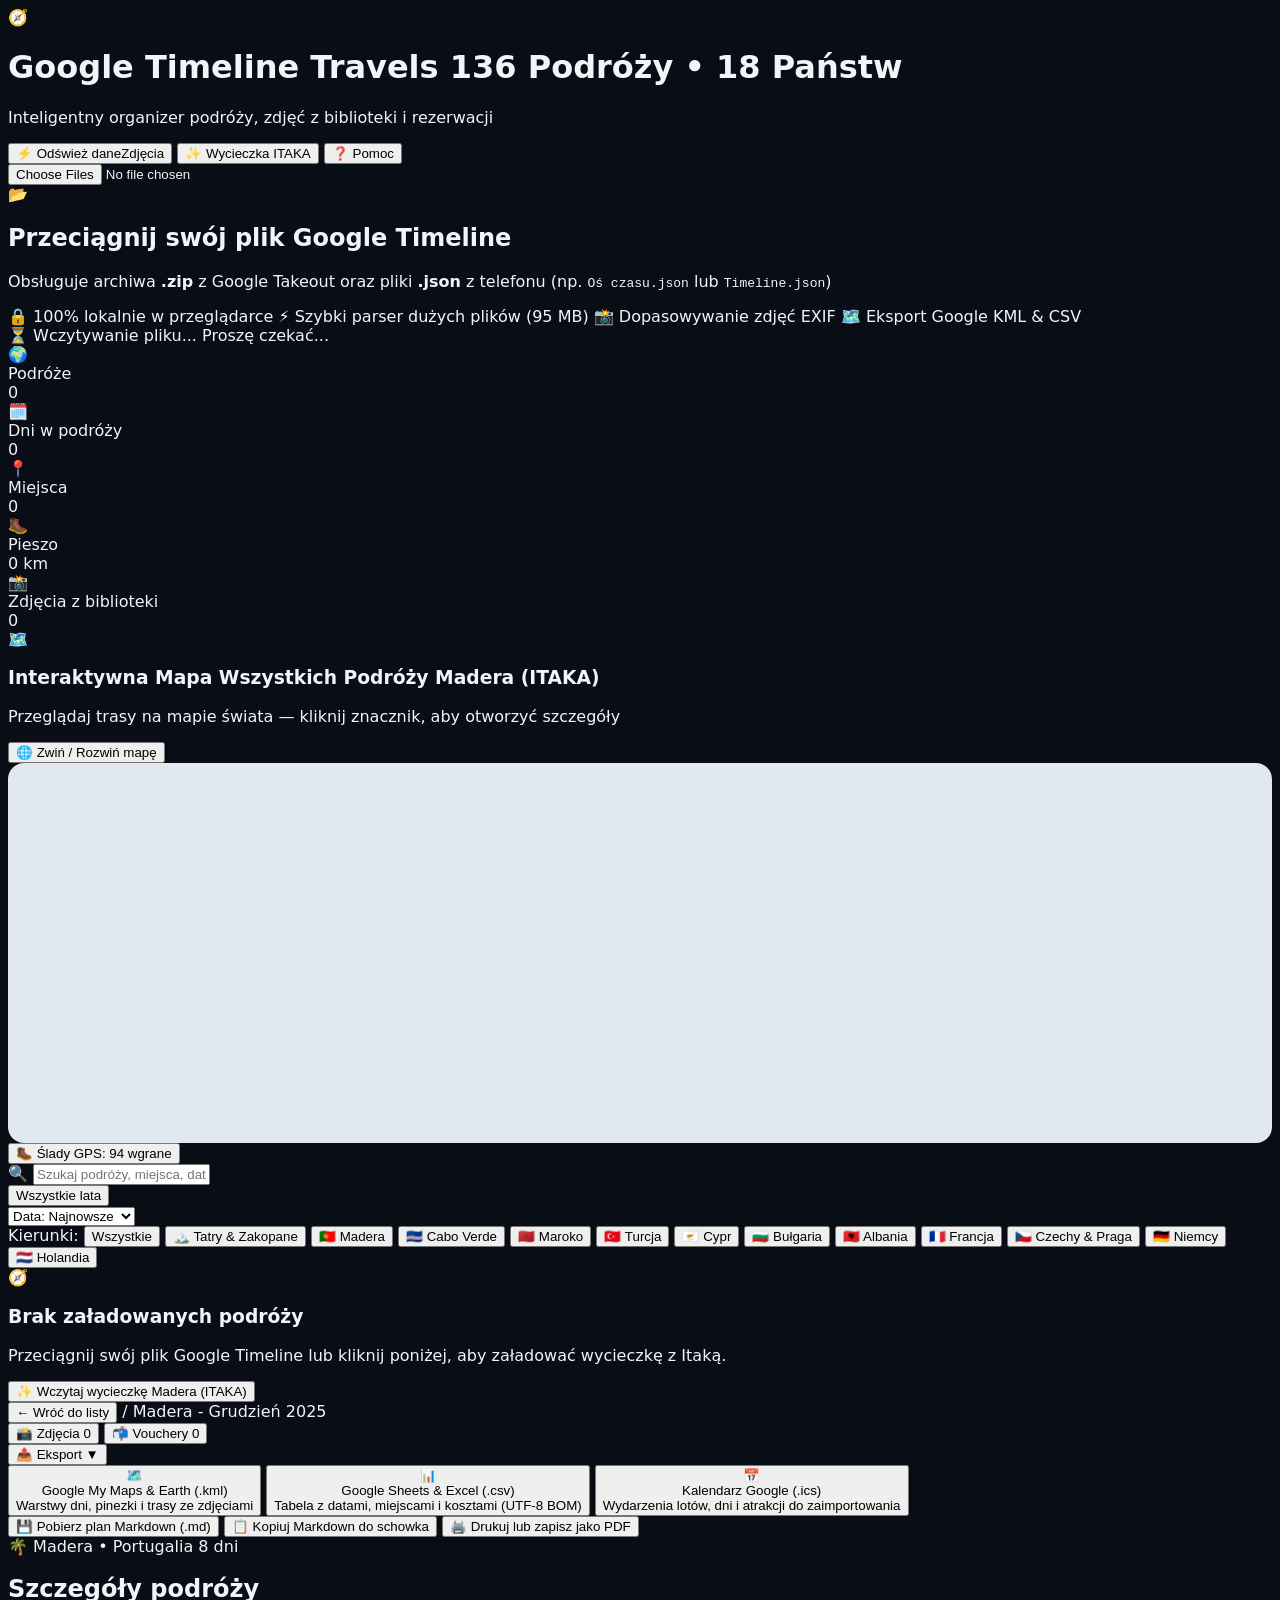
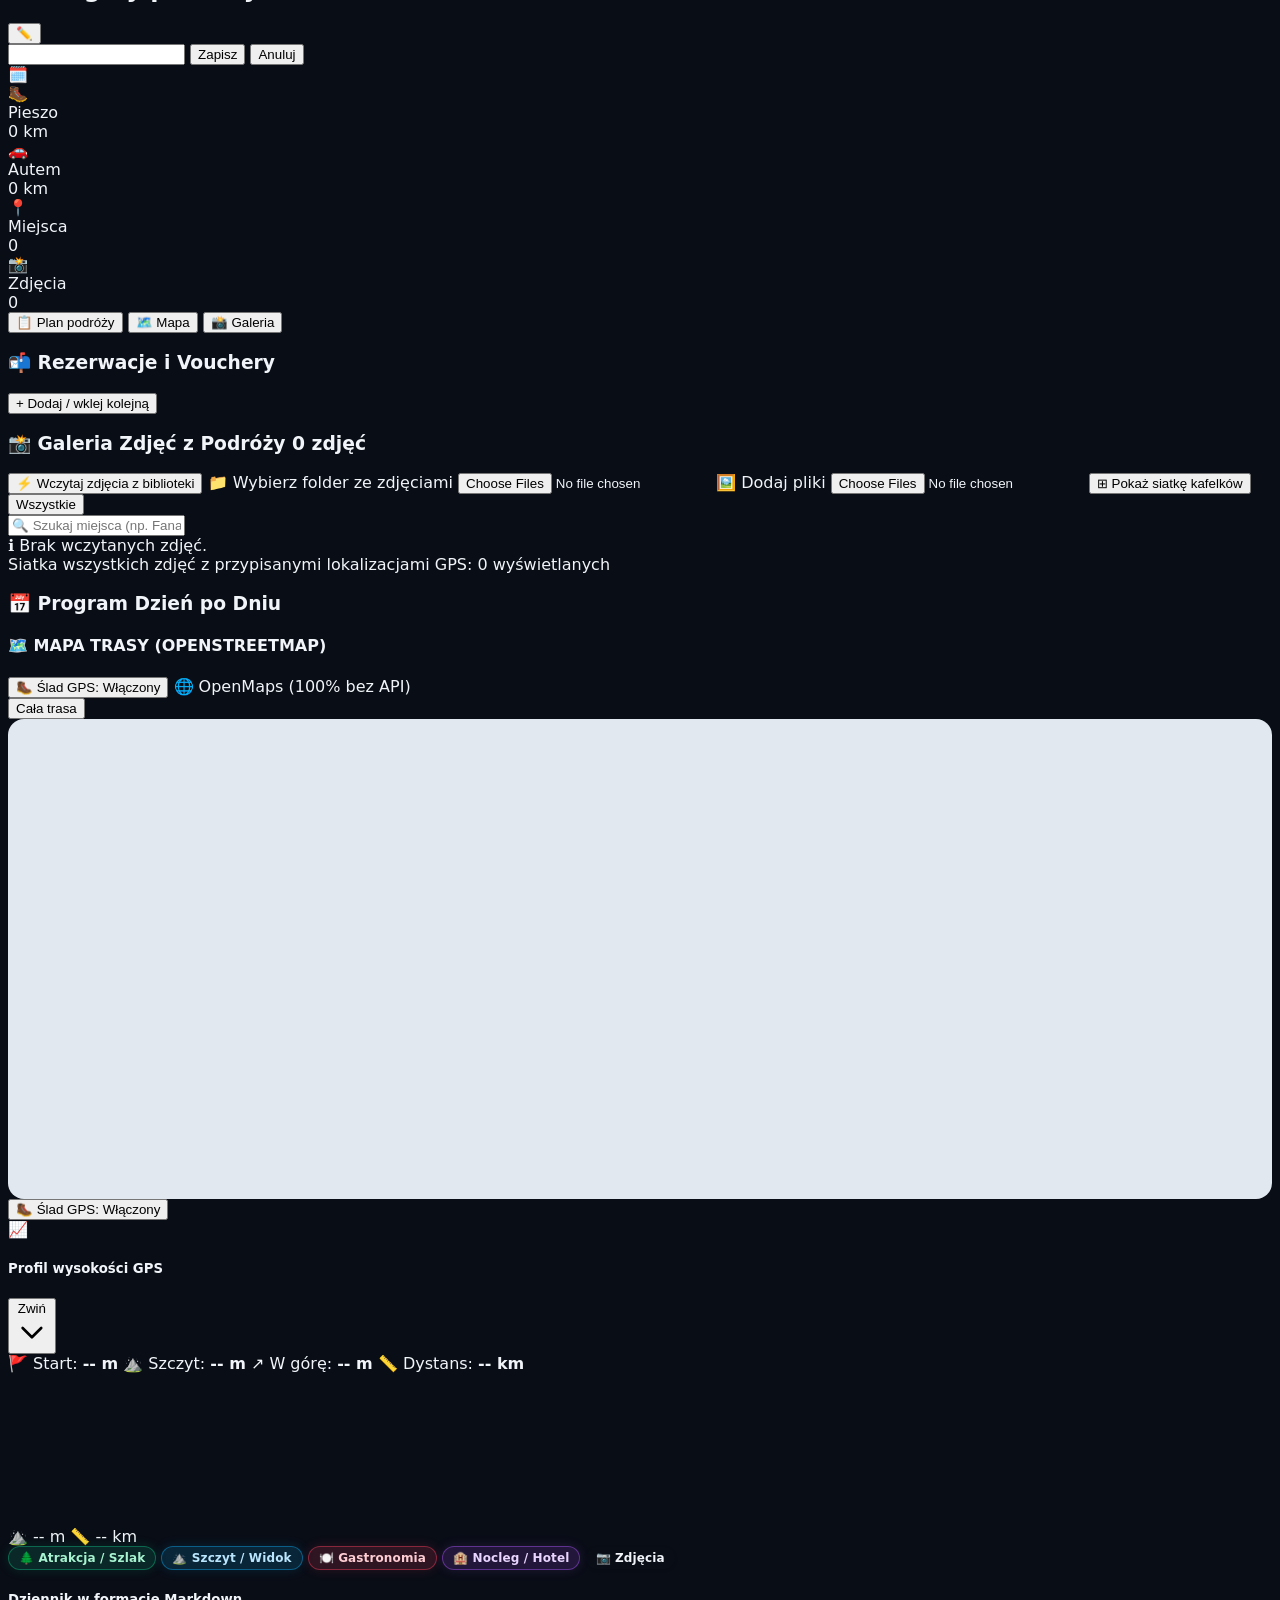
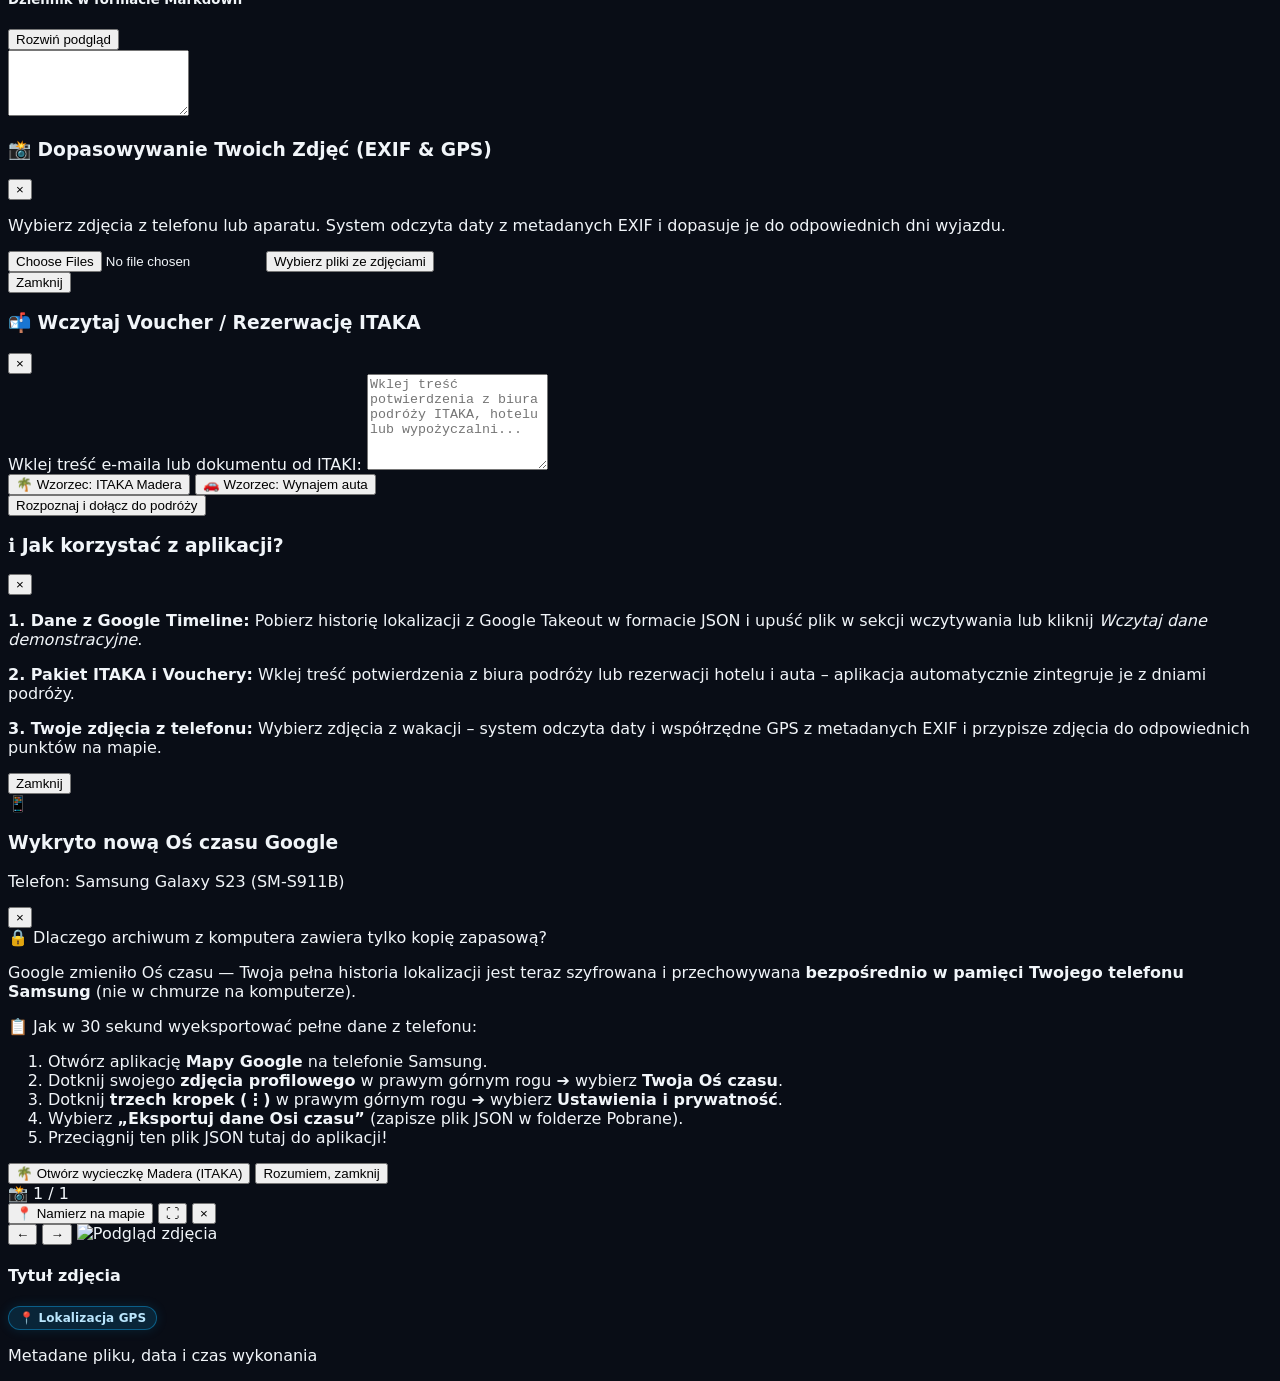
==== katalogator/ui/podroze/index.html @ 0c7d40d4 "Podróże wbudowane w Katalogator (1.50.0): serwer /podroze/, import danych, zdjęcia z biblioteki, mot" ====
<!DOCTYPE html>
<html lang="pl" class="dark" data-podroze>
<head>
  <meta charset="UTF-8">
  <base href="/podroze/">
  <meta name="viewport" content="width=device-width, initial-scale=1.0, maximum-scale=1.0, user-scalable=no, viewport-fit=cover">
  <meta name="theme-color" content="#090d16">
  <meta name="mobile-web-app-capable" content="yes">
  <meta name="apple-mobile-web-app-capable" content="yes">
  <meta name="apple-mobile-web-app-status-bar-style" content="black-translucent">
  <title>Podróże</title>

  <!-- Style (Tailwind zbudowany raz — działa bez internetu), mapa (Leaflet z programu), JSZip -->
  <link rel="stylesheet" href="podroze.css">
  <link rel="stylesheet" href="/ui/mapa/leaflet.css">
  <script src="/ui/mapa/leaflet.js"></script>
  <script src="jszip.min.js"></script>
  <link rel="stylesheet" href="motyw.css">

  <style>
    body {
      background-color: #090d16;
      color: #f1f5f9;
      font-family: system-ui, -apple-system, BlinkMacSystemFont, 'Segoe UI', Roboto, Oxygen, Ubuntu, Cantarell, sans-serif;
    }
    
    #map {
      height: 480px;
      width: 100%;
      border-radius: 1rem;
      z-index: 10;
      background-color: #e2e8f0;
    }

    #catalog-map {
      height: 380px;
      width: 100%;
      border-radius: 1rem;
      z-index: 10;
      background-color: #e2e8f0;
    }

    .travel-card {
      background: #111a2e;
      border: 1px solid rgba(255, 255, 255, 0.08);
      transition: all 0.2s ease-in-out;
    }
    .travel-card:hover {
      border-color: rgba(20, 184, 166, 0.4);
      box-shadow: 0 10px 25px -5px rgba(0, 0, 0, 0.4);
    }

    .custom-scroll::-webkit-scrollbar { width: 6px; height: 6px; }
    .custom-scroll::-webkit-scrollbar-track { background: #090d16; }
    .custom-scroll::-webkit-scrollbar-thumb { background: #26354f; border-radius: 4px; }

    /* Semantic Route Place Chips & Badges */
    .chip-place {
      display: inline-flex;
      align-items: center;
      gap: 0.375rem;
      padding: 0.25rem 0.625rem;
      border-radius: 9999px;
      font-size: 0.75rem;
      font-weight: 600;
      letter-spacing: 0.01em;
      transition: all 0.2s cubic-bezier(0.4, 0, 0.2, 1);
      box-shadow: 0 1px 3px rgba(0, 0, 0, 0.2);
    }
    .chip-place:hover {
      transform: translateY(-1px);
    }
    
    /* [🏨 Nocleg / Hotel] */
    .chip-lodging, .badge-lodging, .chip-place-lodging {
      background: rgba(168, 85, 247, 0.16);
      color: #e9d5ff;
      border: 1px solid rgba(168, 85, 247, 0.45);
      box-shadow: 0 0 12px rgba(168, 85, 247, 0.15);
    }
    .chip-lodging:hover, .badge-lodging:hover, .chip-place-lodging:hover {
      background: rgba(168, 85, 247, 0.28);
      border-color: rgba(168, 85, 247, 0.7);
    }

    /* [⛰️ Szczyt / Punkt widokowy] */
    .chip-viewpoint, .badge-viewpoint, .chip-place-viewpoint {
      background: rgba(14, 165, 233, 0.16);
      color: #bae6fd;
      border: 1px solid rgba(14, 165, 233, 0.45);
      box-shadow: 0 0 12px rgba(14, 165, 233, 0.15);
    }
    .chip-viewpoint:hover, .badge-viewpoint:hover, .chip-place-viewpoint:hover {
      background: rgba(14, 165, 233, 0.28);
      border-color: rgba(14, 165, 233, 0.7);
    }

    /* [🍽️ Gastronomia] */
    .chip-food, .badge-food, .chip-place-food {
      background: rgba(244, 63, 94, 0.16);
      color: #fecdd3;
      border: 1px solid rgba(244, 63, 94, 0.45);
      box-shadow: 0 0 12px rgba(244, 63, 94, 0.15);
    }
    .chip-food:hover, .badge-food:hover, .chip-place-food:hover {
      background: rgba(244, 63, 94, 0.28);
      border-color: rgba(244, 63, 94, 0.7);
    }

    /* [🌲 Atrakcja / Szlak] */
    .chip-attraction, .badge-attraction, .chip-place-attraction {
      background: rgba(16, 185, 129, 0.16);
      color: #a7f3d0;
      border: 1px solid rgba(16, 185, 129, 0.45);
      box-shadow: 0 0 12px rgba(16, 185, 129, 0.15);
    }
    .chip-attraction:hover, .badge-attraction:hover, .chip-place-attraction:hover {
      background: rgba(16, 185, 129, 0.28);
      border-color: rgba(16, 185, 129, 0.7);
    }

    /* GPS Mountain Trail, Glow & Pulsing Markers */
    .gps-track-glow {
      filter: drop-shadow(0 0 6px rgba(6, 182, 212, 0.8));
    }
    .gps-track-core {
      filter: drop-shadow(0 0 3px rgba(16, 185, 129, 0.85));
    }
    .gps-trail-tooltip {
      background: #090d16 !important;
      border: 1px solid rgba(6, 182, 212, 0.6) !important;
      color: #f1f5f9 !important;
      border-radius: 8px !important;
      box-shadow: 0 6px 20px rgba(0, 0, 0, 0.6) !important;
      padding: 5px 9px !important;
    }
    .gps-trail-tooltip .leaflet-tooltip-pane {
      z-index: 1000;
    }
    @keyframes gps-ping-pulse {
      0% { transform: scale(0.6); opacity: 0.95; }
      100% { transform: scale(2.6); opacity: 0; }
    }
    .gps-pulsing-marker {
      pointer-events: none !important;
    }
    .gps-pulsing-circle {
      position: relative;
      width: 14px;
      height: 14px;
      background: #00f0ff;
      border: 2.5px solid #ffffff;
      border-radius: 50%;
      box-shadow: 0 0 12px #00f0ff, 0 0 24px #00f0ff;
    }
    .gps-pulsing-circle::before {
      content: '';
      position: absolute;
      left: -9px;
      top: -9px;
      width: 32px;
      height: 32px;
      border-radius: 50%;
      background: rgba(0, 240, 255, 0.5);
      animation: gps-ping-pulse 1.3s cubic-bezier(0, 0, 0.2, 1) infinite;
    }

    @media print {
      header, footer, #catalog-view, #btn-back-to-catalog, #btn-copy-md, 
      #btn-download-md, #btn-print-plan, #btn-edit-title, #map-container, 
      #markdown-preview-box, #upload-card, #help-modal, #trip-day-filter-bar,
      #photo-upload-modal, #booking-modal, #mobile-tab-bar, #photo-lightbox-modal,
      .no-print {
        display: none !important;
      }
      body {
        background: white !important;
        color: black !important;
      }
      #detail-view {
        display: block !important;
        padding: 0 !important;
        margin: 0 !important;
        width: 100% !important;
        max-width: 100% !important;
      }
    }
  </style>
</head>
<body class="min-h-screen flex flex-col font-sans antialiased text-slate-200">

  <!-- Header -->
  <header class="bg-slate-900/90 backdrop-blur-md border-b border-slate-800 sticky top-0 z-40 shadow-sm">
    <div class="max-w-7xl mx-auto px-4 sm:px-6 lg:px-8 h-16 flex items-center justify-between">
      
      <!-- Brand Logo -->
      <div id="header-brand" class="flex items-center space-x-3 cursor-pointer group">
        <div class="w-10 h-10 rounded-xl bg-teal-500/10 border border-teal-500/30 flex items-center justify-center text-xl text-teal-400 group-hover:bg-teal-500/20 transition">
          🧭
        </div>
        <div>
          <h1 class="text-base sm:text-lg font-black text-slate-100 tracking-tight flex items-center gap-1.5">
            <span>Google Timeline Travels</span>
            <span id="header-trips-count-badge" class="text-3xs font-bold uppercase bg-teal-500/20 text-teal-300 border border-teal-500/30 px-2 py-0.5 rounded-full">136 Podróży • 18 Państw</span>
          </h1>
          <p class="text-2xs sm:text-xs text-slate-400">Inteligentny organizer podróży, zdjęć z biblioteki i rezerwacji</p>
        </div>
      </div>

      <!-- Header Action Buttons -->
      <div class="flex items-center space-x-2 sm:space-x-3">
        <button id="btn-reindex-all" class="px-2.5 sm:px-3 py-1.5 text-xs sm:text-sm font-bold bg-amber-500/20 hover:bg-amber-500/30 text-amber-300 rounded-xl transition border border-amber-500/40 flex items-center gap-1.5 shadow-sm" title="Odśwież dane podróży">
          <span>⚡</span> <span class="hidden lg:inline">Odśwież dane</span><span class="lg:hidden">Zdjęcia</span>
        </button>
        <button id="btn-load-demo" class="px-3 py-1.5 text-xs sm:text-sm font-bold bg-teal-600 hover:bg-teal-500 text-white rounded-xl shadow-sm transition flex items-center gap-1.5">
          <span>✨</span> <span class="hidden sm:inline">Wycieczka</span> ITAKA
        </button>
        <button id="btn-help" class="px-2.5 sm:px-3 py-1.5 text-xs sm:text-sm font-semibold text-slate-300 hover:text-white bg-slate-800 hover:bg-slate-700 rounded-xl transition border border-slate-700 flex items-center gap-1">
          <span>❓</span> <span class="hidden md:inline">Pomoc</span>
        </button>
      </div>
    </div>
  </header>

  <!-- Main Content Wrapper -->
  <main class="max-w-7xl mx-auto px-4 sm:px-6 lg:px-8 py-6 flex-1 w-full flex flex-col gap-6 pb-24 md:pb-8">

    <!-- ======================================================== -->
    <!-- VIEW 1: CATALOG / DASHBOARD (Lista / Siatka podróży)     -->
    <!-- ======================================================== -->
    <div id="catalog-view" class="flex flex-col gap-6">

      <!-- Welcome / Upload Hero Card -->
      <section id="upload-card" class="rounded-2xl p-6 sm:p-7 border-2 border-dashed border-slate-700 bg-slate-900/60 hover:border-teal-500/60 hover:bg-slate-900 transition text-center shadow-lg relative group cursor-pointer">
        <input type="file" id="file-input" multiple accept=".json,.zip" class="absolute inset-0 w-full h-full opacity-0 cursor-pointer z-20">
        <div class="flex flex-col items-center justify-center space-y-2.5">
          <div class="w-12 h-12 bg-teal-500/10 border border-teal-500/30 rounded-2xl flex items-center justify-center text-teal-400 text-2xl group-hover:scale-105 transition">
            📂
          </div>
          <div>
            <h2 class="text-base sm:text-lg font-bold text-slate-100">Przeciągnij swój plik Google Timeline</h2>
            <p class="text-xs sm:text-sm text-slate-400 mt-0.5">Obsługuje archiwa <b>.zip</b> z Google Takeout oraz pliki <b>.json</b> z telefonu (np. <code>Oś czasu.json</code> lub <code>Timeline.json</code>)</p>
          </div>
          <div class="flex flex-wrap items-center justify-center gap-2 pt-1 text-xs">
            <span class="bg-slate-800 text-slate-300 border border-slate-700 px-3 py-1 rounded-full">🔒 100% lokalnie w przeglądarce</span>
            <span class="bg-slate-800 text-slate-300 border border-slate-700 px-3 py-1 rounded-full">⚡ Szybki parser dużych plików (95 MB)</span>
            <span class="bg-slate-800 text-slate-300 border border-slate-700 px-3 py-1 rounded-full">📸 Dopasowywanie zdjęć EXIF</span>
            <span class="bg-slate-800 text-slate-300 border border-slate-700 px-3 py-1 rounded-full">🗺️ Eksport Google KML & CSV</span>
          </div>
        </div>
      </section>

      <!-- Upload Loading Indicator Toast -->
      <div id="upload-loading-indicator" class="hidden rounded-2xl p-5 bg-teal-950/70 border border-teal-500/40 text-center shadow-lg flex flex-col items-center justify-center gap-3">
        <div class="flex items-center gap-3">
          <span class="animate-spin text-2xl">⏳</span>
          <span id="upload-loading-text" class="text-sm font-bold text-teal-200">Wczytywanie pliku... Proszę czekać...</span>
        </div>
        <div class="w-full max-w-md bg-slate-900 rounded-full h-2.5 overflow-hidden border border-teal-500/30">
          <div id="upload-progress-bar" class="bg-gradient-to-r from-teal-500 to-cyan-400 h-2.5 rounded-full transition-all duration-300" style="width: 0%"></div>
        </div>
      </div>

      <!-- Global Stats Overview Bar -->
      <section id="global-stats-bar" class="grid grid-cols-2 sm:grid-cols-3 lg:grid-cols-5 gap-3 p-4 rounded-2xl bg-slate-900/80 border border-slate-800 shadow-sm">
        <div class="flex items-center gap-3 p-3 rounded-xl bg-slate-850 border border-slate-800">
          <div class="w-10 h-10 rounded-xl bg-teal-500/10 text-teal-400 flex items-center justify-center text-xl shrink-0">🌍</div>
          <div>
            <div class="text-2xs text-slate-400 uppercase tracking-wider font-semibold">Podróże</div>
            <div id="stat-total-trips" class="text-lg sm:text-xl font-black text-slate-100">0</div>
          </div>
        </div>
        <div class="flex items-center gap-3 p-3 rounded-xl bg-slate-850 border border-slate-800">
          <div class="w-10 h-10 rounded-xl bg-sky-500/10 text-sky-400 flex items-center justify-center text-xl shrink-0">🗓️</div>
          <div>
            <div class="text-2xs text-slate-400 uppercase tracking-wider font-semibold">Dni w podróży</div>
            <div id="stat-total-days" class="text-lg sm:text-xl font-black text-slate-100">0</div>
          </div>
        </div>
        <div class="flex items-center gap-3 p-3 rounded-xl bg-slate-850 border border-slate-800">
          <div class="w-10 h-10 rounded-xl bg-purple-500/10 text-purple-400 flex items-center justify-center text-xl shrink-0">📍</div>
          <div>
            <div class="text-2xs text-slate-400 uppercase tracking-wider font-semibold">Miejsca</div>
            <div id="stat-total-places" class="text-lg sm:text-xl font-black text-slate-100">0</div>
          </div>
        </div>
        <div class="flex items-center gap-3 p-3 rounded-xl bg-slate-850 border border-slate-800">
          <div class="w-10 h-10 rounded-xl bg-emerald-500/10 text-emerald-400 flex items-center justify-center text-xl shrink-0">🥾</div>
          <div>
            <div class="text-2xs text-slate-400 uppercase tracking-wider font-semibold">Pieszo</div>
            <div id="stat-total-walk" class="text-lg sm:text-xl font-black text-slate-100">0 km</div>
          </div>
        </div>
        <div class="flex items-center gap-3 p-3 rounded-xl bg-slate-850 border border-slate-800 col-span-2 sm:col-span-1">
          <div class="w-10 h-10 rounded-xl bg-amber-500/10 text-amber-400 flex items-center justify-center text-xl shrink-0">📸</div>
          <div>
            <div class="text-2xs text-slate-400 uppercase tracking-wider font-semibold">Zdjęcia z biblioteki</div>
            <div id="stat-total-photos" class="text-lg sm:text-xl font-black text-amber-300">0</div>
          </div>
        </div>
      </section>

      <!-- Interactive Travels Map Section -->
      <section id="catalog-map-section" class="rounded-2xl p-4 sm:p-5 bg-slate-900/80 border border-slate-800 shadow-md space-y-3">
        <div class="flex items-center justify-between flex-wrap gap-2">
          <div class="flex items-center gap-2.5">
            <span class="text-2xl">🗺️</span>
            <div>
              <h3 class="text-sm sm:text-base font-bold text-slate-100 flex items-center gap-2">
                <span>Interaktywna Mapa Wszystkich Podróży</span>
                <span id="catalog-map-badge" class="bg-teal-500/20 text-teal-300 border border-teal-500/30 text-3xs font-bold px-2 py-0.5 rounded-full">Madera (ITAKA)</span>
              </h3>
              <p class="text-xs text-slate-400">Przeglądaj trasy na mapie świata — kliknij znacznik, aby otworzyć szczegóły</p>
            </div>
          </div>
          <button id="btn-toggle-catalog-map" class="text-xs font-bold text-teal-300 hover:text-white bg-slate-800 hover:bg-slate-700 px-3 py-1.5 rounded-xl border border-slate-700 transition flex items-center gap-1.5">
            <span>🌐</span> <span id="text-toggle-map">Zwiń / Rozwiń mapę</span>
          </button>
        </div>

        <div id="catalog-map-wrapper" class="relative rounded-2xl overflow-hidden">
          <div id="catalog-map"></div>
          <!-- Floating GPS Tracks Badge directly on Catalog Map -->
          <div class="absolute top-3 left-14 z-[999] pointer-events-auto">
            <button id="btn-catalog-gps-filter" class="flex items-center gap-2 px-3.5 py-1.5 rounded-xl bg-slate-950/90 backdrop-blur-md border border-emerald-500 text-emerald-300 font-bold text-xs shadow-[0_0_20px_rgba(16,185,129,0.4)] hover:bg-slate-900 hover:scale-105 active:scale-95 transition" title="Kliknij, aby przefiltrować podróże ze śladami GPS ze Strava / Intervals">
              <span class="text-base">🥾</span>
              <span id="catalog-gps-btn-text">Ślady GPS: 94 wgrane</span>
              <span class="w-2.5 h-2.5 rounded-full bg-emerald-400 animate-pulse shadow-[0_0_8px_rgba(16,185,129,0.8)]"></span>
            </button>
          </div>
        </div>
      </section>

      <!-- Filter and Search Toolbar -->
      <section class="p-4 rounded-2xl bg-slate-900/80 border border-slate-800 shadow-sm flex flex-col gap-3">
        <div class="flex flex-col md:flex-row items-center justify-between gap-3">
          <div class="relative w-full md:w-96">
            <span class="absolute inset-y-0 left-0 pl-3 flex items-center pointer-events-none text-slate-400">🔍</span>
            <input type="text" id="trip-search-input" placeholder="Szukaj podróży, miejsca, daty..." class="w-full pl-9 pr-4 py-2 bg-slate-800 border border-slate-700 rounded-xl text-sm text-slate-100 placeholder-slate-400 focus:outline-none focus:border-teal-500 transition">
          </div>
          <div class="flex items-center gap-2 w-full md:w-auto justify-end flex-wrap">
            <div id="year-filter-container" class="flex items-center gap-1.5 flex-wrap">
              <button data-year="all" class="year-filter-btn px-3 py-1.5 text-xs font-bold rounded-lg bg-teal-600 text-white">Wszystkie lata</button>
            </div>
            <select id="sort-selector" class="px-3 py-1.5 text-xs bg-slate-800 border border-slate-700 rounded-lg text-slate-200 focus:outline-none focus:border-teal-500">
              <option value="date-desc">Data: Najnowsze</option>
              <option value="date-asc">Data: Najstarsze</option>
              <option value="days-desc">Dni: Najwięcej</option>
              <option value="walk-desc">Pieszo: Najwięcej</option>
            </select>
          </div>
        </div>

        <!-- Quick Destination Tags -->
        <div id="quick-dest-bar" class="flex items-center gap-1.5 overflow-x-auto pb-1 custom-scroll text-2xs pt-2 border-t border-slate-800/80">
          <span class="text-slate-400 font-bold shrink-0">Kierunki:</span>
          <button class="dest-filter-btn px-2.5 py-1 rounded-lg bg-teal-600 text-white font-bold transition" data-dest="all">Wszystkie</button>
          <button class="dest-filter-btn px-2.5 py-1 rounded-lg bg-slate-800 hover:bg-slate-700 text-slate-300 transition" data-dest="tatry">🏔️ Tatry & Zakopane</button>
          <button class="dest-filter-btn px-2.5 py-1 rounded-lg bg-slate-800 hover:bg-slate-700 text-slate-300 transition" data-dest="madera">🇵🇹 Madera</button>
          <button class="dest-filter-btn px-2.5 py-1 rounded-lg bg-slate-800 hover:bg-slate-700 text-slate-300 transition" data-dest="cabo verde">🇨🇻 Cabo Verde</button>
          <button class="dest-filter-btn px-2.5 py-1 rounded-lg bg-slate-800 hover:bg-slate-700 text-slate-300 transition" data-dest="maroko">🇲🇦 Maroko</button>
          <button class="dest-filter-btn px-2.5 py-1 rounded-lg bg-slate-800 hover:bg-slate-700 text-slate-300 transition" data-dest="turcja">🇹🇷 Turcja</button>
          <button class="dest-filter-btn px-2.5 py-1 rounded-lg bg-slate-800 hover:bg-slate-700 text-slate-300 transition" data-dest="cypr">🇨🇾 Cypr</button>
          <button class="dest-filter-btn px-2.5 py-1 rounded-lg bg-slate-800 hover:bg-slate-700 text-slate-300 transition" data-dest="bułgaria">🇧🇬 Bułgaria</button>
          <button class="dest-filter-btn px-2.5 py-1 rounded-lg bg-slate-800 hover:bg-slate-700 text-slate-300 transition" data-dest="albania">🇦🇱 Albania</button>
          <button class="dest-filter-btn px-2.5 py-1 rounded-lg bg-slate-800 hover:bg-slate-700 text-slate-300 transition" data-dest="francja">🇫🇷 Francja</button>
          <button class="dest-filter-btn px-2.5 py-1 rounded-lg bg-slate-800 hover:bg-slate-700 text-slate-300 transition" data-dest="czechy">🇨🇿 Czechy & Praga</button>
          <button class="dest-filter-btn px-2.5 py-1 rounded-lg bg-slate-800 hover:bg-slate-700 text-slate-300 transition" data-dest="niemcy">🇩🇪 Niemcy</button>
          <button class="dest-filter-btn px-2.5 py-1 rounded-lg bg-slate-800 hover:bg-slate-700 text-slate-300 transition" data-dest="holandia">🇳🇱 Holandia</button>
        </div>
      </section>

      <!-- Empty State -->
      <div id="empty-state" class="hidden rounded-2xl p-12 text-center bg-slate-900/80 border border-slate-800 shadow-sm flex flex-col items-center justify-center space-y-4">
        <div class="text-5xl">🧭</div>
        <div>
          <h3 class="text-lg font-bold text-slate-100">Brak załadowanych podróży</h3>
          <p class="text-sm text-slate-400 max-w-md mx-auto mt-1">Przeciągnij swój plik Google Timeline lub kliknij poniżej, aby załadować wycieczkę z Itaką.</p>
        </div>
        <button id="btn-load-demo-hero" class="px-5 py-2.5 bg-teal-600 hover:bg-teal-500 text-white rounded-xl text-sm font-bold shadow-md transition flex items-center gap-2">
          <span>✨</span> Wczytaj wycieczkę Madera (ITAKA)
        </button>
      </div>

      <!-- Trips Grid -->
      <div id="trips-grid" class="grid grid-cols-1 md:grid-cols-2 lg:grid-cols-3 gap-6"></div>

    </div>

    <!-- ======================================================== -->
    <!-- VIEW 2: TRIP DETAIL VIEW (Szczegóły podróży)             -->
    <!-- ======================================================== -->
    <div id="detail-view" class="hidden flex flex-col gap-6">

      <!-- Travel Storytelling Hero Cover (Widok Szczegółów Podróży) -->
      <section id="trip-hero-cover" class="relative overflow-hidden rounded-3xl border border-slate-700/60 shadow-2xl bg-slate-950 min-h-[380px] flex flex-col justify-between group">
        <!-- Hero Background Cover Image with Gradient Vignette -->
        <div class="absolute inset-0 z-0 overflow-hidden pointer-events-none">
          <img id="trip-hero-img" src="" hidden alt="Trip Cover" class="w-full h-full object-cover object-center scale-105 group-hover:scale-100 transition-transform duration-700 opacity-40 filter brightness-90 saturate-110">
          <!-- Dark gradient vignette for luxury magazine storytelling -->
          <div class="absolute inset-0 bg-gradient-to-t from-slate-950 via-slate-950/80 to-slate-900/40"></div>
          <div class="absolute inset-0 bg-gradient-to-r from-slate-950/95 via-slate-950/70 to-transparent"></div>
          <div class="absolute inset-0 bg-[radial-gradient(circle_at_top_right,rgba(20,184,166,0.15),transparent_60%)]"></div>
        </div>

        <!-- Luxury Action Bar (Top) -->
        <div class="relative z-10 p-4 sm:p-6 pb-2 flex items-center justify-between flex-wrap gap-3 border-b border-white/5 backdrop-blur-xs">
          <div class="flex items-center gap-2 text-sm text-slate-300">
            <button id="btn-back-to-catalog" class="inline-flex items-center gap-2 font-bold text-teal-300 hover:text-white bg-slate-900/80 hover:bg-slate-800/90 backdrop-blur-md px-4 py-2 rounded-xl border border-teal-500/30 shadow-md transition transform active:scale-95">
              <span>←</span> <span>Wróć do listy</span>
            </button>
            <span class="text-slate-600 hidden sm:inline">/</span>
            <span id="breadcrumb-title" class="text-slate-300 font-semibold truncate max-w-xs sm:max-w-md hidden sm:inline">Madera - Grudzień 2025</span>
          </div>

          <div class="flex items-center gap-2 sm:gap-2.5 flex-wrap">
            <button id="btn-open-photo-matcher" class="px-3 sm:px-3.5 py-1.5 sm:py-2 text-xs sm:text-sm font-bold bg-amber-500/20 hover:bg-amber-500/30 text-amber-200 border border-amber-500/40 backdrop-blur-md rounded-xl transition shadow-md flex items-center gap-2 active:scale-95">
              <span>📸</span> <span>Zdjęcia</span> <span id="badge-photo-count" class="bg-amber-400 text-slate-950 px-2 py-0.5 rounded-full text-3xs font-black shadow-xs">0</span>
            </button>

            <button id="btn-open-booking-parser" class="px-3 sm:px-3.5 py-1.5 sm:py-2 text-xs sm:text-sm font-bold bg-blue-500/20 hover:bg-blue-500/30 text-blue-200 border border-blue-500/40 backdrop-blur-md rounded-xl transition shadow-md flex items-center gap-2 active:scale-95">
              <span>📬</span> <span>Vouchery</span> <span id="badge-booking-count" class="bg-blue-400 text-slate-950 px-2 py-0.5 rounded-full text-3xs font-black shadow-xs">0</span>
            </button>

            <!-- Export Dropdown -->
            <div class="relative inline-block text-left" id="export-dropdown-wrapper">
              <button id="btn-export-dropdown" class="px-3.5 sm:px-4 py-1.5 sm:py-2 text-xs sm:text-sm font-bold bg-teal-600 hover:bg-teal-500 text-white backdrop-blur-md rounded-xl shadow-lg shadow-teal-500/20 transition flex items-center gap-2 active:scale-95">
                <span>📤</span> <span>Eksport</span> <span class="text-3xs">▼</span>
              </button>
              <div id="export-dropdown-menu" class="hidden absolute right-0 mt-2 w-64 rounded-2xl shadow-2xl bg-slate-900 border border-slate-700 divide-y divide-slate-800 z-50">
                <div class="p-1.5">
                  <button id="btn-export-kml" class="w-full text-left px-3 py-2 text-xs text-slate-200 hover:bg-slate-800 rounded-xl flex items-center gap-2.5 transition">
                    <span class="text-base">🗺️</span>
                    <div>
                      <div class="font-bold">Google My Maps & Earth (.kml)</div>
                      <div class="text-3xs text-slate-400">Warstwy dni, pinezki i trasy ze zdjęciami</div>
                    </div>
                  </button>
                  <button id="btn-export-csv" class="w-full text-left px-3 py-2 text-xs text-slate-200 hover:bg-slate-800 rounded-xl flex items-center gap-2.5 transition">
                    <span class="text-base">📊</span>
                    <div>
                      <div class="font-bold">Google Sheets & Excel (.csv)</div>
                      <div class="text-3xs text-slate-400">Tabela z datami, miejscami i kosztami (UTF-8 BOM)</div>
                    </div>
                  </button>
                  <button id="btn-export-ics" class="w-full text-left px-3 py-2 text-xs text-slate-200 hover:bg-slate-800 rounded-xl flex items-center gap-2.5 transition">
                    <span class="text-base">📅</span>
                    <div>
                      <div class="font-bold">Kalendarz Google (.ics)</div>
                      <div class="text-3xs text-slate-400">Wydarzenia lotów, dni i atrakcji do zaimportowania</div>
                    </div>
                  </button>
                </div>
                <div class="p-1.5">
                  <button id="btn-download-md" class="w-full text-left px-3 py-2 text-xs text-slate-300 hover:bg-slate-800 rounded-xl flex items-center gap-2.5 transition">
                    <span>💾</span> <span class="font-medium">Pobierz plan Markdown (.md)</span>
                  </button>
                  <button id="btn-copy-md" class="w-full text-left px-3 py-2 text-xs text-slate-300 hover:bg-slate-800 rounded-xl flex items-center gap-2.5 transition">
                    <span>📋</span> <span class="font-medium">Kopiuj Markdown do schowka</span>
                  </button>
                  <button id="btn-print-plan" class="w-full text-left px-3 py-2 text-xs text-slate-300 hover:bg-slate-800 rounded-xl flex items-center gap-2.5 transition">
                    <span>🖨️</span> <span class="font-medium">Drukuj lub zapisz jako PDF</span>
                  </button>
                </div>
              </div>
            </div>
          </div>
        </div>

        <!-- Hero Main Story Content -->
        <div class="relative z-10 px-4 sm:px-8 py-5 sm:py-6 flex flex-col justify-end space-y-4">
          <!-- Badges & Destination Info -->
          <div class="flex items-center gap-2.5 flex-wrap">
            <span id="detail-icon" class="text-2xl sm:text-3xl filter drop-shadow">🌴</span>
            <span id="detail-destination-badge" class="bg-teal-500/20 text-teal-300 border border-teal-500/40 backdrop-blur-md px-3 py-1 rounded-full text-xs font-bold tracking-wide uppercase shadow-sm">Madera • Portugalia</span>
            <span id="detail-duration-badge" class="bg-slate-900/80 text-slate-200 border border-slate-700/80 backdrop-blur-md px-3 py-1 rounded-full text-xs font-semibold">8 dni</span>
            <span id="itaka-badge" style="display: none !important;" class="bg-cyan-500/20 text-cyan-300 border border-cyan-500/40 text-xs font-bold px-3 py-1 rounded-full items-center gap-1 shadow-sm backdrop-blur-md">
              <span>✈️</span> <span>Wycieczka ITAKA</span>
            </span>
            <div id="detail-enriched-badges" class="inline-flex items-center gap-1.5 flex-wrap"></div>
          </div>

          <!-- Trip Title with Inline Edit -->
          <div>
            <div class="flex items-center gap-3 flex-wrap">
              <h2 id="detail-title" class="text-2xl sm:text-4xl lg:text-5xl font-black text-white tracking-tight leading-tight drop-shadow-md">
                Szczegóły podróży
              </h2>
              <button id="btn-edit-title" title="Edytuj nazwę" class="p-1.5 text-slate-400 hover:text-teal-300 bg-slate-900/60 hover:bg-slate-800 rounded-xl border border-slate-700/60 backdrop-blur-sm transition text-sm">✏️</button>
            </div>
            <!-- Inline Title Edit Form -->
            <div id="title-edit-form" class="hidden flex items-center gap-2 mt-2">
              <input type="text" id="input-edit-title" class="px-3.5 py-2 text-sm font-bold text-slate-100 bg-slate-950/90 border border-teal-500 rounded-xl focus:outline-none w-full max-w-md shadow-xl">
              <button id="btn-save-title" class="px-3.5 py-2 bg-teal-600 hover:bg-teal-500 text-white text-xs font-bold rounded-xl shadow transition">Zapisz</button>
              <button id="btn-cancel-title" class="px-3.5 py-2 bg-slate-800 hover:bg-slate-700 text-slate-300 text-xs font-semibold rounded-xl transition">Anuluj</button>
            </div>
            <p id="itaka-subtitle" style="display: none !important;" class="text-xs sm:text-sm text-slate-300 mt-1 max-w-2xl"></p>
            <div class="flex items-center gap-2 text-xs text-slate-300 mt-1.5">
              <span>🗓️</span>
              <span id="detail-dates" class="font-semibold text-slate-200"></span>
            </div>
          </div>

          <!-- Dynamic ITAKA cards container if active -->
          <div id="itaka-card-container" style="display: none !important;" class="grid grid-cols-1 sm:grid-cols-2 md:grid-cols-4 gap-3 text-xs pt-1"></div>

          <!-- Frosted-glass Stat Pills -->
          <div class="grid grid-cols-2 sm:grid-cols-4 gap-3 pt-2">
            <div class="flex items-center gap-3 p-3 rounded-2xl bg-slate-900/60 backdrop-blur-md border border-white/10 hover:border-emerald-500/30 transition shadow-lg">
              <div class="w-9 h-9 rounded-xl bg-emerald-500/10 border border-emerald-500/20 text-emerald-400 flex items-center justify-center text-lg shrink-0">🥾</div>
              <div>
                <div class="text-3xs uppercase tracking-wider text-slate-400 font-bold">Pieszo</div>
                <div id="detail-stat-walk" class="text-sm sm:text-base font-black text-slate-100">0 km</div>
              </div>
            </div>

            <div class="flex items-center gap-3 p-3 rounded-2xl bg-slate-900/60 backdrop-blur-md border border-white/10 hover:border-cyan-500/30 transition shadow-lg">
              <div class="w-9 h-9 rounded-xl bg-cyan-500/10 border border-cyan-500/20 text-cyan-400 flex items-center justify-center text-lg shrink-0">🚗</div>
              <div>
                <div class="text-3xs uppercase tracking-wider text-slate-400 font-bold">Autem</div>
                <div id="detail-stat-drive" class="text-sm sm:text-base font-black text-slate-100">0 km</div>
              </div>
            </div>

            <div class="flex items-center gap-3 p-3 rounded-2xl bg-slate-900/60 backdrop-blur-md border border-white/10 hover:border-purple-500/30 transition shadow-lg">
              <div class="w-9 h-9 rounded-xl bg-purple-500/10 border border-purple-500/20 text-purple-400 flex items-center justify-center text-lg shrink-0">📍</div>
              <div>
                <div class="text-3xs uppercase tracking-wider text-slate-400 font-bold">Miejsca</div>
                <div id="detail-stat-places" class="text-sm sm:text-base font-black text-slate-100">0</div>
              </div>
            </div>

            <div class="flex items-center gap-3 p-3 rounded-2xl bg-slate-900/60 backdrop-blur-md border border-white/10 hover:border-amber-500/30 transition shadow-lg">
              <div class="w-9 h-9 rounded-xl bg-amber-500/10 border border-amber-500/20 text-amber-400 flex items-center justify-center text-lg shrink-0">📸</div>
              <div>
                <div class="text-3xs uppercase tracking-wider text-amber-300 font-bold">Zdjęcia</div>
                <div id="detail-stat-photos" class="text-sm sm:text-base font-black text-amber-300">0</div>
              </div>
            </div>
          </div>
        </div>
      </section>

      <!-- Mobile-First Segmented Control / Tabs Bar -->
      <nav id="mobile-tab-bar" class="sticky top-16 z-30 md:hidden bg-slate-900/95 backdrop-blur-xl p-1.5 rounded-2xl border border-slate-700/80 shadow-2xl flex items-center justify-between gap-1 transition-all duration-200">
        <button id="mobile-tab-itinerary" data-target="detail-itinerary-col" class="mobile-tab-btn flex-1 py-2 px-2 text-xs font-bold rounded-xl transition-all duration-200 flex items-center justify-center gap-1.5 bg-teal-500 text-slate-950 shadow-md">
          <span>📋</span> <span class="truncate">Plan podróży</span>
        </button>
        <button id="mobile-tab-map" data-target="map-container" class="mobile-tab-btn flex-1 py-2 px-2 text-xs font-bold rounded-xl transition-all duration-200 flex items-center justify-center gap-1.5 text-slate-300 hover:text-white hover:bg-slate-800/60">
          <span>🗺️</span> <span class="truncate">Mapa</span>
        </button>
        <button id="mobile-tab-photos" data-target="user-photos-section" class="mobile-tab-btn flex-1 py-2 px-2 text-xs font-bold rounded-xl transition-all duration-200 flex items-center justify-center gap-1.5 text-slate-300 hover:text-white hover:bg-slate-800/60">
          <span>📸</span> <span class="truncate">Galeria</span>
        </button>
      </nav>

      <!-- Flights & Transfers Banner -->
      <div id="flights-banner" class="hidden p-4 rounded-2xl bg-slate-900 border border-slate-700/80 text-xs text-slate-300 shadow-sm space-y-1"></div>

      <!-- BOOKINGS SECTION -->
      <section id="trip-bookings-section" class="hidden p-4 sm:p-5 rounded-2xl bg-slate-900/80 border border-slate-800 shadow-sm space-y-3">
        <div class="flex items-center justify-between">
          <h3 class="text-sm font-bold text-slate-100 flex items-center gap-2">
            <span>📬</span> <span>Rezerwacje i Vouchery</span>
          </h3>
          <button id="btn-add-another-booking" class="text-xs font-bold text-teal-300 bg-slate-800 px-3 py-1 rounded-xl border border-slate-700 transition">
            + Dodaj / wklej kolejną
          </button>
        </div>
        <div id="trip-bookings-cards" class="grid grid-cols-1 md:grid-cols-2 lg:grid-cols-3 gap-3"></div>
      </section>

      <!-- USER PHOTOS SECTION -->
      <section id="user-photos-section" class="p-4 sm:p-5 rounded-2xl bg-slate-900/90 border border-slate-800 shadow-xl space-y-3">
        <div class="flex items-center justify-between flex-wrap gap-2 border-b border-slate-800/80 pb-3">
          <div>
            <h3 class="text-sm sm:text-base font-bold text-slate-100 flex items-center gap-2">
              <span class="text-xl">📸</span>
              <span>Galeria Zdjęć z Podróży</span>
              <span id="trip-photos-count-badge" class="bg-cyan-500/20 text-cyan-300 border border-cyan-500/40 text-xs font-bold px-2.5 py-0.5 rounded-full shadow-[0_0_10px_rgba(0,240,255,0.2)]">0 zdjęć</span>
              <span id="trip-photo-source-badge" class="hidden bg-emerald-500/10 text-emerald-400 border border-emerald-500/30 text-2xs px-2 py-0.5 rounded-full flex items-center gap-1"></span>
            </h3>
            <p id="trip-photo-source-desc" class="text-xs text-slate-400 mt-1"></p>
          </div>
          <div class="flex items-center flex-wrap gap-2">
            <button id="btn-load-u-photos" class="px-3 py-1.5 bg-gradient-to-r from-cyan-500 to-blue-600 hover:from-cyan-400 hover:to-blue-500 text-slate-950 font-bold text-xs rounded-xl shadow-[0_0_12px_rgba(0,240,255,0.3)] transition flex items-center gap-1.5" title="Wczytaj autentyczne zdjęcia z dysku U:">
              <span>⚡</span> <span>Wczytaj zdjęcia z biblioteki</span>
            </button>
            <label class="px-3 py-1.5 bg-slate-800 hover:bg-slate-700 text-slate-200 text-xs font-medium rounded-xl border border-slate-700 shadow-sm cursor-pointer transition flex items-center gap-1.5" title="Wybierz inny katalog z dysku U: lub dysku lokalnego">
              <span>📁</span> <span>Wybierz folder ze zdjęciami</span>
              <input type="file" id="folder-photo-input" webkitdirectory directory multiple class="hidden">
            </label>
            <label class="px-3 py-1.5 bg-slate-800 hover:bg-slate-700 text-slate-200 text-xs font-medium rounded-xl border border-slate-700 shadow-sm cursor-pointer transition flex items-center gap-1.5" title="Dodaj pojedyncze pliki zdjęć">
              <span>🖼️</span> <span>Dodaj pliki</span>
              <input type="file" id="direct-photo-input" multiple accept="image/*" class="hidden">
            </label>
            <button id="btn-toggle-gallery-grid" class="px-3 py-1.5 bg-slate-800 hover:bg-slate-700 text-cyan-300 hover:text-cyan-200 text-xs font-medium rounded-xl border border-slate-700 transition flex items-center gap-1.5">
              <span id="btn-toggle-gallery-grid-icon">⊞</span> <span id="btn-toggle-gallery-grid-text">Pokaż siatkę kafelków</span>
            </button>
          </div>
        </div>

        <!-- Filter bar: Days & Search -->
        <div class="flex items-center justify-between flex-wrap gap-2 pt-1">
          <div id="gallery-day-filters" class="flex items-center gap-1.5 overflow-x-auto custom-scroll pb-1">
            <button data-day="all" class="gallery-filter-btn px-2.5 py-1 rounded-lg text-xs font-bold bg-cyan-500 text-slate-950 shadow-[0_0_10px_rgba(0,240,255,0.4)] transition">Wszystkie</button>
          </div>
          <div class="relative min-w-[200px] max-w-xs w-full sm:w-auto">
            <input type="text" id="gallery-search-input" placeholder="🔍 Szukaj miejsca (np. Fanal, Seixal, Plaża)..." class="w-full bg-slate-950/80 border border-slate-700 text-slate-200 text-xs rounded-xl px-3 py-1.5 focus:outline-none focus:border-cyan-400 placeholder:text-slate-500">
          </div>
        </div>

        <!-- Horizontal Quick Scroll Strip -->
        <div id="trip-photos-thumbnails" class="flex gap-2.5 overflow-x-auto pb-2 custom-scroll items-center min-h-[70px]">
          <div id="user-photos-empty-hint" class="text-xs text-slate-400 italic py-2 flex items-center gap-1.5">
            <span>ℹ️</span> <span>Brak wczytanych zdjęć.</span>
          </div>
        </div>

        <!-- Expandable Full Grid View (hidden by default) -->
        <div id="trip-photos-grid-wrapper" class="hidden pt-2 border-t border-slate-800">
          <div class="flex items-center justify-between pb-2 text-xs text-slate-400">
            <span>Siatka wszystkich zdjęć z przypisanymi lokalizacjami GPS:</span>
            <span id="grid-photos-count" class="font-bold text-cyan-300">0 wyświetlanych</span>
          </div>
          <div id="trip-photos-grid" class="grid grid-cols-2 sm:grid-cols-3 md:grid-cols-4 lg:grid-cols-6 xl:grid-cols-8 gap-3 max-h-[520px] overflow-y-auto custom-scroll p-2 bg-slate-950/80 rounded-xl border border-slate-800/80">
            <!-- Dynamic grid items -->
          </div>
        </div>
      </section>

      <!-- Main Detail 2-Column Grid: Days Itinerary (Left) & Map (Right) -->
      <div class="grid grid-cols-1 lg:grid-cols-12 gap-6 items-start">

        <!-- Left Column: Daily Itinerary Cards -->
        <div id="detail-itinerary-col" class="lg:col-span-7 flex flex-col gap-4 print-full-width">
          <div class="flex items-center justify-between pb-1">
            <h3 class="text-base font-bold text-slate-100 flex items-center gap-2">
              <span>📅</span> <span id="detail-day-program-title">Program Dzień po Dniu</span>
            </h3>
            <span id="detail-days-count-badge" class="text-xs text-slate-400"></span>
          </div>

          <!-- Day Cards Container -->
          <div id="days-container" class="flex flex-col gap-4"></div>
        </div>

        <!-- Right Column: Interactive Map & Tools -->
        <div id="map-container" class="lg:col-span-5 flex flex-col gap-4 sticky top-20">
          
          <!-- Map Card -->
          <div class="p-4 rounded-2xl bg-slate-900/90 border border-slate-800 shadow-md">
            <div class="flex items-center justify-between mb-2 flex-wrap gap-2">
              <h4 class="font-bold text-slate-100 text-sm flex items-center gap-1.5">
                <span>🗺️</span> <span>MAPA TRASY (OPENSTREETMAP)</span>
              </h4>
              <div class="flex items-center gap-2">
                <button id="btn-toggle-gps-tracks" class="text-2xs font-bold px-2.5 py-1 rounded-lg border transition flex items-center gap-1.5 bg-emerald-950/80 border-emerald-500/40 text-emerald-300 hover:bg-emerald-900/90 shadow-[0_0_12px_rgba(16,185,129,0.2)]" title="Włącz lub wyłącz widoczność śladów GPS ze Strava / Intervals.icu na mapie">
                  <span>🥾</span> <span id="gps-track-toggle-text">Ślad GPS: Włączony</span>
                </button>
                <span id="map-subtitle" class="text-2xs text-teal-300 bg-teal-500/10 border border-teal-500/20 px-2 py-0.5 rounded-full font-medium">
                  🌐 OpenMaps (100% bez API)
                </span>
              </div>
            </div>

            <!-- Day Filter for Map -->
            <div id="trip-day-filter-bar" class="flex items-center gap-1.5 overflow-x-auto pb-2.5 pt-1 custom-scroll text-xs">
              <button data-day="all" class="map-day-btn px-2.5 py-1 rounded-lg bg-teal-600 text-white font-bold whitespace-nowrap shadow-xs">Cała trasa</button>
            </div>

            <!-- Leaflet Map Container with Floating On-Map GPS Toggle -->
            <div class="relative w-full rounded-2xl overflow-hidden shadow-md">
              <div id="map"></div>
              <!-- Floating On-Map GPS Track Button directly on the map next to zoom +/- -->
              <div class="absolute top-3 left-14 z-[999] pointer-events-auto">
                <button id="btn-floating-gps-toggle" class="flex items-center gap-2 px-3.5 py-1.5 rounded-xl bg-slate-950/90 backdrop-blur-md border border-emerald-500 text-emerald-300 font-bold text-xs shadow-[0_0_20px_rgba(16,185,129,0.4)] hover:bg-slate-900 hover:scale-105 active:scale-95 transition" title="Włącz lub wyłącz widoczność śladów GPS ze Strava / Intervals na mapie">
                  <span class="text-base">🥾</span>
                  <span id="floating-gps-toggle-text">Ślad GPS: Włączony</span>
                  <span id="floating-gps-pulse-dot" class="w-2.5 h-2.5 rounded-full bg-emerald-400 animate-pulse shadow-[0_0_8px_rgba(16,185,129,0.8)]"></span>
                </button>
              </div>
            </div>

            <!-- Interactive Elevation Profile Widget -->
            <div id="elevation-profile-card" class="mt-3 p-3 bg-slate-950/90 border border-slate-800 rounded-xl shadow-lg transition-all hidden">
              <!-- Header with title, stats badges, and collapse button -->
              <div class="flex items-center justify-between flex-wrap gap-2 mb-2 pb-2 border-b border-slate-800/80">
                <div class="flex items-center gap-2">
                  <span class="text-sm">📈</span>
                  <div class="flex items-center gap-1.5">
                    <h5 class="text-xs font-bold text-slate-200 uppercase tracking-wider">Profil wysokości GPS</h5>
                    <span id="elevation-track-name" class="text-3xs text-cyan-300 bg-cyan-950/70 border border-cyan-500/30 px-2 py-0.5 rounded-full font-mono max-w-[170px] truncate"></span>
                  </div>
                </div>

                <!-- Toggle collapse / expand button -->
                <button id="btn-toggle-elevation-chart" class="text-3xs text-slate-400 hover:text-slate-200 transition p-1 flex items-center gap-1 bg-slate-900 px-2 py-0.5 rounded-md border border-slate-800" title="Zwiń / Rozwiń profil wysokości">
                  <span id="elevation-collapse-text">Zwiń</span>
                  <svg id="elevation-collapse-icon" class="w-3.5 h-3.5 transform transition-transform" fill="none" stroke="currentColor" viewBox="0 0 24 24"><path stroke-linecap="round" stroke-linejoin="round" stroke-width="2" d="M19 9l-7 7-7-7"></path></svg>
                </button>
              </div>

              <!-- Elevation Quick Stats -->
              <div id="elevation-stats-bar" class="flex items-center gap-1.5 flex-wrap text-3xs font-mono mb-2">
                <span class="px-2 py-0.5 rounded bg-slate-900 text-slate-300 border border-slate-800" id="ele-stat-start" title="Wysokość początkowa">
                  🚩 Start: <b class="text-emerald-400">-- m</b>
                </span>
                <span class="px-2 py-0.5 rounded bg-cyan-950/60 text-cyan-300 border border-cyan-500/30 font-bold" id="ele-stat-max" title="Maksymalna wysokość">
                  ⛰️ Szczyt: <b class="text-white">-- m</b>
                </span>
                <span class="px-2 py-0.5 rounded bg-emerald-950/60 text-emerald-300 border border-emerald-500/30 font-bold" id="ele-stat-gain" title="Przewyższenie łączne">
                  ↗️ W górę: <b class="text-white">-- m</b>
                </span>
                <span class="px-2 py-0.5 rounded bg-slate-900 text-slate-300 border border-slate-800" id="ele-stat-dist" title="Dystans">
                  📏 Dystans: <b class="text-slate-100">-- km</b>
                </span>
              </div>

              <!-- Multi-track selector pills if day/trip has multiple tracks -->
              <div id="elevation-track-selector" class="hidden flex items-center gap-1.5 overflow-x-auto pb-2 custom-scroll text-3xs"></div>

              <!-- Canvas Chart Container -->
              <div id="elevation-chart-wrapper" class="relative w-full h-[145px] select-none bg-slate-900/60 rounded-lg p-1 border border-slate-800/60">
                <canvas id="elevation-canvas" class="w-full h-full block rounded cursor-crosshair"></canvas>
                
                <!-- Hover floating tooltip -->
                <div id="elevation-tooltip" class="absolute pointer-events-none hidden bg-slate-950/95 border border-cyan-500/60 text-slate-100 text-3xs px-2 py-1 rounded-md shadow-xl backdrop-blur-sm z-30 font-mono transition-transform duration-75">
                  <div class="flex items-center gap-2">
                    <span class="text-cyan-400 font-bold" id="ele-tooltip-ele">⛰️ -- m</span>
                    <span class="text-slate-300" id="ele-tooltip-dist">📏 -- km</span>
                  </div>
                </div>
              </div>
            </div>

            <!-- Semantic Route Place Badges Legend -->
            <div class="mt-3 flex items-center justify-between text-3xs text-slate-300 flex-wrap gap-1.5 pt-2 border-t border-slate-800">
              <span class="chip-place chip-attraction text-3xs py-0.5 px-2">🌲 Atrakcja / Szlak</span>
              <span class="chip-place chip-viewpoint text-3xs py-0.5 px-2">⛰️ Szczyt / Widok</span>
              <span class="chip-place chip-food text-3xs py-0.5 px-2">🍽️ Gastronomia</span>
              <span class="chip-place chip-lodging text-3xs py-0.5 px-2">🏨 Nocleg / Hotel</span>
              <span class="chip-place bg-amber-500/20 text-amber-300 border border-amber-500/40 text-3xs py-0.5 px-2">📷 Zdjęcia</span>
            </div>

            <!-- Markdown Preview Box -->
            <div id="markdown-preview-box" class="mt-4 pt-4 border-t border-slate-800">
              <div class="flex items-center justify-between mb-2">
                <h5 class="text-xs font-bold uppercase tracking-wider text-slate-400">Dziennik w formacie Markdown</h5>
                <button id="btn-toggle-raw" class="text-xs text-teal-400 hover:text-teal-300 font-semibold">Rozwiń podgląd</button>
              </div>
              <textarea id="raw-markdown-output" readonly rows="4" class="w-full text-xs font-mono bg-slate-950 text-emerald-400 p-3 rounded-xl border border-slate-800 custom-scroll focus:outline-none"></textarea>
            </div>
          </div>

        </div>

      </div>

    </div>

    <!-- Modals for Photo Matcher & Bookings -->
    <div id="photo-upload-modal" class="fixed inset-0 bg-slate-950/80 backdrop-blur-md z-50 hidden flex items-center justify-center p-4">
      <div class="bg-slate-900 border border-slate-800 rounded-2xl max-w-2xl w-full p-6 shadow-2xl space-y-4">
        <div class="flex items-center justify-between border-b border-slate-800 pb-3">
          <h3 class="text-base font-bold text-slate-100 flex items-center gap-2">
            <span>📸</span> <span>Dopasowywanie Twoich Zdjęć (EXIF & GPS)</span>
          </h3>
          <button id="btn-close-photo-modal" class="text-slate-400 hover:text-white text-xl">&times;</button>
        </div>
        <p class="text-xs text-slate-400">
          Wybierz zdjęcia z telefonu lub aparatu. System odczyta daty z metadanych EXIF i dopasuje je do odpowiednich dni wyjazdu.
        </p>
        <div class="border-2 border-dashed border-slate-700 p-6 rounded-xl text-center bg-slate-950/50">
          <input type="file" id="modal-photo-file-input" multiple accept="image/*" class="hidden">
          <button id="btn-modal-trigger-file" class="px-4 py-2 bg-amber-500 hover:bg-amber-400 text-slate-950 font-bold text-xs rounded-xl shadow-sm">
            Wybierz pliki ze zdjęciami
          </button>
        </div>
        <div id="photo-modal-list" class="max-h-60 overflow-y-auto space-y-2 custom-scroll"></div>
        <div class="flex justify-end">
          <button id="btn-close-photo-modal-2" class="px-4 py-2 bg-slate-800 hover:bg-slate-700 text-slate-200 text-xs font-semibold rounded-xl">Zamknij</button>
        </div>
      </div>
    </div>

    <div id="booking-modal" class="fixed inset-0 bg-slate-950/80 backdrop-blur-md z-50 hidden flex items-center justify-center p-4">
      <div class="bg-slate-900 border border-slate-800 rounded-2xl max-w-2xl w-full p-6 shadow-2xl space-y-4">
        <div class="flex items-center justify-between border-b border-slate-800 pb-3">
          <h3 class="text-base font-bold text-slate-100 flex items-center gap-2">
            <span>📬</span> <span>Wczytaj Voucher / Rezerwację ITAKA</span>
          </h3>
          <button id="btn-close-booking-modal" class="text-slate-400 hover:text-white text-xl">&times;</button>
        </div>
        <div class="space-y-2">
          <label class="text-xs font-medium text-slate-300">Wklej treść e-maila lub dokumentu od ITAKI:</label>
          <textarea id="booking-input-text" rows="6" placeholder="Wklej treść potwierdzenia z biura podróży ITAKA, hotelu lub wypożyczalni..." class="w-full text-xs bg-slate-950 text-slate-200 p-3 rounded-xl border border-slate-700 focus:outline-none focus:border-teal-500"></textarea>
        </div>
        <div class="flex items-center justify-between flex-wrap gap-2">
          <div class="flex items-center gap-1.5 flex-wrap">
            <button class="btn-sample-booking text-3xs font-semibold px-2 py-1 rounded bg-slate-800 hover:bg-slate-700 text-slate-300 border border-slate-700" data-template="itaka_madera">
              🌴 Wzorzec: ITAKA Madera
            </button>
            <button class="btn-sample-booking text-3xs font-semibold px-2 py-1 rounded bg-slate-800 hover:bg-slate-700 text-slate-300 border border-slate-700" data-template="sixt_madera">
              🚗 Wzorzec: Wynajem auta
            </button>
          </div>
          <button id="btn-parse-and-attach-booking" class="px-4 py-2 bg-teal-600 hover:bg-teal-500 text-white font-bold text-xs rounded-xl shadow-sm">
            Rozpoznaj i dołącz do podróży
          </button>
        </div>
        <div id="booking-parsed-preview" class="hidden p-3 rounded-xl bg-teal-950/40 border border-teal-500/30 text-xs"></div>
      </div>
    </div>

    <!-- Help & Guide Modal -->
    <div id="help-modal" class="fixed inset-0 bg-slate-950/80 backdrop-blur-md z-50 hidden flex items-center justify-center p-4">
      <div class="bg-slate-900 border border-slate-800 rounded-2xl max-w-xl w-full p-6 shadow-2xl space-y-4">
        <div class="flex items-center justify-between border-b border-slate-800 pb-3">
          <h3 class="text-base font-bold text-slate-100 flex items-center gap-2">
            <span>ℹ️</span> <span>Jak korzystać z aplikacji?</span>
          </h3>
          <button id="btn-close-help" class="text-slate-400 hover:text-white text-xl">&times;</button>
        </div>
        <div class="text-xs text-slate-300 space-y-3 leading-relaxed">
          <p>
            <b>1. Dane z Google Timeline:</b> Pobierz historię lokalizacji z Google Takeout w formacie JSON i upuść plik w sekcji wczytywania lub kliknij <i>Wczytaj dane demonstracyjne</i>.
          </p>
          <p>
            <b>2. Pakiet ITAKA i Vouchery:</b> Wklej treść potwierdzenia z biura podróży lub rezerwacji hotelu i auta – aplikacja automatycznie zintegruje je z dniami podróży.
          </p>
          <p>
            <b>3. Twoje zdjęcia z telefonu:</b> Wybierz zdjęcia z wakacji – system odczyta daty i współrzędne GPS z metadanych EXIF i przypisze zdjęcia do odpowiednich punktów na mapie.
          </p>
        </div>
        <div class="flex justify-end pt-2">
          <button id="btn-close-help-2" class="px-4 py-2 bg-slate-800 hover:bg-slate-700 text-slate-200 text-xs font-semibold rounded-xl">Zamknij</button>
        </div>
      </div>
    </div>

    <!-- Encrypted Google Timeline Guidance Modal (Triggered when user drops 2024/2025/2026 Takeout archive) -->
    <div id="encrypted-timeline-modal" class="fixed inset-0 bg-slate-950/85 backdrop-blur-md z-50 hidden flex items-center justify-center p-4">
      <div class="bg-slate-900 border border-teal-500/40 rounded-2xl max-w-xl w-full p-6 shadow-2xl space-y-4">
        <div class="flex items-center justify-between border-b border-slate-800 pb-3">
          <div class="flex items-center gap-2.5">
            <span class="text-2xl">📱</span>
            <div>
              <h3 class="text-base font-bold text-slate-100">Wykryto nową Oś czasu Google</h3>
              <p class="text-2xs text-teal-300 font-semibold" id="detected-device-label">Telefon: Samsung Galaxy S23 (SM-S911B)</p>
            </div>
          </div>
          <button id="btn-close-encrypted-modal" class="text-slate-400 hover:text-white text-xl">&times;</button>
        </div>

        <div class="p-3 rounded-xl bg-teal-950/30 border border-teal-500/30 text-xs text-slate-300 space-y-2">
          <div class="font-bold text-teal-200 flex items-center gap-1.5">
            <span>🔒</span> <span>Dlaczego archiwum z komputera zawiera tylko kopię zapasową?</span>
          </div>
          <p class="text-2xs leading-relaxed text-slate-300">
            Google zmieniło Oś czasu — Twoja pełna historia lokalizacji jest teraz szyfrowana i przechowywana <b>bezpośrednio w pamięci Twojego telefonu Samsung</b> (nie w chmurze na komputerze).
          </p>
        </div>

        <div class="space-y-2.5 text-xs text-slate-200">
          <div class="font-bold text-slate-100 flex items-center gap-1.5">
            <span>📋</span> <span>Jak w 30 sekund wyeksportować pełne dane z telefonu:</span>
          </div>
          <ol class="space-y-2 text-2xs text-slate-300 list-decimal list-inside bg-slate-950 p-3.5 rounded-xl border border-slate-800 leading-relaxed">
            <li>Otwórz aplikację <b>Mapy Google</b> na telefonie Samsung.</li>
            <li>Dotknij swojego <b>zdjęcia profilowego</b> w prawym górnym rogu ➔ wybierz <b>Twoja Oś czasu</b>.</li>
            <li>Dotknij <b>trzech kropek (⋮)</b> w prawym górnym rogu ➔ wybierz <b>Ustawienia i prywatność</b>.</li>
            <li>Wybierz <b>„Eksportuj dane Osi czasu”</b> (zapisze plik JSON w folderze Pobrane).</li>
            <li>Przeciągnij ten plik JSON tutaj do aplikacji!</li>
          </ol>
        </div>

        <div class="flex items-center justify-between gap-3 pt-2 border-t border-slate-800 flex-wrap">
          <button id="btn-open-madeira-from-modal" class="px-4 py-2 bg-teal-600 hover:bg-teal-500 text-white font-bold text-xs rounded-xl shadow-sm transition flex items-center gap-1.5">
            <span>🌴</span> <span>Otwórz wycieczkę Madera (ITAKA)</span>
          </button>
          <button id="btn-close-encrypted-modal-2" class="px-4 py-2 bg-slate-800 hover:bg-slate-700 text-slate-200 text-xs font-semibold rounded-xl">
            Rozumiem, zamknij
          </button>
        </div>
      </div>
    </div>

    <!-- Enhanced Glassmorphic Photo Lightbox Modal -->
    <div id="photo-lightbox-modal" class="fixed inset-0 z-50 bg-slate-950/95 backdrop-blur-xl hidden flex flex-col items-center justify-between p-3 sm:p-6 select-none transition-all duration-300">
      
      <!-- Top Action / Status Bar -->
      <div class="w-full max-w-6xl flex items-center justify-between px-2 py-1.5 z-50">
        <div class="flex items-center gap-2.5">
          <span class="text-xl">📸</span>
          <span id="lightbox-counter" class="text-xs font-bold text-slate-200 bg-slate-900/90 backdrop-blur-md px-3 py-1 rounded-full border border-slate-700/80 shadow-md">1 / 1</span>
        </div>
        <div class="flex items-center gap-2">
          <button id="lightbox-btn-locate" class="px-3.5 py-1.5 bg-cyan-600/90 hover:bg-cyan-500 text-white text-xs font-bold rounded-xl shadow-lg shadow-cyan-500/20 transition flex items-center gap-1.5 border border-cyan-400/40 active:scale-95" title="Namierz na mapie i wycentruj">
            <span>📍</span> <span>Namierz na mapie</span>
          </button>
          <button id="btn-lightbox-fullscreen" class="p-2 bg-slate-900/80 hover:bg-slate-800 text-slate-300 hover:text-white rounded-xl border border-slate-700 transition" title="Pełny ekran (F)">
            <span class="text-sm">⛶</span>
          </button>
          <button id="btn-close-lightbox" class="p-2 bg-rose-900/70 hover:bg-rose-600 text-white rounded-xl border border-rose-500/40 transition" title="Zamknij (Esc)">
            <span class="text-sm font-bold px-1">&times;</span>
          </button>
        </div>
      </div>
      
      <!-- Main Image Display with Left / Right Floating Navigation Arrows -->
      <div class="relative w-full max-w-6xl flex-1 flex items-center justify-center min-h-[50vh] max-h-[72vh] overflow-hidden my-2">
        <button id="lightbox-prev" class="absolute left-2 sm:left-4 text-white text-2xl hover:text-cyan-300 z-50 transition p-3 bg-slate-950/80 hover:bg-slate-900 rounded-full w-12 h-12 flex items-center justify-center border border-slate-700 shadow-2xl backdrop-blur-md active:scale-95" title="Poprzednie zdjęcie (Strzałka w lewo)">
          <span>&larr;</span>
        </button>
        <button id="lightbox-next" class="absolute right-2 sm:right-4 text-white text-2xl hover:text-cyan-300 z-50 transition p-3 bg-slate-950/80 hover:bg-slate-900 rounded-full w-12 h-12 flex items-center justify-center border border-slate-700 shadow-2xl backdrop-blur-md active:scale-95" title="Następne zdjęcie (Strzałka w prawo)">
          <span>&rarr;</span>
        </button>

        <img id="lightbox-img" src="" alt="Podgląd zdjęcia" class="max-w-full max-h-[70vh] object-contain rounded-2xl shadow-2xl transition-all duration-300 ring-1 ring-slate-700/60" />
      </div>

      <!-- Bottom Meta Overlay & Thumbnail Strip -->
      <div class="w-full max-w-6xl flex flex-col gap-2.5 z-50">
        <div class="w-full px-4 py-3 bg-slate-900/90 backdrop-blur-xl rounded-2xl text-white flex flex-col sm:flex-row items-start sm:items-center justify-between gap-3 border border-slate-700/80 shadow-2xl">
          <div class="min-w-0 flex-1 space-y-1">
            <div class="flex items-center gap-2 flex-wrap">
              <h4 id="lightbox-title" class="text-sm sm:text-base font-bold text-cyan-300 truncate">Tytuł zdjęcia</h4>
              <span id="lightbox-location" class="chip-place chip-viewpoint text-3xs py-0.5 px-2.5">
                📍 Lokalizacja GPS
              </span>
            </div>
            <p id="lightbox-meta" class="text-2xs sm:text-xs text-slate-400 truncate">Metadane pliku, data i czas wykonania</p>
          </div>
          <div id="lightbox-badges" class="flex flex-wrap items-center gap-1.5 text-2xs shrink-0">
            <!-- Dynamic badges injected here -->
          </div>
        </div>

        <!-- Bottom Thumbnails Strip -->
        <div id="lightbox-thumbs-strip" class="flex gap-2 overflow-x-auto py-1 px-1 custom-scroll items-center max-h-[64px]">
          <!-- Dynamic thumbnails -->
        </div>
      </div>

    </div>

  </main>

  <!-- Scripts -->
  <script src="katalogator-motyw.js"></script>
  <script src="user-photos-index.js?v=20261027_02"></script>
  <script src="sample-data.js?v=20261027_02"></script>
  <script src="photo-matcher.js?v=20261027_02"></script>
  <script src="booking-parser.js?v=20261027_02"></script>
  <script src="export-manager.js?v=20261027_02"></script>
  <script src="app.js?v=20261027_02"></script>

  <!-- Mobile Segmented Control & Lightbox Enhanced Interactivity -->
  <script>
    document.addEventListener('DOMContentLoaded', () => {
      // Mobile-First Segmented Control / Tabs switching
      const mobileTabs = document.querySelectorAll('.mobile-tab-btn');
      mobileTabs.forEach(tab => {
        tab.addEventListener('click', () => {
          mobileTabs.forEach(t => {
            t.classList.remove('bg-teal-500', 'text-slate-950', 'shadow-md');
            t.classList.add('text-slate-300', 'hover:text-white', 'hover:bg-slate-800/60');
          });
          tab.classList.remove('text-slate-300', 'hover:text-white', 'hover:bg-slate-800/60');
          tab.classList.add('bg-teal-500', 'text-slate-950', 'shadow-md');

          const targetId = tab.getAttribute('data-target');
          const targetEl = document.getElementById(targetId);
          if (targetEl) {
            targetEl.scrollIntoView({ behavior: 'smooth', block: 'start' });
            if (targetId === 'map-container' && window.map) {
              setTimeout(() => {
                window.map.invalidateSize();
              }, 300);
            }
          }
        });
      });
    });
  </script>

</body>
</html>
---- katalogator/ui/podroze/podroze.css ----
*,:after,:before{--tw-border-spacing-x:0;--tw-border-spacing-y:0;--tw-translate-x:0;--tw-translate-y:0;--tw-rotate:0;--tw-skew-x:0;--tw-skew-y:0;--tw-scale-x:1;--tw-scale-y:1;--tw-pan-x: ;--tw-pan-y: ;--tw-pinch-zoom: ;--tw-scroll-snap-strictness:proximity;--tw-gradient-from-position: ;--tw-gradient-via-position: ;--tw-gradient-to-position: ;--tw-ordinal: ;--tw-slashed-zero: ;--tw-numeric-figure: ;--tw-numeric-spacing: ;--tw-numeric-fraction: ;--tw-ring-inset: ;--tw-ring-offset-width:0px;--tw-ring-offset-color:#fff;--tw-ring-color:rgba(59,130,246,.5);--tw-ring-offset-shadow:0 0 #0000;--tw-ring-shadow:0 0 #0000;--tw-shadow:0 0 #0000;--tw-shadow-colored:0 0 #0000;--tw-blur: ;--tw-brightness: ;--tw-contrast: ;--tw-grayscale: ;--tw-hue-rotate: ;--tw-invert: ;--tw-saturate: ;--tw-sepia: ;--tw-drop-shadow: ;--tw-backdrop-blur: ;--tw-backdrop-brightness: ;--tw-backdrop-contrast: ;--tw-backdrop-grayscale: ;--tw-backdrop-hue-rotate: ;--tw-backdrop-invert: ;--tw-backdrop-opacity: ;--tw-backdrop-saturate: ;--tw-backdrop-sepia: ;--tw-contain-size: ;--tw-contain-layout: ;--tw-contain-paint: ;--tw-contain-style: }::backdrop{--tw-border-spacing-x:0;--tw-border-spacing-y:0;--tw-translate-x:0;--tw-translate-y:0;--tw-rotate:0;--tw-skew-x:0;--tw-skew-y:0;--tw-scale-x:1;--tw-scale-y:1;--tw-pan-x: ;--tw-pan-y: ;--tw-pinch-zoom: ;--tw-scroll-snap-strictness:proximity;--tw-gradient-from-position: ;--tw-gradient-via-position: ;--tw-gradient-to-position: ;--tw-ordinal: ;--tw-slashed-zero: ;--tw-numeric-figure: ;--tw-numeric-spacing: ;--tw-numeric-fraction: ;--tw-ring-inset: ;--tw-ring-offset-width:0px;--tw-ring-offset-color:#fff;--tw-ring-color:rgba(59,130,246,.5);--tw-ring-offset-shadow:0 0 #0000;--tw-ring-shadow:0 0 #0000;--tw-shadow:0 0 #0000;--tw-shadow-colored:0 0 #0000;--tw-blur: ;--tw-brightness: ;--tw-contrast: ;--tw-grayscale: ;--tw-hue-rotate: ;--tw-invert: ;--tw-saturate: ;--tw-sepia: ;--tw-drop-shadow: ;--tw-backdrop-blur: ;--tw-backdrop-brightness: ;--tw-backdrop-contrast: ;--tw-backdrop-grayscale: ;--tw-backdrop-hue-rotate: ;--tw-backdrop-invert: ;--tw-backdrop-opacity: ;--tw-backdrop-saturate: ;--tw-backdrop-sepia: ;--tw-contain-size: ;--tw-contain-layout: ;--tw-contain-paint: ;--tw-contain-style: }/*! tailwindcss v3.4.17 | MIT License | https://tailwindcss.com*/*,:after,:before{box-sizing:border-box;border:0 solid #e5e7eb}:after,:before{--tw-content:""}:host,html{line-height:1.5;-webkit-text-size-adjust:100%;-moz-tab-size:4;-o-tab-size:4;tab-size:4;font-family:ui-sans-serif,system-ui,sans-serif,Apple Color Emoji,Segoe UI Emoji,Segoe UI Symbol,Noto Color Emoji;font-feature-settings:normal;font-variation-settings:normal;-webkit-tap-highlight-color:transparent}body{margin:0;line-height:inherit}hr{height:0;color:inherit;border-top-width:1px}abbr:where([title]){-webkit-text-decoration:underline dotted;text-decoration:underline dotted}h1,h2,h3,h4,h5,h6{font-size:inherit;font-weight:inherit}a{color:inherit;text-decoration:inherit}b,strong{font-weight:bolder}code,kbd,pre,samp{font-family:ui-monospace,SFMono-Regular,Menlo,Monaco,Consolas,Liberation Mono,Courier New,monospace;font-feature-settings:normal;font-variation-settings:normal;font-size:1em}small{font-size:80%}sub,sup{font-size:75%;line-height:0;position:relative;vertical-align:baseline}sub{bottom:-.25em}sup{top:-.5em}table{text-indent:0;border-color:inherit;border-collapse:collapse}button,input,optgroup,select,textarea{font-family:inherit;font-feature-settings:inherit;font-variation-settings:inherit;font-size:100%;font-weight:inherit;line-height:inherit;letter-spacing:inherit;color:inherit;margin:0;padding:0}button,select{text-transform:none}button,input:where([type=button]),input:where([type=reset]),input:where([type=submit]){-webkit-appearance:button;background-color:transparent;background-image:none}:-moz-focusring{outline:auto}:-moz-ui-invalid{box-shadow:none}progress{vertical-align:baseline}::-webkit-inner-spin-button,::-webkit-outer-spin-button{height:auto}[type=search]{-webkit-appearance:textfield;outline-offset:-2px}::-webkit-search-decoration{-webkit-appearance:none}::-webkit-file-upload-button{-webkit-appearance:button;font:inherit}summary{display:list-item}blockquote,dd,dl,figure,h1,h2,h3,h4,h5,h6,hr,p,pre{margin:0}fieldset{margin:0}fieldset,legend{padding:0}menu,ol,ul{list-style:none;margin:0;padding:0}dialog{padding:0}textarea{resize:vertical}input::-moz-placeholder,textarea::-moz-placeholder{opacity:1;color:#9ca3af}input::placeholder,textarea::placeholder{opacity:1;color:#9ca3af}[role=button],button{cursor:pointer}:disabled{cursor:default}audio,canvas,embed,iframe,img,object,svg,video{display:block;vertical-align:middle}img,video{max-width:100%;height:auto}[hidden]:where(:not([hidden=until-found])){display:none}.\!container{width:100%!important}.container{width:100%}@media (min-width:640px){.\!container{max-width:640px!important}.container{max-width:640px}}@media (min-width:768px){.\!container{max-width:768px!important}.container{max-width:768px}}@media (min-width:1024px){.\!container{max-width:1024px!important}.container{max-width:1024px}}@media (min-width:1280px){.\!container{max-width:1280px!important}.container{max-width:1280px}}@media (min-width:1536px){.\!container{max-width:1536px!important}.container{max-width:1536px}}.pointer-events-none{pointer-events:none}.pointer-events-auto{pointer-events:auto}.visible{visibility:visible}.collapse{visibility:collapse}.fixed{position:fixed}.absolute{position:absolute}.relative{position:relative}.sticky{position:sticky}.inset-0{inset:0}.inset-x-0{left:0;right:0}.inset-x-1{left:.25rem;right:.25rem}.inset-y-0{top:0;bottom:0}.-bottom-1{bottom:-.25rem}.-right-1{right:-.25rem}.-top-1{top:-.25rem}.bottom-0{bottom:0}.bottom-1{bottom:.25rem}.bottom-6{bottom:1.5rem}.left-0{left:0}.left-14{left:3.5rem}.left-2{left:.5rem}.right-0{right:0}.right-1{right:.25rem}.right-2{right:.5rem}.right-6{right:1.5rem}.top-0{top:0}.top-1{top:.25rem}.top-16{top:4rem}.top-20{top:5rem}.top-3{top:.75rem}.isolate{isolation:isolate}.z-0{z-index:0}.z-10{z-index:10}.z-20{z-index:20}.z-30{z-index:30}.z-40{z-index:40}.z-50{z-index:50}.z-\[999\]{z-index:999}.col-span-2{grid-column:span 2/span 2}.col-span-full{grid-column:1/-1}.mx-auto{margin-left:auto;margin-right:auto}.my-2{margin-top:.5rem;margin-bottom:.5rem}.mb-1{margin-bottom:.25rem}.mb-1\.5{margin-bottom:.375rem}.mb-2{margin-bottom:.5rem}.ml-auto{margin-left:auto}.mt-0\.5{margin-top:.125rem}.mt-1{margin-top:.25rem}.mt-1\.5{margin-top:.375rem}.mt-2{margin-top:.5rem}.mt-3{margin-top:.75rem}.mt-4{margin-top:1rem}.line-clamp-1{overflow:hidden;display:-webkit-box;-webkit-box-orient:vertical;-webkit-line-clamp:1}.block{display:block}.inline-block{display:inline-block}.flex{display:flex}.inline-flex{display:inline-flex}.grid{display:grid}.hidden{display:none}.aspect-square{aspect-ratio:1/1}.h-10{height:2.5rem}.h-12{height:3rem}.h-16{height:4rem}.h-2\.5{height:.625rem}.h-20{height:5rem}.h-3\.5{height:.875rem}.h-9{height:2.25rem}.h-\[145px\]{height:145px}.h-full{height:100%}.max-h-60{max-height:15rem}.max-h-\[520px\]{max-height:520px}.max-h-\[64px\]{max-height:64px}.max-h-\[70vh\]{max-height:70vh}.max-h-\[72vh\]{max-height:72vh}.min-h-\[380px\]{min-height:380px}.min-h-\[50vh\]{min-height:50vh}.min-h-\[70px\]{min-height:70px}.min-h-screen{min-height:100vh}.w-10{width:2.5rem}.w-12{width:3rem}.w-16{width:4rem}.w-2\.5{width:.625rem}.w-20{width:5rem}.w-3\.5{width:.875rem}.w-64{width:16rem}.w-9{width:2.25rem}.w-full{width:100%}.min-w-0{min-width:0}.min-w-\[200px\]{min-width:200px}.max-w-2xl{max-width:42rem}.max-w-6xl{max-width:72rem}.max-w-7xl{max-width:80rem}.max-w-\[170px\]{max-width:170px}.max-w-full{max-width:100%}.max-w-md{max-width:28rem}.max-w-xl{max-width:36rem}.max-w-xs{max-width:20rem}.flex-1{flex:1 1 0%}.shrink-0{flex-shrink:0}.translate-y-10{--tw-translate-y:2.5rem}.scale-105,.translate-y-10{transform:translate(var(--tw-translate-x),var(--tw-translate-y)) rotate(var(--tw-rotate)) skewX(var(--tw-skew-x)) skewY(var(--tw-skew-y)) scaleX(var(--tw-scale-x)) scaleY(var(--tw-scale-y))}.scale-105{--tw-scale-x:1.05;--tw-scale-y:1.05}.transform{transform:translate(var(--tw-translate-x),var(--tw-translate-y)) rotate(var(--tw-rotate)) skewX(var(--tw-skew-x)) skewY(var(--tw-skew-y)) scaleX(var(--tw-scale-x)) scaleY(var(--tw-scale-y))}@keyframes pulse{50%{opacity:.5}}.animate-pulse{animation:pulse 2s cubic-bezier(.4,0,.6,1) infinite}@keyframes spin{to{transform:rotate(1turn)}}.animate-spin{animation:spin 1s linear infinite}.cursor-crosshair{cursor:crosshair}.cursor-not-allowed{cursor:not-allowed}.cursor-pointer{cursor:pointer}.select-none{-webkit-user-select:none;-moz-user-select:none;user-select:none}.list-inside{list-style-position:inside}.list-decimal{list-style-type:decimal}.list-disc{list-style-type:disc}.break-inside-avoid{-moz-column-break-inside:avoid;break-inside:avoid}.grid-cols-1{grid-template-columns:repeat(1,minmax(0,1fr))}.grid-cols-2{grid-template-columns:repeat(2,minmax(0,1fr))}.flex-col{flex-direction:column}.flex-wrap{flex-wrap:wrap}.items-start{align-items:flex-start}.items-center{align-items:center}.justify-end{justify-content:flex-end}.justify-center{justify-content:center}.justify-between{justify-content:space-between}.gap-0\.5{gap:.125rem}.gap-1{gap:.25rem}.gap-1\.5{gap:.375rem}.gap-2{gap:.5rem}.gap-2\.5{gap:.625rem}.gap-3{gap:.75rem}.gap-3\.5{gap:.875rem}.gap-4{gap:1rem}.gap-6{gap:1.5rem}.space-x-2>:not([hidden])~:not([hidden]){--tw-space-x-reverse:0;margin-right:calc(.5rem*var(--tw-space-x-reverse));margin-left:calc(.5rem*(1 - var(--tw-space-x-reverse)))}.space-x-3>:not([hidden])~:not([hidden]){--tw-space-x-reverse:0;margin-right:calc(.75rem*var(--tw-space-x-reverse));margin-left:calc(.75rem*(1 - var(--tw-space-x-reverse)))}.space-y-0\.5>:not([hidden])~:not([hidden]){--tw-space-y-reverse:0;margin-top:calc(.125rem*(1 - var(--tw-space-y-reverse)));margin-bottom:calc(.125rem*var(--tw-space-y-reverse))}.space-y-1>:not([hidden])~:not([hidden]){--tw-space-y-reverse:0;margin-top:calc(.25rem*(1 - var(--tw-space-y-reverse)));margin-bottom:calc(.25rem*var(--tw-space-y-reverse))}.space-y-1\.5>:not([hidden])~:not([hidden]){--tw-space-y-reverse:0;margin-top:calc(.375rem*(1 - var(--tw-space-y-reverse)));margin-bottom:calc(.375rem*var(--tw-space-y-reverse))}.space-y-2>:not([hidden])~:not([hidden]){--tw-space-y-reverse:0;margin-top:calc(.5rem*(1 - var(--tw-space-y-reverse)));margin-bottom:calc(.5rem*var(--tw-space-y-reverse))}.space-y-2\.5>:not([hidden])~:not([hidden]){--tw-space-y-reverse:0;margin-top:calc(.625rem*(1 - var(--tw-space-y-reverse)));margin-bottom:calc(.625rem*var(--tw-space-y-reverse))}.space-y-3>:not([hidden])~:not([hidden]){--tw-space-y-reverse:0;margin-top:calc(.75rem*(1 - var(--tw-space-y-reverse)));margin-bottom:calc(.75rem*var(--tw-space-y-reverse))}.space-y-4>:not([hidden])~:not([hidden]){--tw-space-y-reverse:0;margin-top:calc(1rem*(1 - var(--tw-space-y-reverse)));margin-bottom:calc(1rem*var(--tw-space-y-reverse))}.divide-y>:not([hidden])~:not([hidden]){--tw-divide-y-reverse:0;border-top-width:calc(1px*(1 - var(--tw-divide-y-reverse)));border-bottom-width:calc(1px*var(--tw-divide-y-reverse))}.divide-slate-800>:not([hidden])~:not([hidden]){--tw-divide-opacity:1;border-color:rgb(30 41 59/var(--tw-divide-opacity,1))}.overflow-hidden{overflow:hidden}.overflow-x-auto{overflow-x:auto}.overflow-y-auto{overflow-y:auto}.truncate{overflow:hidden;text-overflow:ellipsis}.truncate,.whitespace-nowrap{white-space:nowrap}.rounded{border-radius:.25rem}.rounded-2xl{border-radius:1rem}.rounded-3xl{border-radius:1.5rem}.rounded-full{border-radius:9999px}.rounded-lg{border-radius:.5rem}.rounded-md{border-radius:.375rem}.rounded-xl{border-radius:.75rem}.rounded-b-lg{border-bottom-right-radius:.5rem;border-bottom-left-radius:.5rem}.border{border-width:1px}.border-2{border-width:2px}.border-b{border-bottom-width:1px}.border-t{border-top-width:1px}.border-dashed{border-style:dashed}.border-amber-500\/20{border-color:rgba(245,158,11,.2)}.border-amber-500\/30{border-color:rgba(245,158,11,.3)}.border-amber-500\/40{border-color:rgba(245,158,11,.4)}.border-blue-500\/30{border-color:rgba(59,130,246,.3)}.border-blue-500\/40{border-color:rgba(59,130,246,.4)}.border-cyan-400{--tw-border-opacity:1;border-color:rgb(34 211 238/var(--tw-border-opacity,1))}.border-cyan-400\/40{border-color:rgba(34,211,238,.4)}.border-cyan-500\/20{border-color:rgba(6,182,212,.2)}.border-cyan-500\/30{border-color:rgba(6,182,212,.3)}.border-cyan-500\/40{border-color:rgba(6,182,212,.4)}.border-cyan-500\/50{border-color:rgba(6,182,212,.5)}.border-cyan-500\/60{border-color:rgba(6,182,212,.6)}.border-emerald-100{--tw-border-opacity:1;border-color:rgb(209 250 229/var(--tw-border-opacity,1))}.border-emerald-500{--tw-border-opacity:1;border-color:rgb(16 185 129/var(--tw-border-opacity,1))}.border-emerald-500\/20{border-color:rgba(16,185,129,.2)}.border-emerald-500\/30{border-color:rgba(16,185,129,.3)}.border-emerald-500\/40{border-color:rgba(16,185,129,.4)}.border-emerald-500\/50{border-color:rgba(16,185,129,.5)}.border-purple-500\/20{border-color:rgba(168,85,247,.2)}.border-purple-500\/30{border-color:rgba(168,85,247,.3)}.border-rose-500\/30{border-color:rgba(244,63,94,.3)}.border-rose-500\/40{border-color:rgba(244,63,94,.4)}.border-sky-500\/30{border-color:rgba(14,165,233,.3)}.border-slate-200{--tw-border-opacity:1;border-color:rgb(226 232 240/var(--tw-border-opacity,1))}.border-slate-200\/80{border-color:rgba(226,232,240,.8)}.border-slate-700{--tw-border-opacity:1;border-color:rgb(51 65 85/var(--tw-border-opacity,1))}.border-slate-700\/60{border-color:rgba(51,65,85,.6)}.border-slate-700\/80{border-color:rgba(51,65,85,.8)}.border-slate-800{--tw-border-opacity:1;border-color:rgb(30 41 59/var(--tw-border-opacity,1))}.border-slate-800\/60{border-color:rgba(30,41,59,.6)}.border-slate-800\/80{border-color:rgba(30,41,59,.8)}.border-teal-500{--tw-border-opacity:1;border-color:rgb(20 184 166/var(--tw-border-opacity,1))}.border-teal-500\/20{border-color:rgba(20,184,166,.2)}.border-teal-500\/30{border-color:rgba(20,184,166,.3)}.border-teal-500\/40{border-color:rgba(20,184,166,.4)}.border-white{--tw-border-opacity:1;border-color:rgb(255 255 255/var(--tw-border-opacity,1))}.border-white\/10{border-color:hsla(0,0%,100%,.1)}.border-white\/5{border-color:hsla(0,0%,100%,.05)}.bg-\[\#070b14\]{--tw-bg-opacity:1;background-color:rgb(7 11 20/var(--tw-bg-opacity,1))}.bg-\[\#0f172a\]{--tw-bg-opacity:1;background-color:rgb(15 23 42/var(--tw-bg-opacity,1))}.bg-\[\#0f172a\]\/90{background-color:rgba(15,23,42,.9)}.bg-amber-400{--tw-bg-opacity:1;background-color:rgb(251 191 36/var(--tw-bg-opacity,1))}.bg-amber-500{--tw-bg-opacity:1;background-color:rgb(245 158 11/var(--tw-bg-opacity,1))}.bg-amber-500\/10{background-color:rgba(245,158,11,.1)}.bg-amber-500\/20{background-color:rgba(245,158,11,.2)}.bg-amber-950\/40{background-color:rgba(69,26,3,.4)}.bg-black\/75{background-color:rgba(0,0,0,.75)}.bg-blue-100{--tw-bg-opacity:1;background-color:rgb(219 234 254/var(--tw-bg-opacity,1))}.bg-blue-400{--tw-bg-opacity:1;background-color:rgb(96 165 250/var(--tw-bg-opacity,1))}.bg-blue-500\/20{background-color:rgba(59,130,246,.2)}.bg-blue-950\/40{background-color:rgba(23,37,84,.4)}.bg-blue-950\/80{background-color:rgba(23,37,84,.8)}.bg-cyan-500{--tw-bg-opacity:1;background-color:rgb(6 182 212/var(--tw-bg-opacity,1))}.bg-cyan-500\/10{background-color:rgba(6,182,212,.1)}.bg-cyan-500\/20{background-color:rgba(6,182,212,.2)}.bg-cyan-600\/90{background-color:rgba(8,145,178,.9)}.bg-cyan-950\/40{background-color:rgba(8,51,68,.4)}.bg-cyan-950\/60{background-color:rgba(8,51,68,.6)}.bg-cyan-950\/70{background-color:rgba(8,51,68,.7)}.bg-cyan-950\/80{background-color:rgba(8,51,68,.8)}.bg-cyan-950\/90{background-color:rgba(8,51,68,.9)}.bg-emerald-100{--tw-bg-opacity:1;background-color:rgb(209 250 229/var(--tw-bg-opacity,1))}.bg-emerald-400{--tw-bg-opacity:1;background-color:rgb(52 211 153/var(--tw-bg-opacity,1))}.bg-emerald-50{--tw-bg-opacity:1;background-color:rgb(236 253 245/var(--tw-bg-opacity,1))}.bg-emerald-50\/20{background-color:rgba(236,253,245,.2)}.bg-emerald-500\/10{background-color:rgba(16,185,129,.1)}.bg-emerald-500\/20{background-color:rgba(16,185,129,.2)}.bg-emerald-600{--tw-bg-opacity:1;background-color:rgb(5 150 105/var(--tw-bg-opacity,1))}.bg-emerald-900\/60{background-color:rgba(6,78,59,.6)}.bg-emerald-950\/60{background-color:rgba(2,44,34,.6)}.bg-emerald-950\/80{background-color:rgba(2,44,34,.8)}.bg-emerald-950\/90{background-color:rgba(2,44,34,.9)}.bg-purple-500\/10{background-color:rgba(168,85,247,.1)}.bg-purple-500\/20{background-color:rgba(168,85,247,.2)}.bg-rose-900\/70{background-color:rgba(136,19,55,.7)}.bg-sky-500\/10{background-color:rgba(14,165,233,.1)}.bg-sky-500\/20{background-color:rgba(14,165,233,.2)}.bg-slate-100{--tw-bg-opacity:1;background-color:rgb(241 245 249/var(--tw-bg-opacity,1))}.bg-slate-50{--tw-bg-opacity:1;background-color:rgb(248 250 252/var(--tw-bg-opacity,1))}.bg-slate-800{--tw-bg-opacity:1;background-color:rgb(30 41 59/var(--tw-bg-opacity,1))}.bg-slate-800\/80{background-color:rgba(30,41,59,.8)}.bg-slate-800\/90{background-color:rgba(30,41,59,.9)}.bg-slate-850{--tw-bg-opacity:1;background-color:rgb(21 31 50/var(--tw-bg-opacity,1))}.bg-slate-900{--tw-bg-opacity:1;background-color:rgb(15 23 42/var(--tw-bg-opacity,1))}.bg-slate-900\/60{background-color:rgba(15,23,42,.6)}.bg-slate-900\/80{background-color:rgba(15,23,42,.8)}.bg-slate-900\/90{background-color:rgba(15,23,42,.9)}.bg-slate-900\/95{background-color:rgba(15,23,42,.95)}.bg-slate-950{--tw-bg-opacity:1;background-color:rgb(9 13 22/var(--tw-bg-opacity,1))}.bg-slate-950\/50{background-color:rgba(9,13,22,.5)}.bg-slate-950\/70{background-color:rgba(9,13,22,.7)}.bg-slate-950\/80{background-color:rgba(9,13,22,.8)}.bg-slate-950\/85{background-color:rgba(9,13,22,.85)}.bg-slate-950\/90{background-color:rgba(9,13,22,.9)}.bg-slate-950\/95{background-color:rgba(9,13,22,.95)}.bg-teal-500{--tw-bg-opacity:1;background-color:rgb(20 184 166/var(--tw-bg-opacity,1))}.bg-teal-500\/10{background-color:rgba(20,184,166,.1)}.bg-teal-500\/20{background-color:rgba(20,184,166,.2)}.bg-teal-600{--tw-bg-opacity:1;background-color:rgb(13 148 136/var(--tw-bg-opacity,1))}.bg-teal-900\/90{background-color:rgba(19,78,74,.9)}.bg-teal-950\/30{background-color:rgba(4,47,46,.3)}.bg-teal-950\/40{background-color:rgba(4,47,46,.4)}.bg-teal-950\/70{background-color:rgba(4,47,46,.7)}.bg-white{--tw-bg-opacity:1;background-color:rgb(255 255 255/var(--tw-bg-opacity,1))}.bg-opacity-20{--tw-bg-opacity:0.2}.bg-\[radial-gradient\(circle_at_top_right\2c rgba\(20\2c 184\2c 166\2c 0\.15\)\2c transparent_60\%\)\]{background-image:radial-gradient(circle at top right,rgba(20,184,166,.15),transparent 60%)}.bg-gradient-to-r{background-image:linear-gradient(to right,var(--tw-gradient-stops))}.bg-gradient-to-t{background-image:linear-gradient(to top,var(--tw-gradient-stops))}.from-amber-500{--tw-gradient-from:#f59e0b var(--tw-gradient-from-position);--tw-gradient-to:rgba(245,158,11,0) var(--tw-gradient-to-position);--tw-gradient-stops:var(--tw-gradient-from),var(--tw-gradient-to)}.from-amber-600{--tw-gradient-from:#d97706 var(--tw-gradient-from-position);--tw-gradient-to:rgba(217,119,6,0) var(--tw-gradient-to-position);--tw-gradient-stops:var(--tw-gradient-from),var(--tw-gradient-to)}.from-blue-500{--tw-gradient-from:#3b82f6 var(--tw-gradient-from-position);--tw-gradient-to:rgba(59,130,246,0) var(--tw-gradient-to-position);--tw-gradient-stops:var(--tw-gradient-from),var(--tw-gradient-to)}.from-blue-600{--tw-gradient-from:#2563eb var(--tw-gradient-from-position);--tw-gradient-to:rgba(37,99,235,0) var(--tw-gradient-to-position);--tw-gradient-stops:var(--tw-gradient-from),var(--tw-gradient-to)}.from-cyan-500{--tw-gradient-from:#06b6d4 var(--tw-gradient-from-position);--tw-gradient-to:rgba(6,182,212,0) var(--tw-gradient-to-position);--tw-gradient-stops:var(--tw-gradient-from),var(--tw-gradient-to)}.from-cyan-600{--tw-gradient-from:#0891b2 var(--tw-gradient-from-position);--tw-gradient-to:rgba(8,145,178,0) var(--tw-gradient-to-position);--tw-gradient-stops:var(--tw-gradient-from),var(--tw-gradient-to)}.from-emerald-600{--tw-gradient-from:#059669 var(--tw-gradient-from-position);--tw-gradient-to:rgba(5,150,105,0) var(--tw-gradient-to-position);--tw-gradient-stops:var(--tw-gradient-from),var(--tw-gradient-to)}.from-emerald-700{--tw-gradient-from:#047857 var(--tw-gradient-from-position);--tw-gradient-to:rgba(4,120,87,0) var(--tw-gradient-to-position);--tw-gradient-stops:var(--tw-gradient-from),var(--tw-gradient-to)}.from-emerald-950\/60{--tw-gradient-from:rgba(2,44,34,.6) var(--tw-gradient-from-position);--tw-gradient-to:rgba(2,44,34,0) var(--tw-gradient-to-position);--tw-gradient-stops:var(--tw-gradient-from),var(--tw-gradient-to)}.from-indigo-600{--tw-gradient-from:#4f46e5 var(--tw-gradient-from-position);--tw-gradient-to:rgba(79,70,229,0) var(--tw-gradient-to-position);--tw-gradient-stops:var(--tw-gradient-from),var(--tw-gradient-to)}.from-orange-500{--tw-gradient-from:#f97316 var(--tw-gradient-from-position);--tw-gradient-to:rgba(249,115,22,0) var(--tw-gradient-to-position);--tw-gradient-stops:var(--tw-gradient-from),var(--tw-gradient-to)}.from-orange-600{--tw-gradient-from:#ea580c var(--tw-gradient-from-position);--tw-gradient-to:rgba(234,88,12,0) var(--tw-gradient-to-position);--tw-gradient-stops:var(--tw-gradient-from),var(--tw-gradient-to)}.from-purple-600{--tw-gradient-from:#9333ea var(--tw-gradient-from-position);--tw-gradient-to:rgba(147,51,234,0) var(--tw-gradient-to-position);--tw-gradient-stops:var(--tw-gradient-from),var(--tw-gradient-to)}.from-red-600{--tw-gradient-from:#dc2626 var(--tw-gradient-from-position);--tw-gradient-to:rgba(220,38,38,0) var(--tw-gradient-to-position);--tw-gradient-stops:var(--tw-gradient-from),var(--tw-gradient-to)}.from-red-700{--tw-gradient-from:#b91c1c var(--tw-gradient-from-position);--tw-gradient-to:rgba(185,28,28,0) var(--tw-gradient-to-position);--tw-gradient-stops:var(--tw-gradient-from),var(--tw-gradient-to)}.from-rose-600{--tw-gradient-from:#e11d48 var(--tw-gradient-from-position);--tw-gradient-to:rgba(225,29,72,0) var(--tw-gradient-to-position);--tw-gradient-stops:var(--tw-gradient-from),var(--tw-gradient-to)}.from-sky-500{--tw-gradient-from:#0ea5e9 var(--tw-gradient-from-position);--tw-gradient-to:rgba(14,165,233,0) var(--tw-gradient-to-position);--tw-gradient-stops:var(--tw-gradient-from),var(--tw-gradient-to)}.from-sky-600{--tw-gradient-from:#0284c7 var(--tw-gradient-from-position);--tw-gradient-to:rgba(2,132,199,0) var(--tw-gradient-to-position);--tw-gradient-stops:var(--tw-gradient-from),var(--tw-gradient-to)}.from-slate-700{--tw-gradient-from:#334155 var(--tw-gradient-from-position);--tw-gradient-to:rgba(51,65,85,0) var(--tw-gradient-to-position);--tw-gradient-stops:var(--tw-gradient-from),var(--tw-gradient-to)}.from-slate-850{--tw-gradient-from:#151f32 var(--tw-gradient-from-position);--tw-gradient-to:rgba(21,31,50,0) var(--tw-gradient-to-position);--tw-gradient-stops:var(--tw-gradient-from),var(--tw-gradient-to)}.from-slate-950{--tw-gradient-from:#090d16 var(--tw-gradient-from-position);--tw-gradient-to:rgba(9,13,22,0) var(--tw-gradient-to-position);--tw-gradient-stops:var(--tw-gradient-from),var(--tw-gradient-to)}.from-slate-950\/95{--tw-gradient-from:rgba(9,13,22,.95) var(--tw-gradient-from-position);--tw-gradient-to:rgba(9,13,22,0) var(--tw-gradient-to-position);--tw-gradient-stops:var(--tw-gradient-from),var(--tw-gradient-to)}.from-stone-600{--tw-gradient-from:#57534e var(--tw-gradient-from-position);--tw-gradient-to:rgba(87,83,78,0) var(--tw-gradient-to-position);--tw-gradient-stops:var(--tw-gradient-from),var(--tw-gradient-to)}.from-teal-500{--tw-gradient-from:#14b8a6 var(--tw-gradient-from-position);--tw-gradient-to:rgba(20,184,166,0) var(--tw-gradient-to-position);--tw-gradient-stops:var(--tw-gradient-from),var(--tw-gradient-to)}.from-teal-600{--tw-gradient-from:#0d9488 var(--tw-gradient-from-position);--tw-gradient-to:rgba(13,148,136,0) var(--tw-gradient-to-position);--tw-gradient-stops:var(--tw-gradient-from),var(--tw-gradient-to)}.from-yellow-600{--tw-gradient-from:#ca8a04 var(--tw-gradient-from-position);--tw-gradient-to:rgba(202,138,4,0) var(--tw-gradient-to-position);--tw-gradient-stops:var(--tw-gradient-from),var(--tw-gradient-to)}.via-slate-900\/80{--tw-gradient-to:rgba(15,23,42,0) var(--tw-gradient-to-position);--tw-gradient-stops:var(--tw-gradient-from),rgba(15,23,42,.8) var(--tw-gradient-via-position),var(--tw-gradient-to)}.via-slate-950\/70{--tw-gradient-to:rgba(9,13,22,0) var(--tw-gradient-to-position);--tw-gradient-stops:var(--tw-gradient-from),rgba(9,13,22,.7) var(--tw-gradient-via-position),var(--tw-gradient-to)}.via-slate-950\/80{--tw-gradient-to:rgba(9,13,22,0) var(--tw-gradient-to-position);--tw-gradient-stops:var(--tw-gradient-from),rgba(9,13,22,.8) var(--tw-gradient-via-position),var(--tw-gradient-to)}.to-amber-700{--tw-gradient-to:#b45309 var(--tw-gradient-to-position)}.to-blue-600{--tw-gradient-to:#2563eb var(--tw-gradient-to-position)}.to-blue-700{--tw-gradient-to:#1d4ed8 var(--tw-gradient-to-position)}.to-blue-800{--tw-gradient-to:#1e40af var(--tw-gradient-to-position)}.to-cyan-400{--tw-gradient-to:#22d3ee var(--tw-gradient-to-position)}.to-cyan-700{--tw-gradient-to:#0e7490 var(--tw-gradient-to-position)}.to-cyan-950\/50{--tw-gradient-to:rgba(8,51,68,.5) var(--tw-gradient-to-position)}.to-emerald-700{--tw-gradient-to:#047857 var(--tw-gradient-to-position)}.to-green-900{--tw-gradient-to:#14532d var(--tw-gradient-to-position)}.to-indigo-700{--tw-gradient-to:#4338ca var(--tw-gradient-to-position)}.to-indigo-800{--tw-gradient-to:#3730a3 var(--tw-gradient-to-position)}.to-orange-700{--tw-gradient-to:#c2410c var(--tw-gradient-to-position)}.to-pink-700{--tw-gradient-to:#be185d var(--tw-gradient-to-position)}.to-purple-700{--tw-gradient-to:#7e22ce var(--tw-gradient-to-position)}.to-red-600{--tw-gradient-to:#dc2626 var(--tw-gradient-to-position)}.to-red-700{--tw-gradient-to:#b91c1c var(--tw-gradient-to-position)}.to-red-800{--tw-gradient-to:#991b1b var(--tw-gradient-to-position)}.to-rose-600{--tw-gradient-to:#e11d48 var(--tw-gradient-to-position)}.to-rose-700{--tw-gradient-to:#be123c var(--tw-gradient-to-position)}.to-rose-800{--tw-gradient-to:#9f1239 var(--tw-gradient-to-position)}.to-slate-700{--tw-gradient-to:#334155 var(--tw-gradient-to-position)}.to-slate-800{--tw-gradient-to:#1e293b var(--tw-gradient-to-position)}.to-slate-900{--tw-gradient-to:#0f172a var(--tw-gradient-to-position)}.to-slate-900\/40{--tw-gradient-to:rgba(15,23,42,.4) var(--tw-gradient-to-position)}.to-stone-700{--tw-gradient-to:#44403c var(--tw-gradient-to-position)}.to-teal-700{--tw-gradient-to:#0f766e var(--tw-gradient-to-position)}.to-teal-900{--tw-gradient-to:#134e4a var(--tw-gradient-to-position)}.to-transparent{--tw-gradient-to:transparent var(--tw-gradient-to-position)}.to-yellow-600{--tw-gradient-to:#ca8a04 var(--tw-gradient-to-position)}.to-yellow-700{--tw-gradient-to:#a16207 var(--tw-gradient-to-position)}.object-contain{-o-object-fit:contain;object-fit:contain}.object-cover{-o-object-fit:cover;object-fit:cover}.object-center{-o-object-position:center;object-position:center}.p-0\.5{padding:.125rem}.p-1{padding:.25rem}.p-1\.5{padding:.375rem}.p-12{padding:3rem}.p-2{padding:.5rem}.p-2\.5{padding:.625rem}.p-3{padding:.75rem}.p-3\.5{padding:.875rem}.p-4{padding:1rem}.p-5{padding:1.25rem}.p-6{padding:1.5rem}.p-8{padding:2rem}.px-1{padding-left:.25rem;padding-right:.25rem}.px-1\.5{padding-left:.375rem;padding-right:.375rem}.px-2{padding-left:.5rem;padding-right:.5rem}.px-2\.5{padding-left:.625rem;padding-right:.625rem}.px-3{padding-left:.75rem;padding-right:.75rem}.px-3\.5{padding-left:.875rem;padding-right:.875rem}.px-4{padding-left:1rem;padding-right:1rem}.px-5{padding-left:1.25rem;padding-right:1.25rem}.py-0\.5{padding-top:.125rem;padding-bottom:.125rem}.py-1{padding-top:.25rem;padding-bottom:.25rem}.py-1\.5{padding-top:.375rem;padding-bottom:.375rem}.py-2{padding-top:.5rem;padding-bottom:.5rem}.py-2\.5{padding-top:.625rem;padding-bottom:.625rem}.py-3{padding-top:.75rem;padding-bottom:.75rem}.py-3\.5{padding-top:.875rem;padding-bottom:.875rem}.py-5{padding-top:1.25rem;padding-bottom:1.25rem}.py-6{padding-top:1.5rem;padding-bottom:1.5rem}.pb-1{padding-bottom:.25rem}.pb-2{padding-bottom:.5rem}.pb-2\.5{padding-bottom:.625rem}.pb-24{padding-bottom:6rem}.pb-3{padding-bottom:.75rem}.pb-4{padding-bottom:1rem}.pl-3{padding-left:.75rem}.pl-9{padding-left:2.25rem}.pr-4{padding-right:1rem}.pt-0\.5{padding-top:.125rem}.pt-1{padding-top:.25rem}.pt-2{padding-top:.5rem}.pt-3{padding-top:.75rem}.pt-4{padding-top:1rem}.text-left{text-align:left}.text-center{text-align:center}.text-right{text-align:right}.font-mono{font-family:ui-monospace,SFMono-Regular,Menlo,Monaco,Consolas,Liberation Mono,Courier New,monospace}.font-sans{font-family:ui-sans-serif,system-ui,sans-serif,Apple Color Emoji,Segoe UI Emoji,Segoe UI Symbol,Noto Color Emoji}.text-2xl{font-size:1.5rem;line-height:2rem}.text-3xl{font-size:1.875rem;line-height:2.25rem}.text-5xl{font-size:3rem;line-height:1}.text-base{font-size:1rem;line-height:1.5rem}.text-lg{font-size:1.125rem;line-height:1.75rem}.text-sm{font-size:.875rem;line-height:1.25rem}.text-xl{font-size:1.25rem;line-height:1.75rem}.text-xs{font-size:.75rem;line-height:1rem}.font-black{font-weight:900}.font-bold{font-weight:700}.font-medium{font-weight:500}.font-normal{font-weight:400}.font-semibold{font-weight:600}.uppercase{text-transform:uppercase}.capitalize{text-transform:capitalize}.italic{font-style:italic}.leading-relaxed{line-height:1.625}.leading-tight{line-height:1.25}.tracking-tight{letter-spacing:-.025em}.tracking-wide{letter-spacing:.025em}.tracking-wider{letter-spacing:.05em}.text-amber-200{--tw-text-opacity:1;color:rgb(253 230 138/var(--tw-text-opacity,1))}.text-amber-300{--tw-text-opacity:1;color:rgb(252 211 77/var(--tw-text-opacity,1))}.text-amber-300\/80{color:rgba(252,211,77,.8)}.text-amber-400{--tw-text-opacity:1;color:rgb(251 191 36/var(--tw-text-opacity,1))}.text-amber-400\/70{color:rgba(251,191,36,.7)}.text-amber-700{--tw-text-opacity:1;color:rgb(180 83 9/var(--tw-text-opacity,1))}.text-blue-200{--tw-text-opacity:1;color:rgb(191 219 254/var(--tw-text-opacity,1))}.text-blue-300{--tw-text-opacity:1;color:rgb(147 197 253/var(--tw-text-opacity,1))}.text-blue-800{--tw-text-opacity:1;color:rgb(30 64 175/var(--tw-text-opacity,1))}.text-cyan-100{--tw-text-opacity:1;color:rgb(207 250 254/var(--tw-text-opacity,1))}.text-cyan-300{--tw-text-opacity:1;color:rgb(103 232 249/var(--tw-text-opacity,1))}.text-cyan-400{--tw-text-opacity:1;color:rgb(34 211 238/var(--tw-text-opacity,1))}.text-emerald-200{--tw-text-opacity:1;color:rgb(167 243 208/var(--tw-text-opacity,1))}.text-emerald-300{--tw-text-opacity:1;color:rgb(110 231 183/var(--tw-text-opacity,1))}.text-emerald-400{--tw-text-opacity:1;color:rgb(52 211 153/var(--tw-text-opacity,1))}.text-emerald-700{--tw-text-opacity:1;color:rgb(4 120 87/var(--tw-text-opacity,1))}.text-emerald-800{--tw-text-opacity:1;color:rgb(6 95 70/var(--tw-text-opacity,1))}.text-emerald-900{--tw-text-opacity:1;color:rgb(6 78 59/var(--tw-text-opacity,1))}.text-indigo-300{--tw-text-opacity:1;color:rgb(165 180 252/var(--tw-text-opacity,1))}.text-purple-300{--tw-text-opacity:1;color:rgb(216 180 254/var(--tw-text-opacity,1))}.text-purple-400{--tw-text-opacity:1;color:rgb(192 132 252/var(--tw-text-opacity,1))}.text-rose-200{--tw-text-opacity:1;color:rgb(254 205 211/var(--tw-text-opacity,1))}.text-rose-300{--tw-text-opacity:1;color:rgb(253 164 175/var(--tw-text-opacity,1))}.text-rose-400{--tw-text-opacity:1;color:rgb(251 113 133/var(--tw-text-opacity,1))}.text-sky-300{--tw-text-opacity:1;color:rgb(125 211 252/var(--tw-text-opacity,1))}.text-sky-400{--tw-text-opacity:1;color:rgb(56 189 248/var(--tw-text-opacity,1))}.text-slate-100{--tw-text-opacity:1;color:rgb(241 245 249/var(--tw-text-opacity,1))}.text-slate-200{--tw-text-opacity:1;color:rgb(226 232 240/var(--tw-text-opacity,1))}.text-slate-300{--tw-text-opacity:1;color:rgb(203 213 225/var(--tw-text-opacity,1))}.text-slate-400{--tw-text-opacity:1;color:rgb(148 163 184/var(--tw-text-opacity,1))}.text-slate-500{--tw-text-opacity:1;color:rgb(100 116 139/var(--tw-text-opacity,1))}.text-slate-600{--tw-text-opacity:1;color:rgb(71 85 105/var(--tw-text-opacity,1))}.text-slate-700{--tw-text-opacity:1;color:rgb(51 65 85/var(--tw-text-opacity,1))}.text-slate-800{--tw-text-opacity:1;color:rgb(30 41 59/var(--tw-text-opacity,1))}.text-slate-900{--tw-text-opacity:1;color:rgb(15 23 42/var(--tw-text-opacity,1))}.text-slate-950{--tw-text-opacity:1;color:rgb(9 13 22/var(--tw-text-opacity,1))}.text-teal-100{--tw-text-opacity:1;color:rgb(204 251 241/var(--tw-text-opacity,1))}.text-teal-200{--tw-text-opacity:1;color:rgb(153 246 228/var(--tw-text-opacity,1))}.text-teal-300{--tw-text-opacity:1;color:rgb(94 234 212/var(--tw-text-opacity,1))}.text-teal-400{--tw-text-opacity:1;color:rgb(45 212 191/var(--tw-text-opacity,1))}.text-white{--tw-text-opacity:1;color:rgb(255 255 255/var(--tw-text-opacity,1))}.antialiased{-webkit-font-smoothing:antialiased;-moz-osx-font-smoothing:grayscale}.placeholder-slate-400::-moz-placeholder{--tw-placeholder-opacity:1;color:rgb(148 163 184/var(--tw-placeholder-opacity,1))}.placeholder-slate-400::placeholder{--tw-placeholder-opacity:1;color:rgb(148 163 184/var(--tw-placeholder-opacity,1))}.opacity-0{opacity:0}.opacity-40{opacity:.4}.opacity-55{opacity:.55}.opacity-60{opacity:.6}.shadow{--tw-shadow:0 1px 3px 0 rgba(0,0,0,.1),0 1px 2px -1px rgba(0,0,0,.1);--tw-shadow-colored:0 1px 3px 0 var(--tw-shadow-color),0 1px 2px -1px var(--tw-shadow-color)}.shadow,.shadow-2xl{box-shadow:var(--tw-ring-offset-shadow,0 0 #0000),var(--tw-ring-shadow,0 0 #0000),var(--tw-shadow)}.shadow-2xl{--tw-shadow:0 25px 50px -12px rgba(0,0,0,.25);--tw-shadow-colored:0 25px 50px -12px var(--tw-shadow-color)}.shadow-\[0_0_10px_rgba\(0\2c 240\2c 255\2c 0\.2\)\]{--tw-shadow:0 0 10px rgba(0,240,255,.2);--tw-shadow-colored:0 0 10px var(--tw-shadow-color);box-shadow:var(--tw-ring-offset-shadow,0 0 #0000),var(--tw-ring-shadow,0 0 #0000),var(--tw-shadow)}.shadow-\[0_0_10px_rgba\(0\2c 240\2c 255\2c 0\.4\)\]{--tw-shadow:0 0 10px rgba(0,240,255,.4);--tw-shadow-colored:0 0 10px var(--tw-shadow-color);box-shadow:var(--tw-ring-offset-shadow,0 0 #0000),var(--tw-ring-shadow,0 0 #0000),var(--tw-shadow)}.shadow-\[0_0_10px_rgba\(0\2c 240\2c 255\2c 0\.6\)\]{--tw-shadow:0 0 10px rgba(0,240,255,.6);--tw-shadow-colored:0 0 10px var(--tw-shadow-color);box-shadow:var(--tw-ring-offset-shadow,0 0 #0000),var(--tw-ring-shadow,0 0 #0000),var(--tw-shadow)}.shadow-\[0_0_10px_rgba\(16\2c 185\2c 129\2c 0\.35\)\]{--tw-shadow:0 0 10px rgba(16,185,129,.35);--tw-shadow-colored:0 0 10px var(--tw-shadow-color);box-shadow:var(--tw-ring-offset-shadow,0 0 #0000),var(--tw-ring-shadow,0 0 #0000),var(--tw-shadow)}.shadow-\[0_0_10px_rgba\(6\2c 182\2c 212\2c 0\.25\)\]{--tw-shadow:0 0 10px rgba(6,182,212,.25);--tw-shadow-colored:0 0 10px var(--tw-shadow-color);box-shadow:var(--tw-ring-offset-shadow,0 0 #0000),var(--tw-ring-shadow,0 0 #0000),var(--tw-shadow)}.shadow-\[0_0_12px_rgba\(0\2c 240\2c 255\2c 0\.3\)\]{--tw-shadow:0 0 12px rgba(0,240,255,.3);--tw-shadow-colored:0 0 12px var(--tw-shadow-color);box-shadow:var(--tw-ring-offset-shadow,0 0 #0000),var(--tw-ring-shadow,0 0 #0000),var(--tw-shadow)}.shadow-\[0_0_12px_rgba\(16\2c 185\2c 129\2c 0\.2\)\]{--tw-shadow:0 0 12px rgba(16,185,129,.2);--tw-shadow-colored:0 0 12px var(--tw-shadow-color);box-shadow:var(--tw-ring-offset-shadow,0 0 #0000),var(--tw-ring-shadow,0 0 #0000),var(--tw-shadow)}.shadow-\[0_0_12px_rgba\(16\2c 185\2c 129\2c 0\.25\)\]{--tw-shadow:0 0 12px rgba(16,185,129,.25);--tw-shadow-colored:0 0 12px var(--tw-shadow-color);box-shadow:var(--tw-ring-offset-shadow,0 0 #0000),var(--tw-ring-shadow,0 0 #0000),var(--tw-shadow)}.shadow-\[0_0_12px_rgba\(6\2c 182\2c 212\2c 0\.1\)\]{--tw-shadow:0 0 12px rgba(6,182,212,.1);--tw-shadow-colored:0 0 12px var(--tw-shadow-color);box-shadow:var(--tw-ring-offset-shadow,0 0 #0000),var(--tw-ring-shadow,0 0 #0000),var(--tw-shadow)}.shadow-\[0_0_15px_rgba\(16\2c 185\2c 129\2c 0\.1\)\]{--tw-shadow:0 0 15px rgba(16,185,129,.1);--tw-shadow-colored:0 0 15px var(--tw-shadow-color);box-shadow:var(--tw-ring-offset-shadow,0 0 #0000),var(--tw-ring-shadow,0 0 #0000),var(--tw-shadow)}.shadow-\[0_0_20px_rgba\(16\2c 185\2c 129\2c 0\.4\)\]{--tw-shadow:0 0 20px rgba(16,185,129,.4);--tw-shadow-colored:0 0 20px var(--tw-shadow-color);box-shadow:var(--tw-ring-offset-shadow,0 0 #0000),var(--tw-ring-shadow,0 0 #0000),var(--tw-shadow)}.shadow-\[0_0_8px_rgba\(0\2c 240\2c 255\2c 0\.3\)\]{--tw-shadow:0 0 8px rgba(0,240,255,.3);--tw-shadow-colored:0 0 8px var(--tw-shadow-color);box-shadow:var(--tw-ring-offset-shadow,0 0 #0000),var(--tw-ring-shadow,0 0 #0000),var(--tw-shadow)}.shadow-\[0_0_8px_rgba\(16\2c 185\2c 129\2c 0\.8\)\]{--tw-shadow:0 0 8px rgba(16,185,129,.8);--tw-shadow-colored:0 0 8px var(--tw-shadow-color);box-shadow:var(--tw-ring-offset-shadow,0 0 #0000),var(--tw-ring-shadow,0 0 #0000),var(--tw-shadow)}.shadow-\[0_0_8px_rgba\(244\2c 63\2c 94\2c 0\.3\)\]{--tw-shadow:0 0 8px rgba(244,63,94,.3);--tw-shadow-colored:0 0 8px var(--tw-shadow-color);box-shadow:var(--tw-ring-offset-shadow,0 0 #0000),var(--tw-ring-shadow,0 0 #0000),var(--tw-shadow)}.shadow-\[0_0_8px_rgba\(6\2c 182\2c 212\2c 0\.3\)\]{--tw-shadow:0 0 8px rgba(6,182,212,.3);--tw-shadow-colored:0 0 8px var(--tw-shadow-color);box-shadow:var(--tw-ring-offset-shadow,0 0 #0000),var(--tw-ring-shadow,0 0 #0000),var(--tw-shadow)}.shadow-\[0_0_8px_rgba\(6\2c 182\2c 212\2c 0\.4\)\]{--tw-shadow:0 0 8px rgba(6,182,212,.4);--tw-shadow-colored:0 0 8px var(--tw-shadow-color)}.shadow-\[0_0_8px_rgba\(6\2c 182\2c 212\2c 0\.4\)\],.shadow-inner{box-shadow:var(--tw-ring-offset-shadow,0 0 #0000),var(--tw-ring-shadow,0 0 #0000),var(--tw-shadow)}.shadow-inner{--tw-shadow:inset 0 2px 4px 0 rgba(0,0,0,.05);--tw-shadow-colored:inset 0 2px 4px 0 var(--tw-shadow-color)}.shadow-lg{--tw-shadow:0 10px 15px -3px rgba(0,0,0,.1),0 4px 6px -4px rgba(0,0,0,.1);--tw-shadow-colored:0 10px 15px -3px var(--tw-shadow-color),0 4px 6px -4px var(--tw-shadow-color)}.shadow-lg,.shadow-md{box-shadow:var(--tw-ring-offset-shadow,0 0 #0000),var(--tw-ring-shadow,0 0 #0000),var(--tw-shadow)}.shadow-md{--tw-shadow:0 4px 6px -1px rgba(0,0,0,.1),0 2px 4px -2px rgba(0,0,0,.1);--tw-shadow-colored:0 4px 6px -1px var(--tw-shadow-color),0 2px 4px -2px var(--tw-shadow-color)}.shadow-sm{--tw-shadow:0 1px 2px 0 rgba(0,0,0,.05);--tw-shadow-colored:0 1px 2px 0 var(--tw-shadow-color)}.shadow-sm,.shadow-xl{box-shadow:var(--tw-ring-offset-shadow,0 0 #0000),var(--tw-ring-shadow,0 0 #0000),var(--tw-shadow)}.shadow-xl{--tw-shadow:0 20px 25px -5px rgba(0,0,0,.1),0 8px 10px -6px rgba(0,0,0,.1);--tw-shadow-colored:0 20px 25px -5px var(--tw-shadow-color),0 8px 10px -6px var(--tw-shadow-color)}.shadow-cyan-500\/20{--tw-shadow-color:rgba(6,182,212,.2);--tw-shadow:var(--tw-shadow-colored)}.shadow-teal-500\/20{--tw-shadow-color:rgba(20,184,166,.2);--tw-shadow:var(--tw-shadow-colored)}.ring-1{--tw-ring-offset-shadow:var(--tw-ring-inset) 0 0 0 var(--tw-ring-offset-width) var(--tw-ring-offset-color);--tw-ring-shadow:var(--tw-ring-inset) 0 0 0 calc(1px + var(--tw-ring-offset-width)) var(--tw-ring-color)}.ring-1,.ring-2{box-shadow:var(--tw-ring-offset-shadow),var(--tw-ring-shadow),var(--tw-shadow,0 0 #0000)}.ring-2{--tw-ring-offset-shadow:var(--tw-ring-inset) 0 0 0 var(--tw-ring-offset-width) var(--tw-ring-offset-color);--tw-ring-shadow:var(--tw-ring-inset) 0 0 0 calc(2px + var(--tw-ring-offset-width)) var(--tw-ring-color)}.ring-amber-400{--tw-ring-opacity:1;--tw-ring-color:rgb(251 191 36/var(--tw-ring-opacity,1))}.ring-cyan-400{--tw-ring-opacity:1;--tw-ring-color:rgb(34 211 238/var(--tw-ring-opacity,1))}.ring-cyan-500{--tw-ring-opacity:1;--tw-ring-color:rgb(6 182 212/var(--tw-ring-opacity,1))}.ring-cyan-500\/20{--tw-ring-color:rgba(6,182,212,.2)}.ring-emerald-500{--tw-ring-opacity:1;--tw-ring-color:rgb(16 185 129/var(--tw-ring-opacity,1))}.ring-rose-500{--tw-ring-opacity:1;--tw-ring-color:rgb(244 63 94/var(--tw-ring-opacity,1))}.ring-slate-700\/60{--tw-ring-color:rgba(51,65,85,.6)}.brightness-90{--tw-brightness:brightness(.9)}.brightness-90,.drop-shadow{filter:var(--tw-blur) var(--tw-brightness) var(--tw-contrast) var(--tw-grayscale) var(--tw-hue-rotate) var(--tw-invert) var(--tw-saturate) var(--tw-sepia) var(--tw-drop-shadow)}.drop-shadow{--tw-drop-shadow:drop-shadow(0 1px 2px rgba(0,0,0,.1)) drop-shadow(0 1px 1px rgba(0,0,0,.06))}.drop-shadow-\[0_0_8px_rgba\(16\2c 185\2c 129\2c 0\.3\)\]{--tw-drop-shadow:drop-shadow(0 0 8px rgba(16,185,129,.3))}.drop-shadow-\[0_0_8px_rgba\(16\2c 185\2c 129\2c 0\.3\)\],.drop-shadow-md{filter:var(--tw-blur) var(--tw-brightness) var(--tw-contrast) var(--tw-grayscale) var(--tw-hue-rotate) var(--tw-invert) var(--tw-saturate) var(--tw-sepia) var(--tw-drop-shadow)}.drop-shadow-md{--tw-drop-shadow:drop-shadow(0 4px 3px rgba(0,0,0,.07)) drop-shadow(0 2px 2px rgba(0,0,0,.06))}.filter{filter:var(--tw-blur) var(--tw-brightness) var(--tw-contrast) var(--tw-grayscale) var(--tw-hue-rotate) var(--tw-invert) var(--tw-saturate) var(--tw-sepia) var(--tw-drop-shadow)}.backdrop-blur-md{--tw-backdrop-blur:blur(12px)}.backdrop-blur-md,.backdrop-blur-sm{-webkit-backdrop-filter:var(--tw-backdrop-blur) var(--tw-backdrop-brightness) var(--tw-backdrop-contrast) var(--tw-backdrop-grayscale) var(--tw-backdrop-hue-rotate) var(--tw-backdrop-invert) var(--tw-backdrop-opacity) var(--tw-backdrop-saturate) var(--tw-backdrop-sepia);backdrop-filter:var(--tw-backdrop-blur) var(--tw-backdrop-brightness) var(--tw-backdrop-contrast) var(--tw-backdrop-grayscale) var(--tw-backdrop-hue-rotate) var(--tw-backdrop-invert) var(--tw-backdrop-opacity) var(--tw-backdrop-saturate) var(--tw-backdrop-sepia)}.backdrop-blur-sm{--tw-backdrop-blur:blur(4px)}.backdrop-blur-xl{--tw-backdrop-blur:blur(24px);-webkit-backdrop-filter:var(--tw-backdrop-blur) var(--tw-backdrop-brightness) var(--tw-backdrop-contrast) var(--tw-backdrop-grayscale) var(--tw-backdrop-hue-rotate) var(--tw-backdrop-invert) var(--tw-backdrop-opacity) var(--tw-backdrop-saturate) var(--tw-backdrop-sepia);backdrop-filter:var(--tw-backdrop-blur) var(--tw-backdrop-brightness) var(--tw-backdrop-contrast) var(--tw-backdrop-grayscale) var(--tw-backdrop-hue-rotate) var(--tw-backdrop-invert) var(--tw-backdrop-opacity) var(--tw-backdrop-saturate) var(--tw-backdrop-sepia)}.transition{transition-property:color,background-color,border-color,text-decoration-color,fill,stroke,opacity,box-shadow,transform,filter,-webkit-backdrop-filter;transition-property:color,background-color,border-color,text-decoration-color,fill,stroke,opacity,box-shadow,transform,filter,backdrop-filter;transition-property:color,background-color,border-color,text-decoration-color,fill,stroke,opacity,box-shadow,transform,filter,backdrop-filter,-webkit-backdrop-filter;transition-timing-function:cubic-bezier(.4,0,.2,1);transition-duration:.15s}.transition-all{transition-property:all;transition-timing-function:cubic-bezier(.4,0,.2,1);transition-duration:.15s}.transition-transform{transition-property:transform;transition-timing-function:cubic-bezier(.4,0,.2,1);transition-duration:.15s}.duration-200{transition-duration:.2s}.duration-300{transition-duration:.3s}.duration-700{transition-duration:.7s}.duration-75{transition-duration:75ms}.placeholder\:text-slate-500::-moz-placeholder{--tw-text-opacity:1;color:rgb(100 116 139/var(--tw-text-opacity,1))}.placeholder\:text-slate-500::placeholder{--tw-text-opacity:1;color:rgb(100 116 139/var(--tw-text-opacity,1))}.hover\:-translate-y-0\.5:hover{--tw-translate-y:-0.125rem}.hover\:-translate-y-0\.5:hover,.hover\:-translate-y-1:hover{transform:translate(var(--tw-translate-x),var(--tw-translate-y)) rotate(var(--tw-rotate)) skewX(var(--tw-skew-x)) skewY(var(--tw-skew-y)) scaleX(var(--tw-scale-x)) scaleY(var(--tw-scale-y))}.hover\:-translate-y-1:hover{--tw-translate-y:-0.25rem}.hover\:scale-105:hover{--tw-scale-x:1.05;--tw-scale-y:1.05}.hover\:scale-105:hover,.hover\:scale-110:hover{transform:translate(var(--tw-translate-x),var(--tw-translate-y)) rotate(var(--tw-rotate)) skewX(var(--tw-skew-x)) skewY(var(--tw-skew-y)) scaleX(var(--tw-scale-x)) scaleY(var(--tw-scale-y))}.hover\:scale-110:hover{--tw-scale-x:1.1;--tw-scale-y:1.1}.hover\:scale-125:hover{--tw-scale-x:1.25;--tw-scale-y:1.25;transform:translate(var(--tw-translate-x),var(--tw-translate-y)) rotate(var(--tw-rotate)) skewX(var(--tw-skew-x)) skewY(var(--tw-skew-y)) scaleX(var(--tw-scale-x)) scaleY(var(--tw-scale-y))}.hover\:border-amber-500\/30:hover{border-color:rgba(245,158,11,.3)}.hover\:border-cyan-400:hover{--tw-border-opacity:1;border-color:rgb(34 211 238/var(--tw-border-opacity,1))}.hover\:border-cyan-400\/60:hover{border-color:rgba(34,211,238,.6)}.hover\:border-cyan-400\/80:hover{border-color:rgba(34,211,238,.8)}.hover\:border-cyan-500\/30:hover{border-color:rgba(6,182,212,.3)}.hover\:border-emerald-500\/30:hover{border-color:rgba(16,185,129,.3)}.hover\:border-purple-500\/30:hover{border-color:rgba(168,85,247,.3)}.hover\:border-rose-500\/50:hover{border-color:rgba(244,63,94,.5)}.hover\:border-slate-700:hover{--tw-border-opacity:1;border-color:rgb(51 65 85/var(--tw-border-opacity,1))}.hover\:border-teal-500\/50:hover{border-color:rgba(20,184,166,.5)}.hover\:border-teal-500\/60:hover{border-color:rgba(20,184,166,.6)}.hover\:bg-\[\#1a263e\]:hover{--tw-bg-opacity:1;background-color:rgb(26 38 62/var(--tw-bg-opacity,1))}.hover\:bg-amber-400:hover{--tw-bg-opacity:1;background-color:rgb(251 191 36/var(--tw-bg-opacity,1))}.hover\:bg-amber-500\/30:hover{background-color:rgba(245,158,11,.3)}.hover\:bg-blue-500\/30:hover{background-color:rgba(59,130,246,.3)}.hover\:bg-cyan-500:hover{--tw-bg-opacity:1;background-color:rgb(6 182 212/var(--tw-bg-opacity,1))}.hover\:bg-cyan-500\/25:hover{background-color:rgba(6,182,212,.25)}.hover\:bg-emerald-900\/90:hover{background-color:rgba(6,78,59,.9)}.hover\:bg-rose-600:hover{--tw-bg-opacity:1;background-color:rgb(225 29 72/var(--tw-bg-opacity,1))}.hover\:bg-slate-200:hover{--tw-bg-opacity:1;background-color:rgb(226 232 240/var(--tw-bg-opacity,1))}.hover\:bg-slate-700:hover{--tw-bg-opacity:1;background-color:rgb(51 65 85/var(--tw-bg-opacity,1))}.hover\:bg-slate-800:hover{--tw-bg-opacity:1;background-color:rgb(30 41 59/var(--tw-bg-opacity,1))}.hover\:bg-slate-800\/60:hover{background-color:rgba(30,41,59,.6)}.hover\:bg-slate-800\/90:hover{background-color:rgba(30,41,59,.9)}.hover\:bg-slate-900:hover{--tw-bg-opacity:1;background-color:rgb(15 23 42/var(--tw-bg-opacity,1))}.hover\:bg-teal-500:hover{--tw-bg-opacity:1;background-color:rgb(20 184 166/var(--tw-bg-opacity,1))}.hover\:from-cyan-400:hover{--tw-gradient-from:#22d3ee var(--tw-gradient-from-position);--tw-gradient-to:rgba(34,211,238,0) var(--tw-gradient-to-position);--tw-gradient-stops:var(--tw-gradient-from),var(--tw-gradient-to)}.hover\:to-blue-500:hover{--tw-gradient-to:#3b82f6 var(--tw-gradient-to-position)}.hover\:text-cyan-100:hover{--tw-text-opacity:1;color:rgb(207 250 254/var(--tw-text-opacity,1))}.hover\:text-cyan-200:hover{--tw-text-opacity:1;color:rgb(165 243 252/var(--tw-text-opacity,1))}.hover\:text-cyan-300:hover{--tw-text-opacity:1;color:rgb(103 232 249/var(--tw-text-opacity,1))}.hover\:text-slate-200:hover{--tw-text-opacity:1;color:rgb(226 232 240/var(--tw-text-opacity,1))}.hover\:text-teal-300:hover{--tw-text-opacity:1;color:rgb(94 234 212/var(--tw-text-opacity,1))}.hover\:text-white:hover{--tw-text-opacity:1;color:rgb(255 255 255/var(--tw-text-opacity,1))}.hover\:opacity-100:hover{opacity:1}.hover\:shadow-\[0_0_20px_rgba\(6\2c 182\2c 212\2c 0\.2\)\]:hover{--tw-shadow:0 0 20px rgba(6,182,212,.2);--tw-shadow-colored:0 0 20px var(--tw-shadow-color)}.hover\:shadow-\[0_0_20px_rgba\(6\2c 182\2c 212\2c 0\.2\)\]:hover,.hover\:shadow-lg:hover{box-shadow:var(--tw-ring-offset-shadow,0 0 #0000),var(--tw-ring-shadow,0 0 #0000),var(--tw-shadow)}.hover\:shadow-lg:hover{--tw-shadow:0 10px 15px -3px rgba(0,0,0,.1),0 4px 6px -4px rgba(0,0,0,.1);--tw-shadow-colored:0 10px 15px -3px var(--tw-shadow-color),0 4px 6px -4px var(--tw-shadow-color)}.focus\:border-cyan-400:focus{--tw-border-opacity:1;border-color:rgb(34 211 238/var(--tw-border-opacity,1))}.focus\:border-teal-500:focus{--tw-border-opacity:1;border-color:rgb(20 184 166/var(--tw-border-opacity,1))}.focus\:outline-none:focus{outline:2px solid transparent;outline-offset:2px}.active\:scale-95:active{--tw-scale-x:.95;--tw-scale-y:.95}.active\:scale-95:active,.group:hover .group-hover\:scale-100{transform:translate(var(--tw-translate-x),var(--tw-translate-y)) rotate(var(--tw-rotate)) skewX(var(--tw-skew-x)) skewY(var(--tw-skew-y)) scaleX(var(--tw-scale-x)) scaleY(var(--tw-scale-y))}.group:hover .group-hover\:scale-100{--tw-scale-x:1;--tw-scale-y:1}.group:hover .group-hover\:scale-105{--tw-scale-x:1.05;--tw-scale-y:1.05}.group:hover .group-hover\:scale-105,.group:hover .group-hover\:scale-110{transform:translate(var(--tw-translate-x),var(--tw-translate-y)) rotate(var(--tw-rotate)) skewX(var(--tw-skew-x)) skewY(var(--tw-skew-y)) scaleX(var(--tw-scale-x)) scaleY(var(--tw-scale-y))}.group:hover .group-hover\:scale-110{--tw-scale-x:1.1;--tw-scale-y:1.1}.group:hover .group-hover\:bg-teal-500\/20{background-color:rgba(20,184,166,.2)}.group:hover .group-hover\:text-cyan-300{--tw-text-opacity:1;color:rgb(103 232 249/var(--tw-text-opacity,1))}.group:hover .group-hover\:text-teal-300{--tw-text-opacity:1;color:rgb(94 234 212/var(--tw-text-opacity,1))}.group:hover .group-hover\:ring-2{--tw-ring-offset-shadow:var(--tw-ring-inset) 0 0 0 var(--tw-ring-offset-width) var(--tw-ring-offset-color);--tw-ring-shadow:var(--tw-ring-inset) 0 0 0 calc(2px + var(--tw-ring-offset-width)) var(--tw-ring-color);box-shadow:var(--tw-ring-offset-shadow),var(--tw-ring-shadow),var(--tw-shadow,0 0 #0000)}.group:hover .group-hover\:ring-cyan-400{--tw-ring-opacity:1;--tw-ring-color:rgb(34 211 238/var(--tw-ring-opacity,1))}@media (min-width:640px){.sm\:left-4{left:1rem}.sm\:right-4{right:1rem}.sm\:col-span-1{grid-column:span 1/span 1}.sm\:inline{display:inline}.sm\:w-auto{width:auto}.sm\:max-w-md{max-width:28rem}.sm\:grid-cols-2{grid-template-columns:repeat(2,minmax(0,1fr))}.sm\:grid-cols-3{grid-template-columns:repeat(3,minmax(0,1fr))}.sm\:grid-cols-4{grid-template-columns:repeat(4,minmax(0,1fr))}.sm\:flex-row{flex-direction:row}.sm\:items-center{align-items:center}.sm\:gap-2\.5{gap:.625rem}.sm\:space-x-3>:not([hidden])~:not([hidden]){--tw-space-x-reverse:0;margin-right:calc(.75rem*var(--tw-space-x-reverse));margin-left:calc(.75rem*(1 - var(--tw-space-x-reverse)))}.sm\:p-5{padding:1.25rem}.sm\:p-6{padding:1.5rem}.sm\:p-7{padding:1.75rem}.sm\:px-3{padding-left:.75rem;padding-right:.75rem}.sm\:px-3\.5{padding-left:.875rem;padding-right:.875rem}.sm\:px-4{padding-left:1rem;padding-right:1rem}.sm\:px-6{padding-left:1.5rem;padding-right:1.5rem}.sm\:px-8{padding-left:2rem;padding-right:2rem}.sm\:py-2{padding-top:.5rem;padding-bottom:.5rem}.sm\:py-6{padding-top:1.5rem;padding-bottom:1.5rem}.sm\:text-3xl{font-size:1.875rem;line-height:2.25rem}.sm\:text-4xl{font-size:2.25rem;line-height:2.5rem}.sm\:text-base{font-size:1rem;line-height:1.5rem}.sm\:text-lg{font-size:1.125rem;line-height:1.75rem}.sm\:text-sm{font-size:.875rem;line-height:1.25rem}.sm\:text-xl{font-size:1.25rem;line-height:1.75rem}.sm\:text-xs{font-size:.75rem;line-height:1rem}}@media (min-width:768px){.md\:inline{display:inline}.md\:hidden{display:none}.md\:w-96{width:24rem}.md\:w-auto{width:auto}.md\:grid-cols-2{grid-template-columns:repeat(2,minmax(0,1fr))}.md\:grid-cols-4{grid-template-columns:repeat(4,minmax(0,1fr))}.md\:flex-row{flex-direction:row}.md\:pb-8{padding-bottom:2rem}}@media (min-width:1024px){.lg\:col-span-5{grid-column:span 5/span 5}.lg\:col-span-7{grid-column:span 7/span 7}.lg\:inline{display:inline}.lg\:hidden{display:none}.lg\:grid-cols-12{grid-template-columns:repeat(12,minmax(0,1fr))}.lg\:grid-cols-3{grid-template-columns:repeat(3,minmax(0,1fr))}.lg\:grid-cols-5{grid-template-columns:repeat(5,minmax(0,1fr))}.lg\:grid-cols-6{grid-template-columns:repeat(6,minmax(0,1fr))}.lg\:px-8{padding-left:2rem;padding-right:2rem}.lg\:text-5xl{font-size:3rem;line-height:1}}@media (min-width:1280px){.xl\:grid-cols-8{grid-template-columns:repeat(8,minmax(0,1fr))}}
---- katalogator/ui/podroze/motyw.css ----
/* Podróże w Katalogatorze: wspólne elementy wyglądu — czcionka programu, pasek przewijania, zaznaczenie, fokus.
   Kolory i układ zostają takie jak w aplikacji (ciemny „neon”); zmienne --kat-* dostają wartości z motywu Katalogatora
   (katalogator-motyw.js), żeby dalsze dopasowanie wyglądu kart i przycisków robić jedną zmienną. */
@font-face{font-family:"Instrument Sans";font-style:normal;font-weight:400 700;font-stretch:75% 100%;font-display:swap;
  src:url(/ui/fonty/InstrumentSans-latin-ext.woff2) format("woff2");
  unicode-range:U+0100-02BA,U+02BD-02C5,U+02C7-02CC,U+02CE-02D7,U+02DD-02FF,U+0304,U+0308,U+0329,U+1D00-1DBF,U+1E00-1E9F,U+1EF2-1EFF,U+2020,U+20A0-20AB,U+20AD-20C4,U+2113,U+2C60-2C7F,U+A720-A7FF}
@font-face{font-family:"Instrument Sans";font-style:normal;font-weight:400 700;font-stretch:75% 100%;font-display:swap;
  src:url(/ui/fonty/InstrumentSans-latin.woff2) format("woff2");
  unicode-range:U+0000-00FF,U+0131,U+0152-0153,U+02BB-02BC,U+02C6,U+02DA,U+02DC,U+0304,U+0308,U+0329,U+2000-206F,U+20AC,U+2122,U+2191,U+2193,U+2212,U+2215,U+FEFF,U+FFFD}
html[data-podroze]{--kat-font:"Instrument Sans","Segoe UI Variable Text","Segoe UI",system-ui,sans-serif;
  --kat-bg:#131416;--kat-panel:#1b1c1f;--kat-fg:#ececee;--kat-mut:#a2a5ad;--kat-lin:#2c2e33;--kat-akc:#7354f0;--kat-akc-fg:#fff}
html[data-podroze] body,html[data-podroze] button,html[data-podroze] input,html[data-podroze] select,
html[data-podroze] textarea{font-family:var(--kat-font)}
html[data-podroze] ::selection{background:color-mix(in srgb,var(--kat-akc) 35%,transparent)}
html[data-podroze] :focus-visible{outline:2px solid var(--kat-akc);outline-offset:2px}
html[data-podroze] ::-webkit-scrollbar{width:10px;height:10px}
html[data-podroze] ::-webkit-scrollbar-thumb{background:var(--kat-lin);border-radius:8px}
html[data-podroze] ::-webkit-scrollbar-thumb:hover{background:var(--kat-akc)}
html[data-podroze] ::-webkit-scrollbar-track{background:transparent}
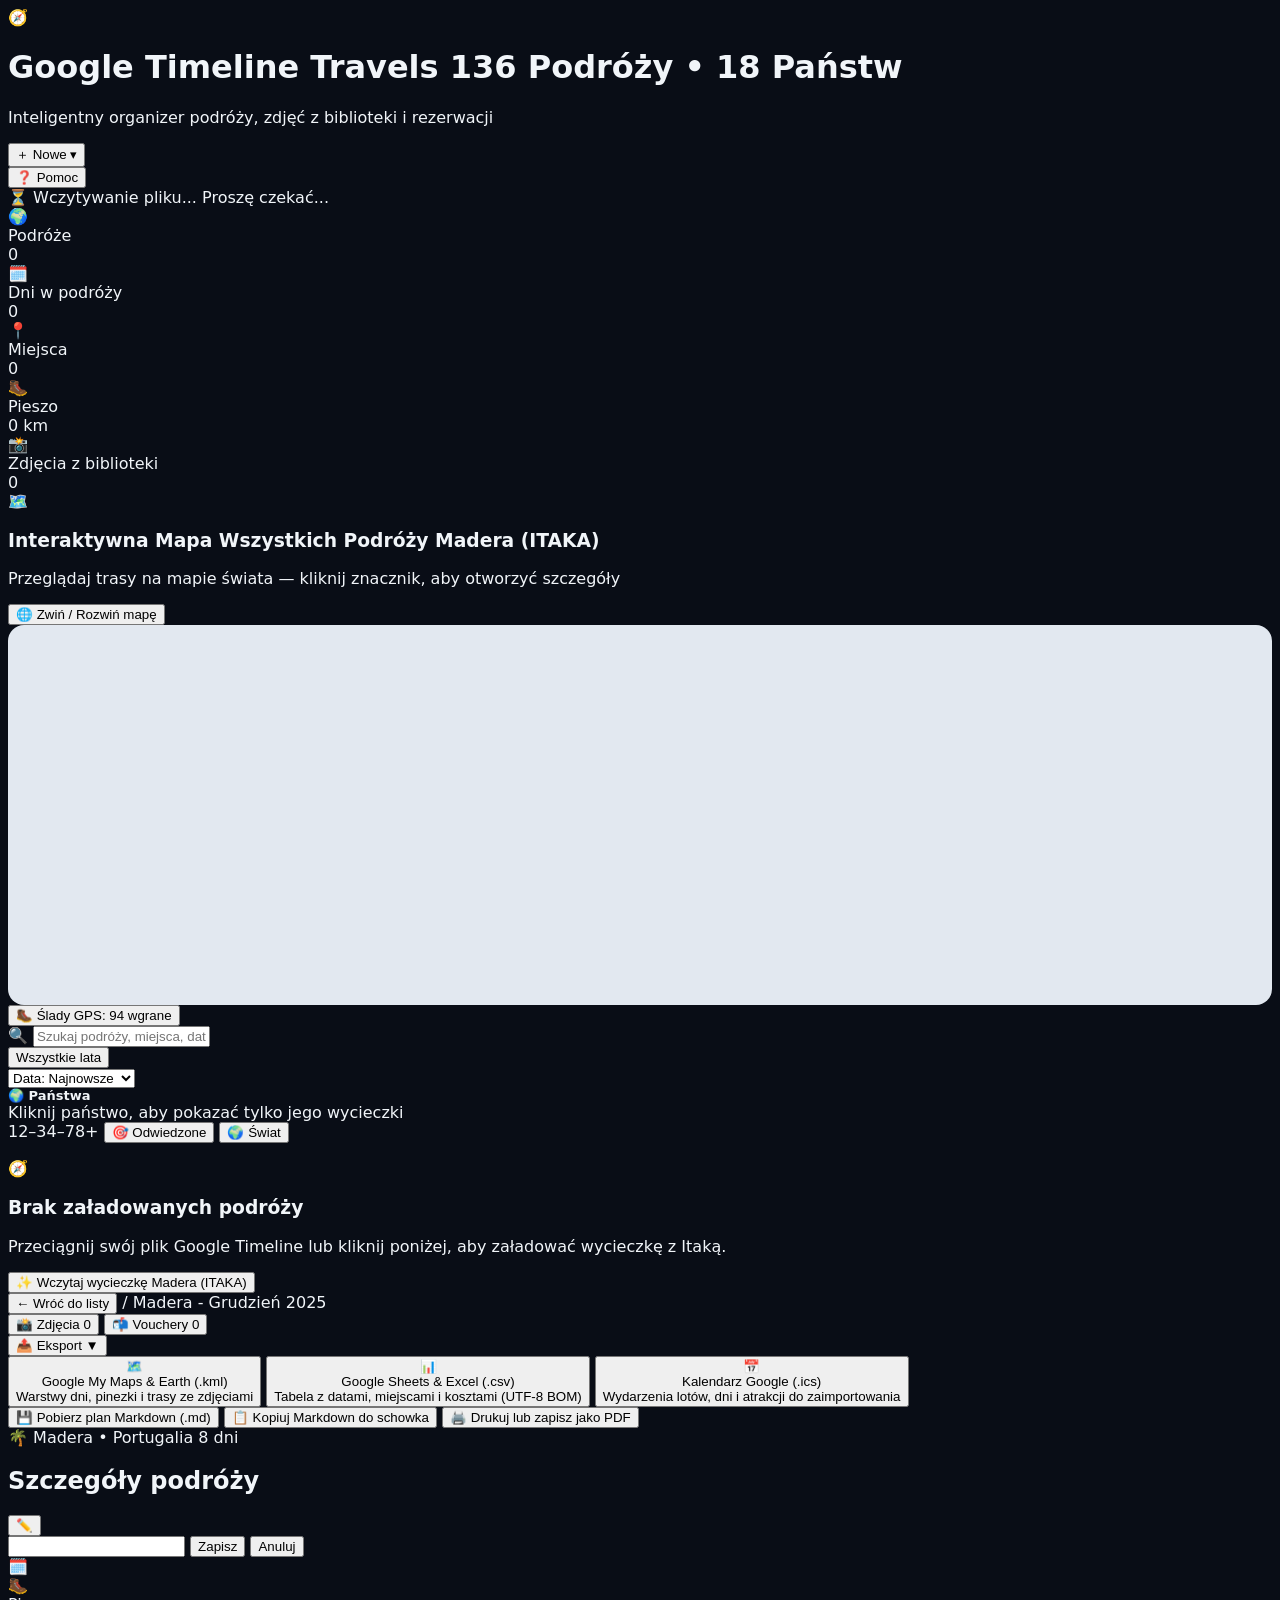
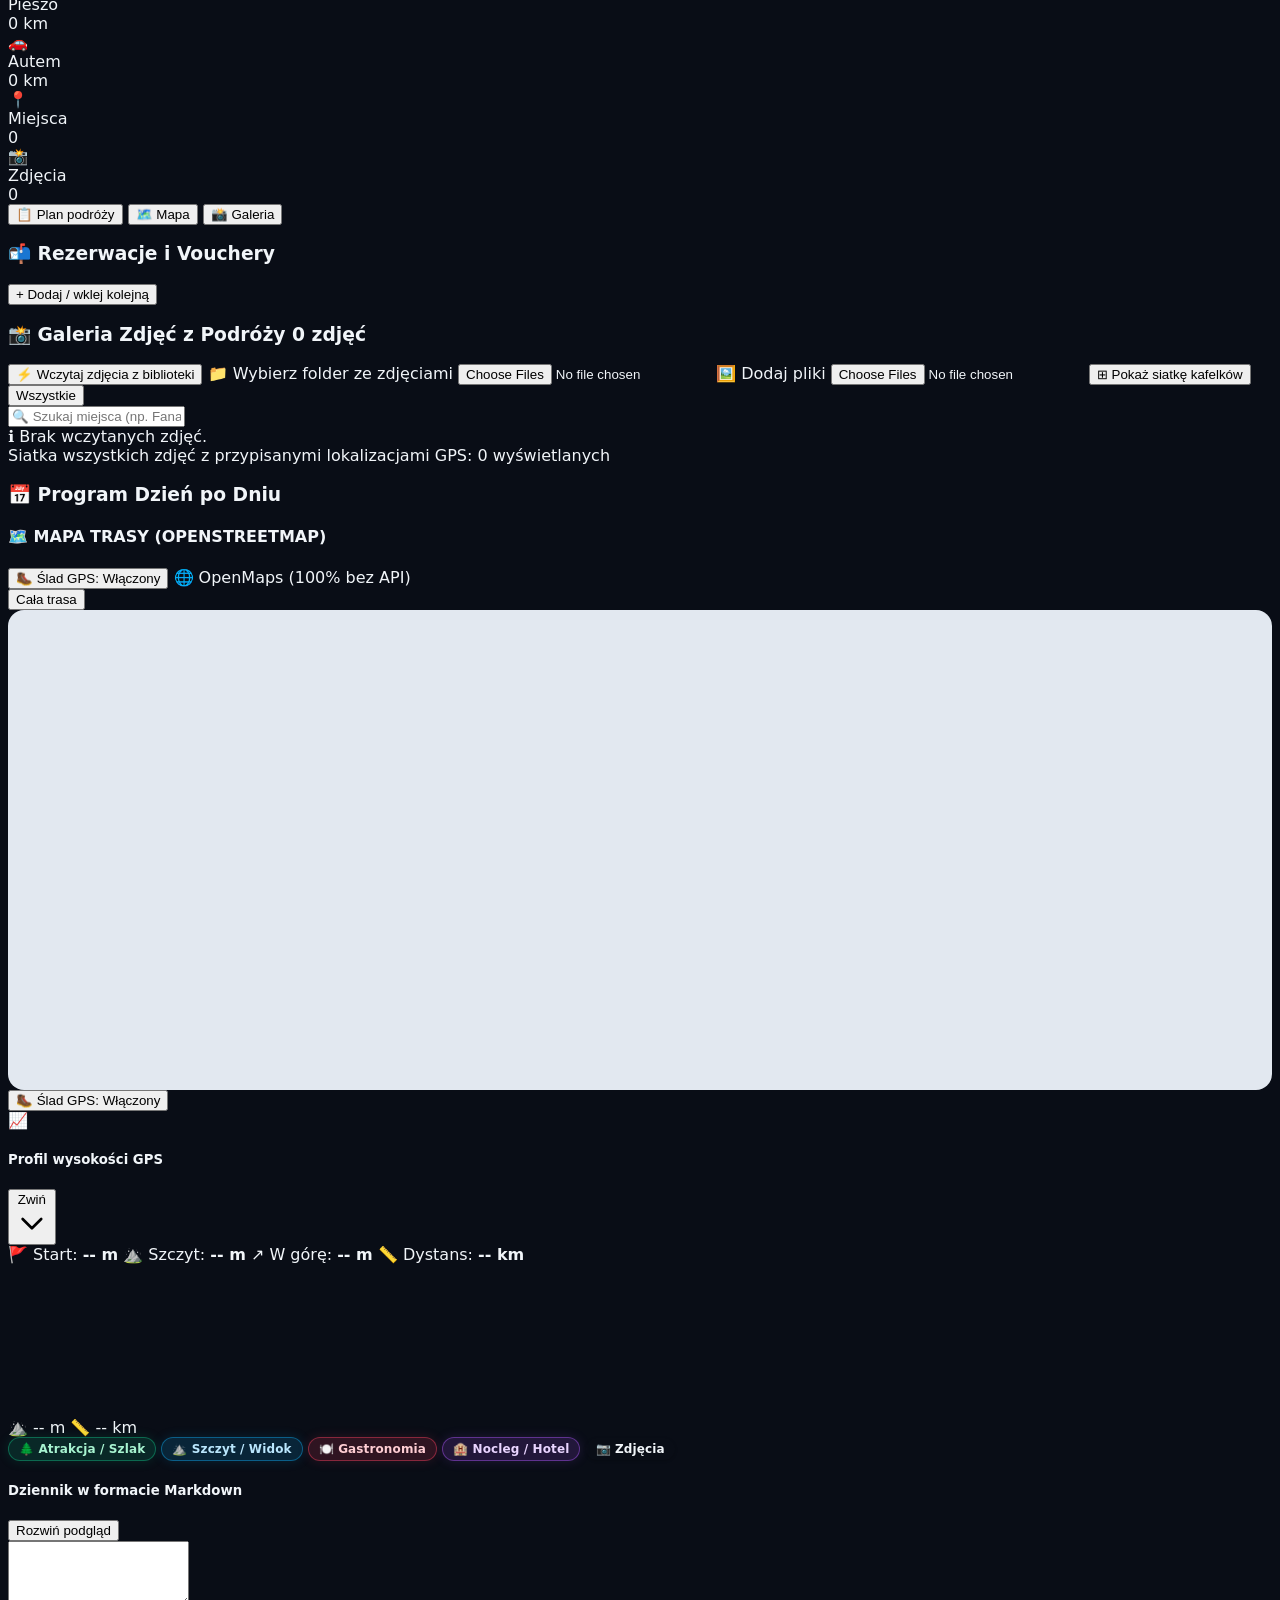
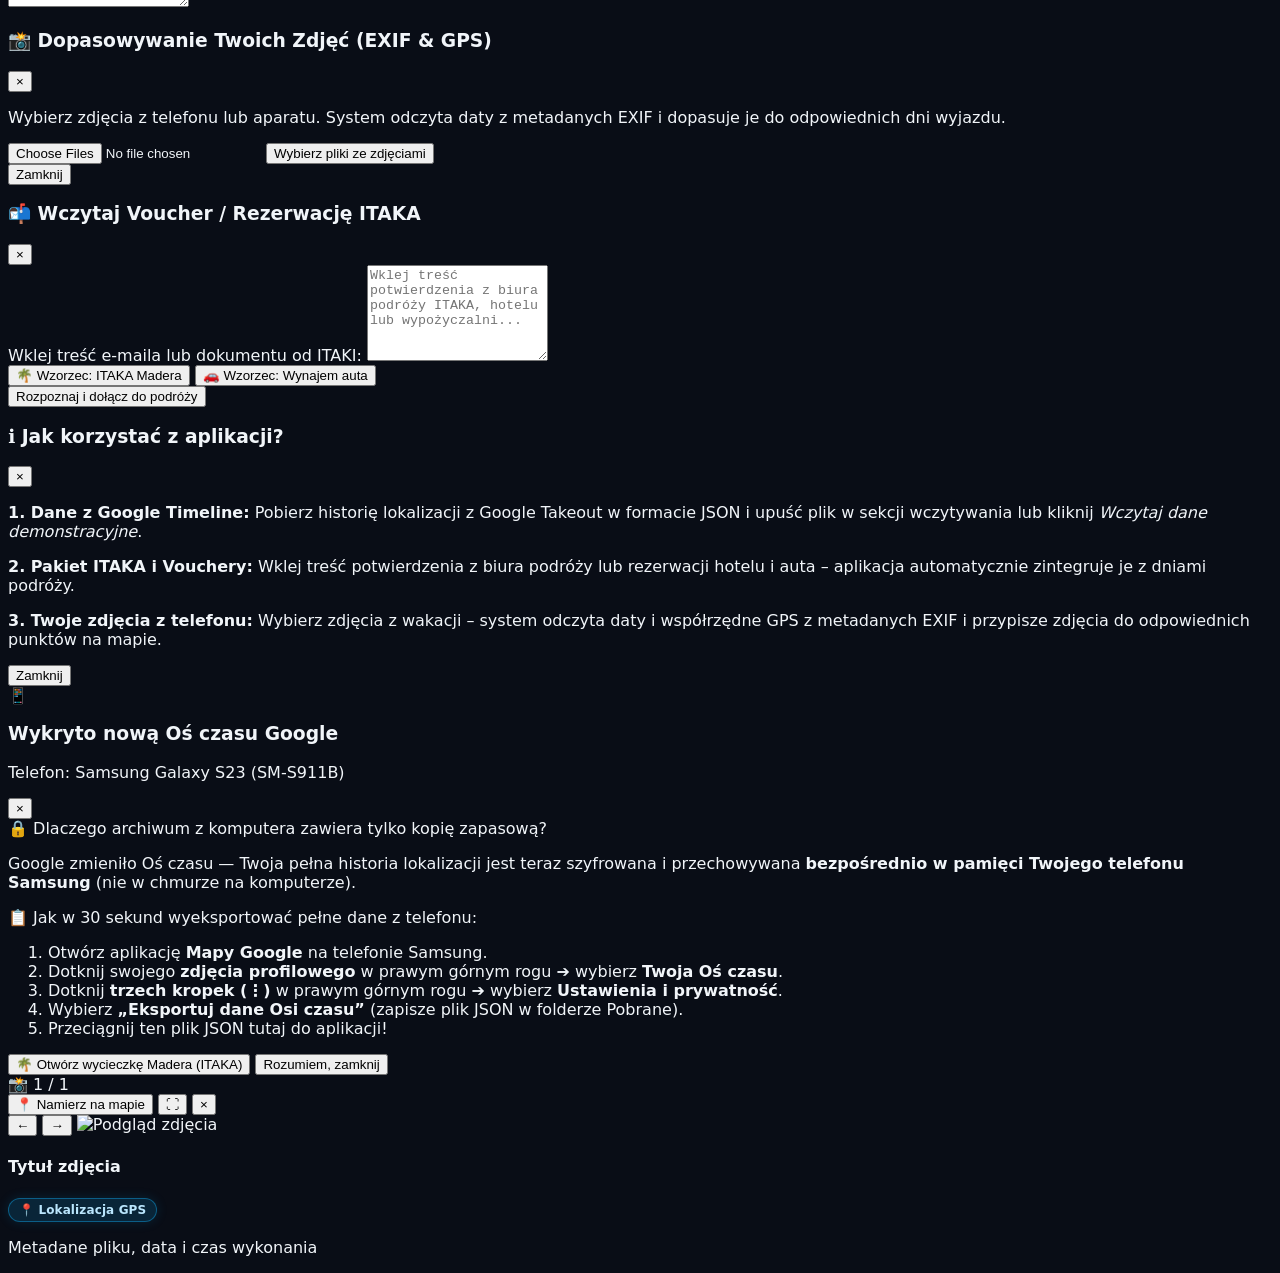
==== commit 5e054e6e: "1.51.0: Podróże — menu Nowe, oś czasu wypraw, mapa państw, ślad GPS z lukami i drogami Co-Authored-B" ====
--- a/katalogator/ui/podroze/index.html
+++ b/katalogator/ui/podroze/index.html
@@ -16,6 +16,7 @@
   <script src="/ui/mapa/leaflet.js"></script>
   <script src="jszip.min.js"></script>
   <link rel="stylesheet" href="motyw.css">
+  <link rel="stylesheet" href="nowe.css">
 
   <style>
     body {
@@ -209,12 +210,16 @@
 
       <!-- Header Action Buttons -->
       <div class="flex items-center space-x-2 sm:space-x-3">
-        <button id="btn-reindex-all" class="px-2.5 sm:px-3 py-1.5 text-xs sm:text-sm font-bold bg-amber-500/20 hover:bg-amber-500/30 text-amber-300 rounded-xl transition border border-amber-500/40 flex items-center gap-1.5 shadow-sm" title="Odśwież dane podróży">
-          <span>⚡</span> <span class="hidden lg:inline">Odśwież dane</span><span class="lg:hidden">Zdjęcia</span>
-        </button>
-        <button id="btn-load-demo" class="px-3 py-1.5 text-xs sm:text-sm font-bold bg-teal-600 hover:bg-teal-500 text-white rounded-xl shadow-sm transition flex items-center gap-1.5">
-          <span>✨</span> <span class="hidden sm:inline">Wycieczka</span> ITAKA
-        </button>
+        <div class="np-menu">
+          <button id="btn-nowe" aria-haspopup="true" aria-expanded="false" class="px-3 py-1.5 text-xs sm:text-sm font-bold bg-teal-600 hover:bg-teal-500 text-white rounded-xl shadow-sm transition flex items-center gap-1.5">
+            <span>＋</span> <span>Nowe</span> <span class="text-3xs opacity-80">▾</span>
+          </button>
+          <div id="menu-nowe" class="np-menu-lista" hidden>
+            <button id="nowe-plik" class="np-poz"><span class="np-ik">📂</span><span><b>Wczytaj plik Google Timeline…</b><small>Archiwum .zip z Google Takeout albo plik .json z telefonu</small></span></button>
+            <button id="btn-reindex-all" class="np-poz" title="Odśwież dane podróży i zdjęcia z folderów"><span class="np-ik">⚡</span><span><b>Odśwież dane</b><small>Wczytaj ponownie wyprawy i zdjęcia z biblioteki</small></span></button>
+            <button id="btn-load-demo" class="np-poz"><span class="np-ik">✨</span><span><b>Wycieczka ITAKA</b><small>Przykładowa wycieczka z voucherami biura podróży</small></span></button>
+          </div>
+        </div>
         <button id="btn-help" class="px-2.5 sm:px-3 py-1.5 text-xs sm:text-sm font-semibold text-slate-300 hover:text-white bg-slate-800 hover:bg-slate-700 rounded-xl transition border border-slate-700 flex items-center gap-1">
           <span>❓</span> <span class="hidden md:inline">Pomoc</span>
         </button>
@@ -230,8 +235,27 @@
     <!-- ======================================================== -->
     <div id="catalog-view" class="flex flex-col gap-6">
 
-      <!-- Welcome / Upload Hero Card -->
-      <section id="upload-card" class="rounded-2xl p-6 sm:p-7 border-2 border-dashed border-slate-700 bg-slate-900/60 hover:border-teal-500/60 hover:bg-slate-900 transition text-center shadow-lg relative group cursor-pointer">
+      <!-- Oś czasu wypraw -->
+      <section id="os-czasu" class="np-sekcja" hidden>
+        <div class="np-gl">
+          <div><h3>🕒 Oś czasu wypraw</h3><p id="os-czasu-opis">Kliknij wyprawę, aby ją otworzyć</p></div>
+          <div class="flex items-center gap-1.5">
+            <button id="os-czasu-lewo" class="np-przyc" title="Wcześniej" aria-label="Wcześniej">‹</button>
+            <button id="os-czasu-prawo" class="np-przyc" title="Później" aria-label="Później">›</button>
+            <button id="os-czasu-oddal" class="np-przyc" title="Pomniejsz" aria-label="Pomniejsz">−</button>
+            <button id="os-czasu-przybliz" class="np-przyc" title="Powiększ" aria-label="Powiększ">+</button>
+            <button id="os-czasu-teraz" class="np-przyc" title="Najnowsze">Najnowsze</button>
+          </div>
+        </div>
+        <div id="os-czasu-przew" class="np-os-przew custom-scroll"><div id="os-czasu-tor" class="np-os-tor"></div></div>
+      </section>
+
+      
+      <!-- Okno „Wczytaj plik” (z menu Nowe) -->
+      <div id="nowe-plik-modal" class="np-modal" hidden>
+        <div class="np-modal-karta">
+          <button id="nowe-plik-zamknij" class="np-x" aria-label="Zamknij">✕</button>
+          <section id="upload-card" class="rounded-2xl p-6 sm:p-7 border-2 border-dashed border-slate-700 bg-slate-900/60 hover:border-teal-500/60 hover:bg-slate-900 transition text-center shadow-lg relative group cursor-pointer">
         <input type="file" id="file-input" multiple accept=".json,.zip" class="absolute inset-0 w-full h-full opacity-0 cursor-pointer z-20">
         <div class="flex flex-col items-center justify-center space-y-2.5">
           <div class="w-12 h-12 bg-teal-500/10 border border-teal-500/30 rounded-2xl flex items-center justify-center text-teal-400 text-2xl group-hover:scale-105 transition">
@@ -249,6 +273,8 @@
           </div>
         </div>
       </section>
+        </div>
+      </div>
 
       <!-- Upload Loading Indicator Toast -->
       <div id="upload-loading-indicator" class="hidden rounded-2xl p-5 bg-teal-950/70 border border-teal-500/40 text-center shadow-lg flex flex-col items-center justify-center gap-3">
@@ -351,22 +377,24 @@
           </div>
         </div>
 
-        <!-- Quick Destination Tags -->
-        <div id="quick-dest-bar" class="flex items-center gap-1.5 overflow-x-auto pb-1 custom-scroll text-2xs pt-2 border-t border-slate-800/80">
-          <span class="text-slate-400 font-bold shrink-0">Kierunki:</span>
-          <button class="dest-filter-btn px-2.5 py-1 rounded-lg bg-teal-600 text-white font-bold transition" data-dest="all">Wszystkie</button>
-          <button class="dest-filter-btn px-2.5 py-1 rounded-lg bg-slate-800 hover:bg-slate-700 text-slate-300 transition" data-dest="tatry">🏔️ Tatry & Zakopane</button>
-          <button class="dest-filter-btn px-2.5 py-1 rounded-lg bg-slate-800 hover:bg-slate-700 text-slate-300 transition" data-dest="madera">🇵🇹 Madera</button>
-          <button class="dest-filter-btn px-2.5 py-1 rounded-lg bg-slate-800 hover:bg-slate-700 text-slate-300 transition" data-dest="cabo verde">🇨🇻 Cabo Verde</button>
-          <button class="dest-filter-btn px-2.5 py-1 rounded-lg bg-slate-800 hover:bg-slate-700 text-slate-300 transition" data-dest="maroko">🇲🇦 Maroko</button>
-          <button class="dest-filter-btn px-2.5 py-1 rounded-lg bg-slate-800 hover:bg-slate-700 text-slate-300 transition" data-dest="turcja">🇹🇷 Turcja</button>
-          <button class="dest-filter-btn px-2.5 py-1 rounded-lg bg-slate-800 hover:bg-slate-700 text-slate-300 transition" data-dest="cypr">🇨🇾 Cypr</button>
-          <button class="dest-filter-btn px-2.5 py-1 rounded-lg bg-slate-800 hover:bg-slate-700 text-slate-300 transition" data-dest="bułgaria">🇧🇬 Bułgaria</button>
-          <button class="dest-filter-btn px-2.5 py-1 rounded-lg bg-slate-800 hover:bg-slate-700 text-slate-300 transition" data-dest="albania">🇦🇱 Albania</button>
-          <button class="dest-filter-btn px-2.5 py-1 rounded-lg bg-slate-800 hover:bg-slate-700 text-slate-300 transition" data-dest="francja">🇫🇷 Francja</button>
-          <button class="dest-filter-btn px-2.5 py-1 rounded-lg bg-slate-800 hover:bg-slate-700 text-slate-300 transition" data-dest="czechy">🇨🇿 Czechy & Praga</button>
-          <button class="dest-filter-btn px-2.5 py-1 rounded-lg bg-slate-800 hover:bg-slate-700 text-slate-300 transition" data-dest="niemcy">🇩🇪 Niemcy</button>
-          <button class="dest-filter-btn px-2.5 py-1 rounded-lg bg-slate-800 hover:bg-slate-700 text-slate-300 transition" data-dest="holandia">🇳🇱 Holandia</button>
+        <!-- Mapa państw (zamiast przycisków Kierunki) -->
+        <div id="quick-dest-bar" class="np-kraje-pudlo pt-2 border-t border-slate-800/80">
+          <div class="np-gl" style="margin-bottom:6px">
+            <div class="flex items-center gap-2 flex-wrap">
+              <h3 style="margin:0;font-size:13px;font-weight:800;color:#f1f5f9">🌍 Państwa</h3>
+              <span id="kraje-opis" class="text-xs text-slate-400">Kliknij państwo, aby pokazać tylko jego wycieczki</span>
+              <span id="kraje-filtr" class="np-filtr" hidden><span id="kraje-filtr-nazwa"></span><button id="kraje-filtr-x" aria-label="Wyczyść filtr państwa" title="Wyczyść filtr">✕</button></span>
+            </div>
+            <div class="flex items-center gap-1.5">
+              <span class="np-legenda-kraje"><span><i style="background:#134e4a"></i>1</span><span><i style="background:#0f766e"></i>2–3</span><span><i style="background:#14b8a6"></i>4–7</span><span><i style="background:#5eead4"></i>8+</span></span>
+              <button id="kraje-odwiedzone" class="np-przyc" title="Przybliż odwiedzone państwa">🎯 Odwiedzone</button>
+              <button id="kraje-swiat" class="np-przyc" title="Pokaż cały świat">🌍 Świat</button>
+            </div>
+          </div>
+          <div class="np-kraje-uklad">
+            <div id="kraje-mapa" role="img" aria-label="Mapa świata z odwiedzonymi państwami"></div>
+            <ul id="kraje-lista" class="np-kraje-lista custom-scroll" aria-label="Odwiedzone państwa"></ul>
+          </div>
         </div>
       </section>
 
@@ -954,7 +982,11 @@
   <script src="photo-matcher.js?v=20261027_02"></script>
   <script src="booking-parser.js?v=20261027_02"></script>
   <script src="export-manager.js?v=20261027_02"></script>
+  <script src="trasa.js"></script>
+  <script src="os-czasu.js"></script>
+  <script src="kraje.js"></script>
   <script src="app.js?v=20261027_02"></script>
+  <script src="nowe.js"></script>
 
   <!-- Mobile Segmented Control & Lightbox Enhanced Interactivity -->
   <script>
--- a/katalogator/ui/podroze/nowe.css
+++ b/katalogator/ui/podroze/nowe.css
@@ -0,0 +1,69 @@
+/* Podróże: menu „Nowe”, oś czasu wypraw, mapa państw i legenda śladu na mapie wyprawy.
+   Własne klasy (np-*), bo podroze.css jest zbudowane jednorazowo z klas użytych w index.html/app.js. */
+.np-menu{position:relative}
+.np-menu-lista{position:absolute;right:0;top:calc(100% + 8px);width:min(340px,86vw);z-index:60;padding:6px;border-radius:14px;
+  background:#0f172a;border:1px solid #334155;box-shadow:0 18px 40px rgba(0,0,0,.5)}
+.np-menu-lista[hidden]{display:none}
+.np-poz{display:flex;align-items:flex-start;gap:10px;width:100%;padding:9px 10px;border-radius:10px;text-align:left;color:#e2e8f0;
+  background:transparent;border:0;cursor:pointer;font:inherit}
+.np-poz:hover,.np-poz:focus-visible{background:#1e293b}
+.np-poz b{display:block;font-size:13px}
+.np-poz small{display:block;font-size:11px;color:#94a3b8;margin-top:1px}
+.np-poz .np-ik{font-size:18px;line-height:1.2}
+.np-modal{position:fixed;inset:0;z-index:70;display:flex;align-items:center;justify-content:center;padding:16px;background:rgba(2,6,23,.75);backdrop-filter:blur(6px)}
+.np-modal[hidden]{display:none}
+.np-modal-karta{position:relative;width:min(760px,100%)}
+.np-x{position:absolute;right:10px;top:10px;z-index:30;width:30px;height:30px;border-radius:9px;border:1px solid #334155;background:#0f172a;color:#cbd5e1;cursor:pointer}
+.np-x:hover{background:#1e293b;color:#fff}
+
+.np-sekcja{border-radius:16px;padding:14px 16px;background:rgba(15,23,42,.8);border:1px solid #1e293b;box-shadow:0 4px 14px rgba(0,0,0,.25)}
+.np-gl{display:flex;align-items:center;justify-content:space-between;gap:10px;flex-wrap:wrap;margin-bottom:8px}
+.np-gl h3{margin:0;font-size:14px;font-weight:800;color:#f1f5f9}
+.np-gl p{margin:0;font-size:11px;color:#94a3b8}
+.np-przyc{height:28px;min-width:28px;padding:0 9px;border-radius:9px;border:1px solid #334155;background:#1e293b;color:#cbd5e1;font-size:12px;font-weight:700;cursor:pointer}
+.np-przyc:hover{background:#334155;color:#fff}
+.np-przyc[disabled]{opacity:.5;cursor:default}
+
+/* oś czasu */
+.np-os-przew{overflow-x:auto;overflow-y:hidden;cursor:grab;padding-bottom:6px}
+.np-os-przew.np-chwyt{cursor:grabbing;user-select:none}
+.np-os-tor{position:relative}
+.np-os-rok{position:absolute;top:0;bottom:22px;border-left:1px solid #334155;pointer-events:none}
+.np-os-rok span{position:absolute;left:5px;bottom:-20px;font-size:11px;font-weight:800;color:#94a3b8}
+.np-os-msc{position:absolute;bottom:22px;height:6px;border-left:1px solid #1e293b;pointer-events:none}
+.np-os-wyp{position:absolute;height:20px;display:flex;align-items:center;gap:6px;padding:0;border:0;background:transparent;color:#cbd5e1;
+  font-size:10.5px;font-weight:700;white-space:nowrap;cursor:pointer;text-align:left;transition:opacity .12s}
+.np-os-wyp i{display:block;flex:none;height:14px;min-width:9px;border-radius:7px;box-shadow:0 1px 4px rgba(0,0,0,.45);transition:filter .12s,transform .12s}
+.np-os-wyp:hover i,.np-os-wyp:focus-visible i{filter:brightness(1.35);transform:scaleY(1.25)}
+.np-os-wyp:hover span,.np-os-wyp:focus-visible span{color:#fff}
+.np-os-wyp.np-przygas{opacity:.2}
+
+/* mapa państw */
+.np-kraje-pudlo{position:relative}
+#kraje-mapa{height:300px;min-width:0;border-radius:12px;background:#0b1220;border:1px solid #1e293b}
+.np-kraj-licz{display:flex;align-items:center;justify-content:center;min-width:20px;height:20px;padding:0 5px;border-radius:10px;
+  background:#042f2e;border:1.5px solid #5eead4;color:#ccfbf1;font-size:11px;font-weight:800;box-shadow:0 0 8px rgba(45,212,191,.5);pointer-events:none}
+.np-filtr[hidden]{display:none}
+.np-filtr{display:inline-flex;align-items:center;gap:6px;padding:3px 4px 3px 10px;border-radius:999px;background:#0d9488;color:#fff;font-size:12px;font-weight:700}
+.np-filtr button{border:0;border-radius:999px;width:20px;height:20px;background:rgba(0,0,0,.25);color:#fff;cursor:pointer}
+.np-legenda-kraje{display:flex;align-items:center;gap:10px;font-size:10.5px;color:#94a3b8;flex-wrap:wrap}
+.np-legenda-kraje i{display:inline-block;width:12px;height:12px;border-radius:3px;margin-right:4px;vertical-align:-2px}
+
+/* legenda śladu na mapie wyprawy */
+.np-trasa-leg{padding:8px 10px;border-radius:12px;background:rgba(2,6,23,.9);border:1px solid #334155;color:#cbd5e1;font-size:11px;line-height:1.7;min-width:190px}
+.np-trasa-leg .np-lin{display:inline-block;width:26px;border-top-width:3px;border-top-style:solid;margin-right:7px;vertical-align:middle}
+.np-trasa-leg button{margin-top:4px;width:100%;height:26px;border-radius:8px;border:1px solid #0e7490;background:#083344;color:#a5f3fc;font-weight:700;font-size:11px;cursor:pointer}
+.np-trasa-leg button:hover{background:#0e7490}
+.np-trasa-leg button[disabled]{opacity:.6;cursor:default}
+.np-trasa-leg small{display:block;color:#94a3b8;font-size:10px;line-height:1.35}
+
+.np-kraje-uklad{display:grid;grid-template-columns:minmax(0,1fr) 230px;gap:10px}
+.np-kraje-lista{list-style:none;margin:0;padding:0;height:300px;overflow-y:auto;display:flex;flex-direction:column;gap:4px}
+.np-kraje-lista button{display:flex;align-items:center;gap:8px;width:100%;padding:6px 8px;border-radius:9px;border:1px solid transparent;background:#1e293b;color:#e2e8f0;
+  font-size:12px;font-weight:600;cursor:pointer;text-align:left}
+.np-kraje-lista button:hover{background:#334155}
+.np-kraje-lista button[aria-pressed=true]{background:#0d9488;color:#fff;border-color:#99f6e4}
+.np-kraje-lista .np-kod{flex:none;min-width:26px;text-align:center;font-size:10px;font-weight:800;letter-spacing:.04em;padding:2px 4px;border-radius:5px;background:#0f172a;color:#5eead4}
+.np-kraje-lista .np-nazwa{flex:1;min-width:0;overflow:hidden;text-overflow:ellipsis;white-space:nowrap}
+.np-kraje-lista .np-n{flex:none;font-weight:800;color:#99f6e4}
+@media (max-width:820px){.np-kraje-uklad{grid-template-columns:1fr}.np-kraje-lista{height:auto;max-height:180px}}
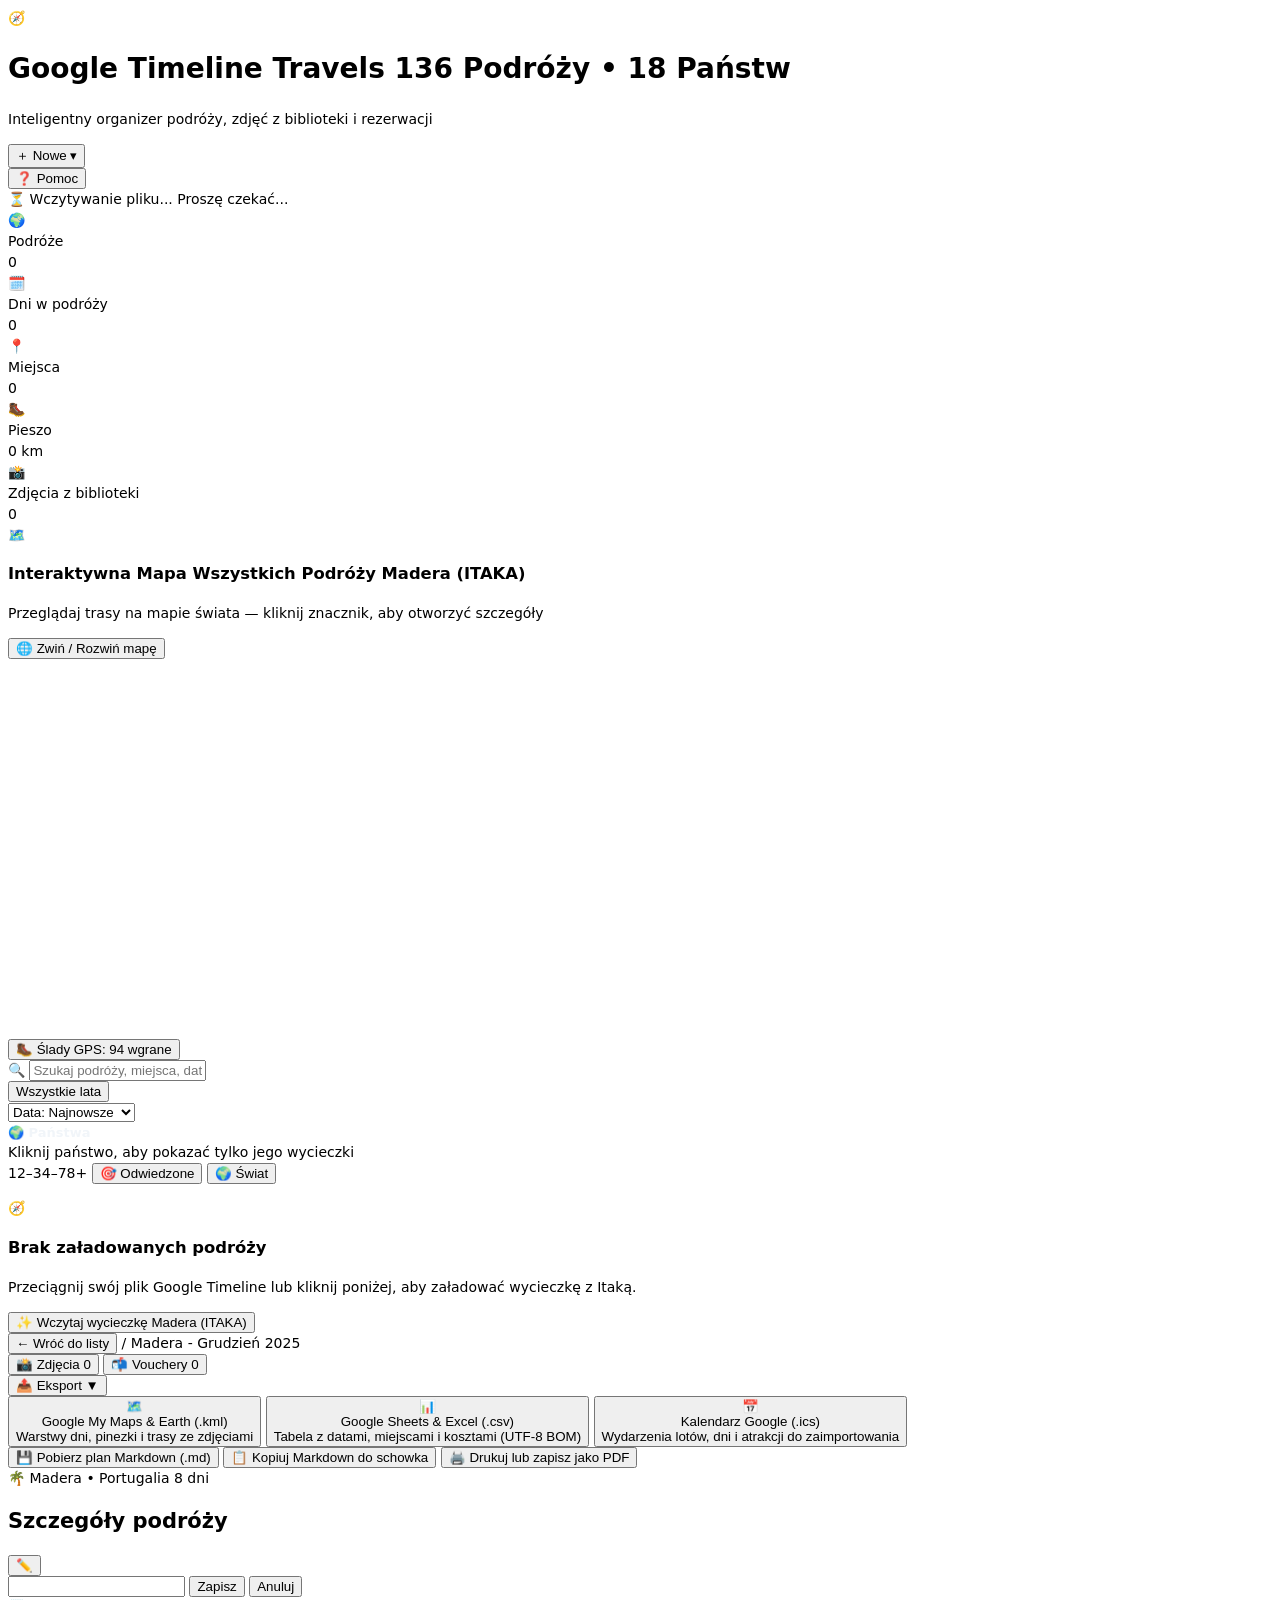
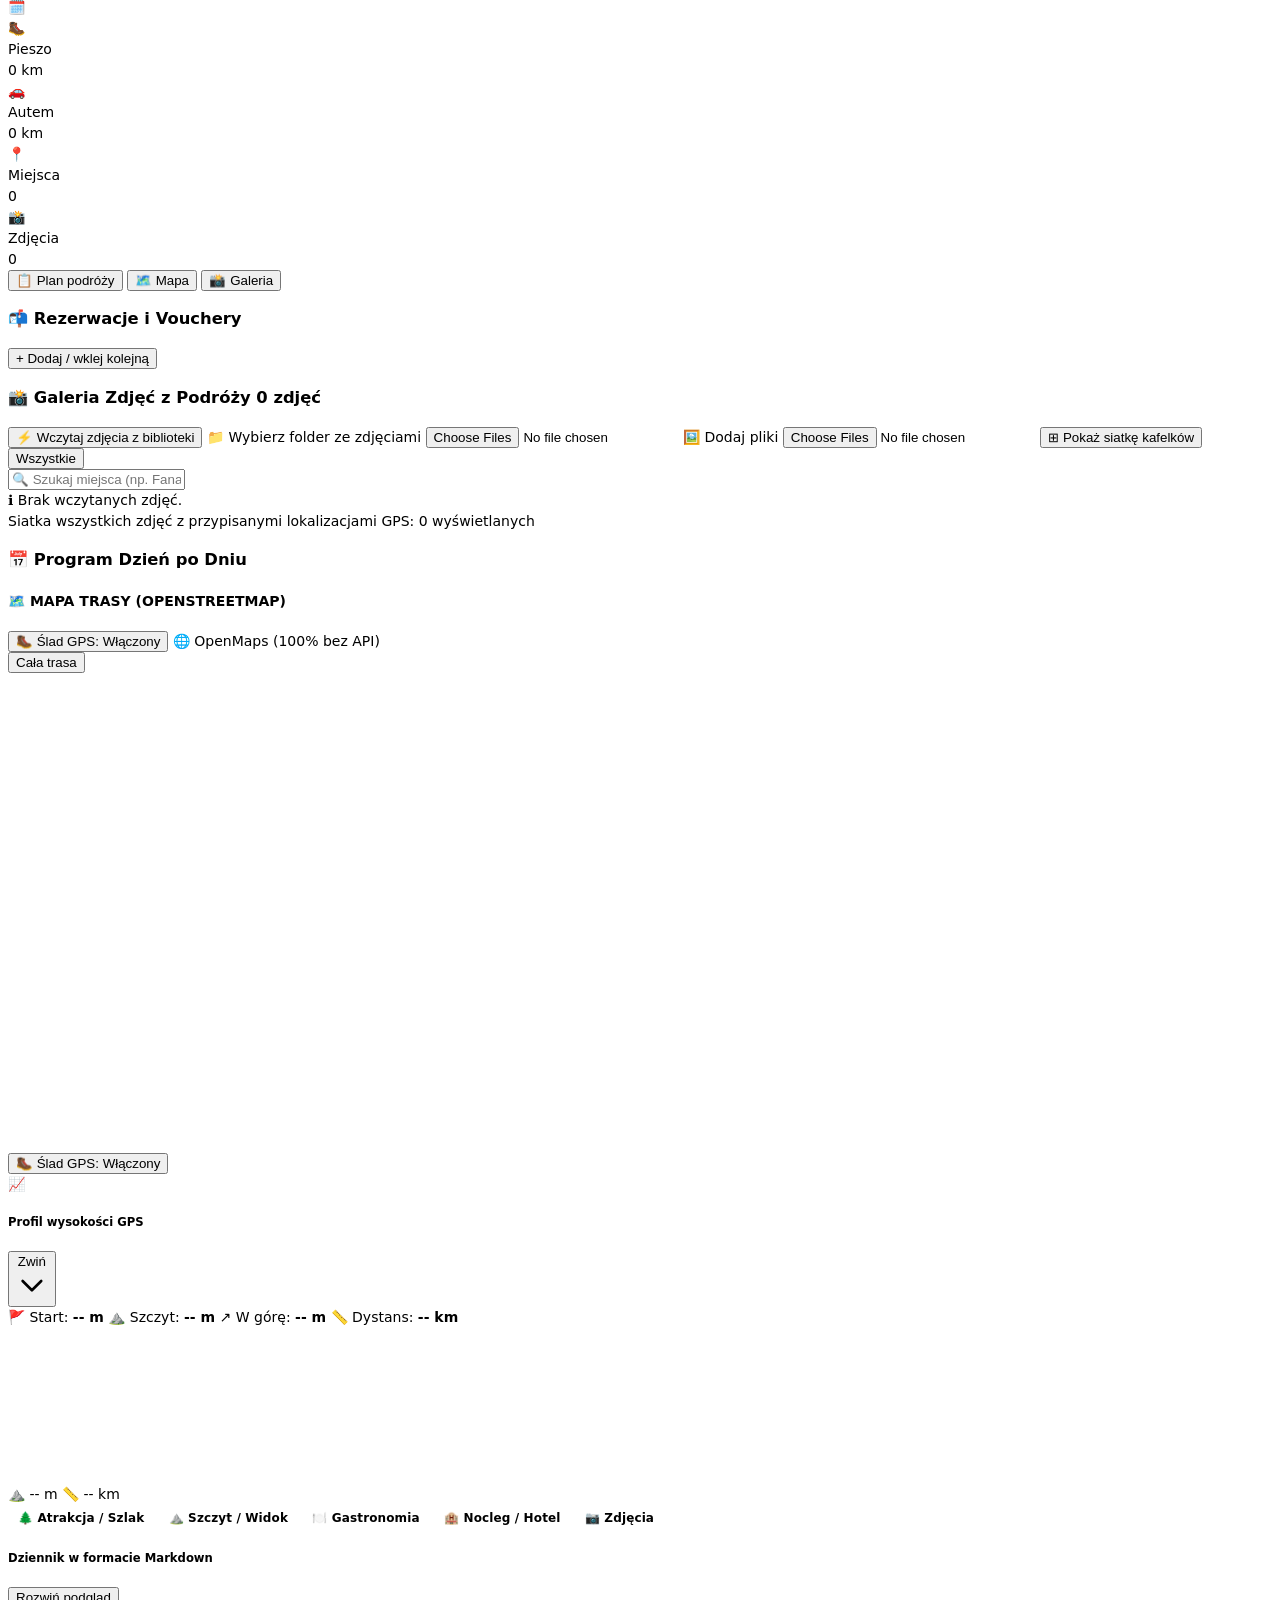
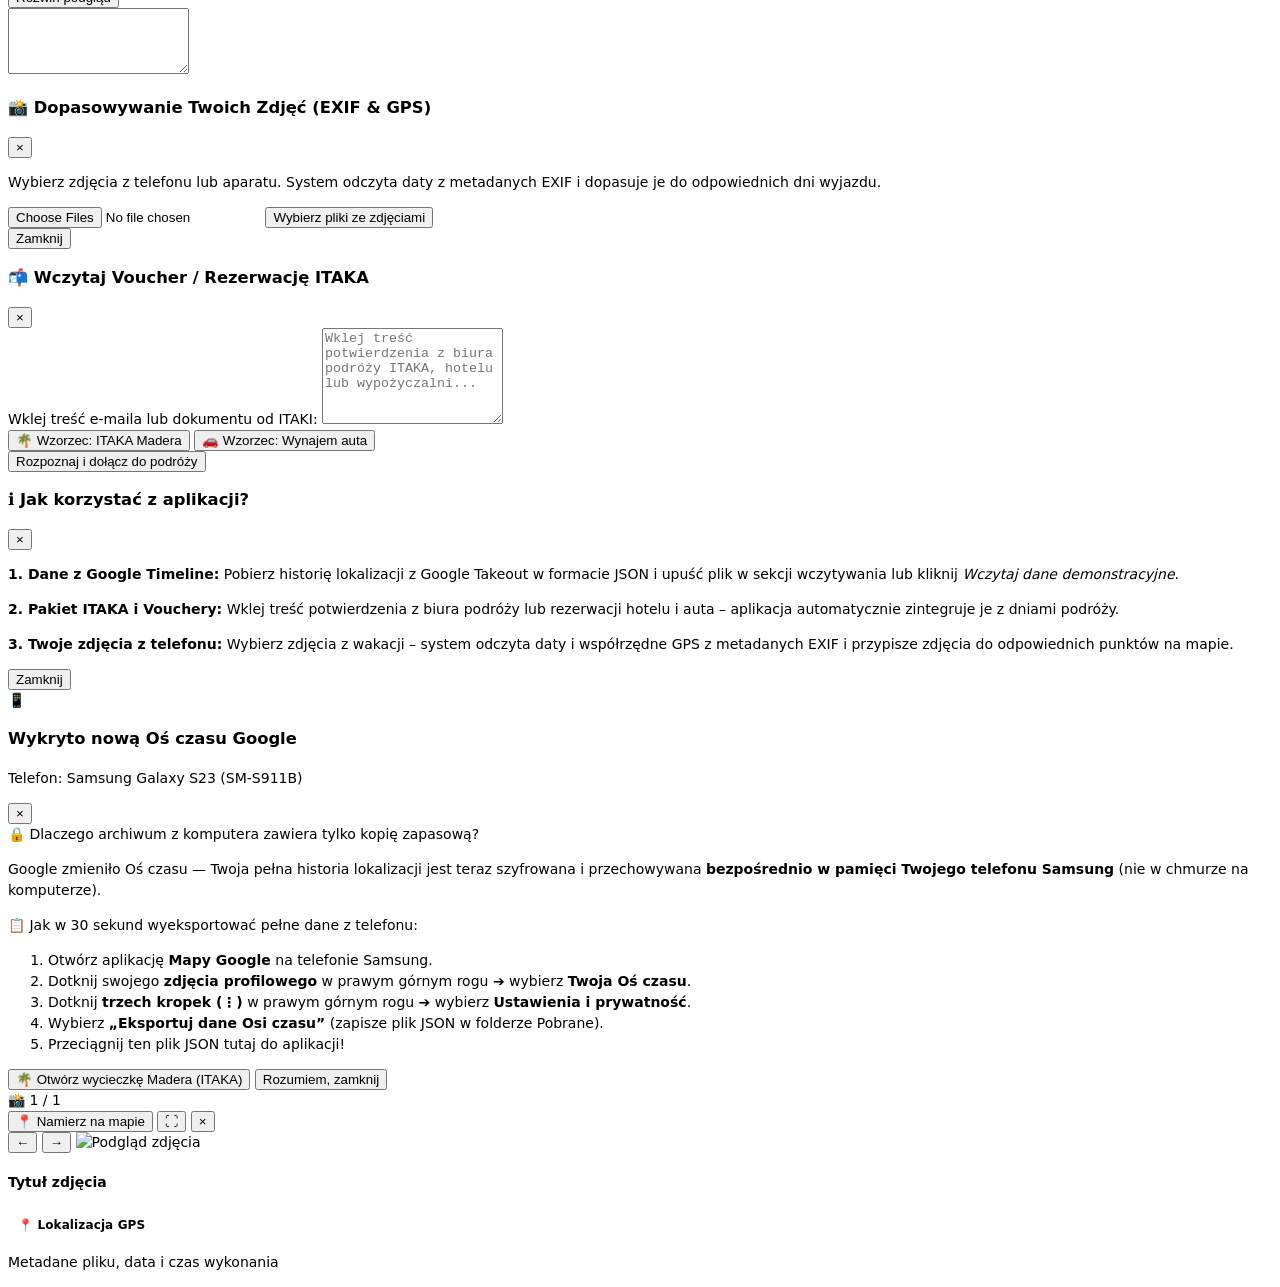
==== commit 2edcaf45: "1.53.1: Podróże w szacie całego programu — paleta ze zmiennych (jasny i ciemny motyw), ikony liniowe" ====
--- a/katalogator/ui/podroze/index.html
+++ b/katalogator/ui/podroze/index.html
@@ -11,49 +11,54 @@
   <title>Podróże</title>
 
   <!-- Style (Tailwind zbudowany raz — działa bez internetu), mapa (Leaflet z programu), JSZip -->
+  <link rel="stylesheet" href="paleta.css">
   <link rel="stylesheet" href="podroze.css">
   <link rel="stylesheet" href="/ui/mapa/leaflet.css">
   <script src="/ui/mapa/leaflet.js"></script>
   <script src="jszip.min.js"></script>
   <link rel="stylesheet" href="motyw.css">
   <link rel="stylesheet" href="nowe.css">
+  <link rel="stylesheet" href="szata.css">
 
   <style>
     body {
-      background-color: #090d16;
-      color: #f1f5f9;
-      font-family: system-ui, -apple-system, BlinkMacSystemFont, 'Segoe UI', Roboto, Oxygen, Ubuntu, Cantarell, sans-serif;
+      background-color: rgb(var(--p-slate-950));
+      color: rgb(var(--p-slate-100));
+      font-family: var(--kat-font, system-ui, 'Segoe UI', sans-serif);
+      font-size: 14px;
+      line-height: 1.5;
     }
     
     #map {
       height: 480px;
       width: 100%;
-      border-radius: 1rem;
+      border-radius: 12px;
       z-index: 10;
-      background-color: #e2e8f0;
+      background-color: var(--kat-lin);
     }
 
     #catalog-map {
       height: 380px;
       width: 100%;
-      border-radius: 1rem;
+      border-radius: 12px;
       z-index: 10;
-      background-color: #e2e8f0;
+      background-color: var(--kat-lin);
     }
 
     .travel-card {
-      background: #111a2e;
-      border: 1px solid rgba(255, 255, 255, 0.08);
-      transition: all 0.2s ease-in-out;
+      background: var(--kat-panel);
+      border: 1px solid var(--kat-lin);
+      transition: border-color 0.18s, box-shadow 0.18s;
     }
     .travel-card:hover {
-      border-color: rgba(20, 184, 166, 0.4);
-      box-shadow: 0 10px 25px -5px rgba(0, 0, 0, 0.4);
+      border-color: color-mix(in srgb, var(--kat-akc) 55%, transparent);
+      box-shadow: var(--cien);
     }
 
     .custom-scroll::-webkit-scrollbar { width: 6px; height: 6px; }
-    .custom-scroll::-webkit-scrollbar-track { background: #090d16; }
-    .custom-scroll::-webkit-scrollbar-thumb { background: #26354f; border-radius: 4px; }
+    .custom-scroll::-webkit-scrollbar-track { background: transparent; }
+    .custom-scroll::-webkit-scrollbar-thumb { background: var(--kat-lin); border-radius: 4px; }
+    .custom-scroll::-webkit-scrollbar-thumb:hover { background: var(--kat-akc); }
 
     /* Semantic Route Place Chips & Badges */
     .chip-place {
@@ -66,73 +71,65 @@
       font-weight: 600;
       letter-spacing: 0.01em;
       transition: all 0.2s cubic-bezier(0.4, 0, 0.2, 1);
-      box-shadow: 0 1px 3px rgba(0, 0, 0, 0.2);
-    }
-    .chip-place:hover {
-      transform: translateY(-1px);
     }
     
     /* [🏨 Nocleg / Hotel] */
     .chip-lodging, .badge-lodging, .chip-place-lodging {
-      background: rgba(168, 85, 247, 0.16);
-      color: #e9d5ff;
-      border: 1px solid rgba(168, 85, 247, 0.45);
-      box-shadow: 0 0 12px rgba(168, 85, 247, 0.15);
+      background: rgb(var(--p-purple-500) / 0.16);
+      color: rgb(var(--p-purple-200));
+      border: 1px solid rgb(var(--p-purple-500) / 0.45);
     }
     .chip-lodging:hover, .badge-lodging:hover, .chip-place-lodging:hover {
-      background: rgba(168, 85, 247, 0.28);
-      border-color: rgba(168, 85, 247, 0.7);
+      background: rgb(var(--p-purple-500) / 0.28);
+      border-color: rgb(var(--p-purple-500) / 0.7);
     }
 
     /* [⛰️ Szczyt / Punkt widokowy] */
     .chip-viewpoint, .badge-viewpoint, .chip-place-viewpoint {
-      background: rgba(14, 165, 233, 0.16);
-      color: #bae6fd;
-      border: 1px solid rgba(14, 165, 233, 0.45);
-      box-shadow: 0 0 12px rgba(14, 165, 233, 0.15);
+      background: rgb(var(--p-sky-500) / 0.16);
+      color: rgb(var(--p-sky-200));
+      border: 1px solid rgb(var(--p-sky-500) / 0.45);
     }
     .chip-viewpoint:hover, .badge-viewpoint:hover, .chip-place-viewpoint:hover {
-      background: rgba(14, 165, 233, 0.28);
-      border-color: rgba(14, 165, 233, 0.7);
+      background: rgb(var(--p-sky-500) / 0.28);
+      border-color: rgb(var(--p-sky-500) / 0.7);
     }
 
     /* [🍽️ Gastronomia] */
     .chip-food, .badge-food, .chip-place-food {
-      background: rgba(244, 63, 94, 0.16);
-      color: #fecdd3;
-      border: 1px solid rgba(244, 63, 94, 0.45);
-      box-shadow: 0 0 12px rgba(244, 63, 94, 0.15);
+      background: rgb(var(--p-rose-500) / 0.16);
+      color: rgb(var(--p-rose-200));
+      border: 1px solid rgb(var(--p-rose-500) / 0.45);
     }
     .chip-food:hover, .badge-food:hover, .chip-place-food:hover {
-      background: rgba(244, 63, 94, 0.28);
-      border-color: rgba(244, 63, 94, 0.7);
+      background: rgb(var(--p-rose-500) / 0.28);
+      border-color: rgb(var(--p-rose-500) / 0.7);
     }
 
     /* [🌲 Atrakcja / Szlak] */
     .chip-attraction, .badge-attraction, .chip-place-attraction {
-      background: rgba(16, 185, 129, 0.16);
-      color: #a7f3d0;
-      border: 1px solid rgba(16, 185, 129, 0.45);
-      box-shadow: 0 0 12px rgba(16, 185, 129, 0.15);
+      background: rgb(var(--p-emerald-500) / 0.16);
+      color: rgb(var(--p-emerald-200));
+      border: 1px solid rgb(var(--p-emerald-500) / 0.45);
     }
     .chip-attraction:hover, .badge-attraction:hover, .chip-place-attraction:hover {
-      background: rgba(16, 185, 129, 0.28);
-      border-color: rgba(16, 185, 129, 0.7);
+      background: rgb(var(--p-emerald-500) / 0.28);
+      border-color: rgb(var(--p-emerald-500) / 0.7);
     }
 
     /* GPS Mountain Trail, Glow & Pulsing Markers */
     .gps-track-glow {
-      filter: drop-shadow(0 0 6px rgba(6, 182, 212, 0.8));
+      filter: none;
     }
     .gps-track-core {
-      filter: drop-shadow(0 0 3px rgba(16, 185, 129, 0.85));
+      filter: none;
     }
     .gps-trail-tooltip {
-      background: #090d16 !important;
-      border: 1px solid rgba(6, 182, 212, 0.6) !important;
-      color: #f1f5f9 !important;
+      background: var(--kat-panel) !important;
+      border: 1px solid var(--kat-lin) !important;
+      color: var(--kat-fg) !important;
       border-radius: 8px !important;
-      box-shadow: 0 6px 20px rgba(0, 0, 0, 0.6) !important;
+      box-shadow: var(--cien) !important;
       padding: 5px 9px !important;
     }
     .gps-trail-tooltip .leaflet-tooltip-pane {
@@ -149,10 +146,10 @@
       position: relative;
       width: 14px;
       height: 14px;
-      background: #00f0ff;
+      background: var(--neon-c);
       border: 2.5px solid #ffffff;
       border-radius: 50%;
-      box-shadow: 0 0 12px #00f0ff, 0 0 24px #00f0ff;
+      box-shadow: 0 0 0 1px var(--neon-c);
     }
     .gps-pulsing-circle::before {
       content: '';
@@ -162,7 +159,7 @@
       width: 32px;
       height: 32px;
       border-radius: 50%;
-      background: rgba(0, 240, 255, 0.5);
+      background: color-mix(in srgb, var(--neon-c) 50%, transparent);
       animation: gps-ping-pulse 1.3s cubic-bezier(0, 0, 0.2, 1) infinite;
     }
 
@@ -976,6 +973,8 @@
   </main>
 
   <!-- Scripts -->
+  <script src="/ui/ikony.js"></script>
+  <script src="ikony-podroze.js"></script>
   <script src="katalogator-motyw.js"></script>
   <script src="user-photos-index.js?v=20261027_02"></script>
   <script src="sample-data.js?v=20261027_02"></script>
--- a/katalogator/ui/podroze/paleta.css
+++ b/katalogator/ui/podroze/paleta.css
@@ -0,0 +1,4 @@
+/* GENEROWANE: narzedzia/podroze-css/paleta.js — nie edytuj ręcznie. Paleta Tailwind jako zmienne (R G B), ciemny i jasny motyw Katalogatora. */
+html[data-podroze]{--p-slate-50:246 246 247;--p-slate-100:236 236 238;--p-slate-200:215 216 220;--p-slate-300:188 190 197;--p-slate-400:162 165 173;--p-slate-500:123 126 135;--p-slate-600:83 86 94;--p-slate-700:58 60 66;--p-slate-800:44 46 51;--p-slate-850:35 36 40;--p-slate-900:27 28 31;--p-slate-950:19 20 22;--p-teal-50:245 243 255;--p-teal-100:237 233 254;--p-teal-200:221 214 254;--p-teal-300:196 181 253;--p-teal-400:167 139 250;--p-teal-500:115 84 240;--p-teal-600:98 64 216;--p-teal-700:82 50 184;--p-teal-800:63 40 144;--p-teal-900:45 29 104;--p-teal-950:28 19 66;--p-brand-50:245 243 255;--p-brand-100:237 233 254;--p-brand-200:221 214 254;--p-brand-300:196 181 253;--p-brand-400:167 139 250;--p-brand-500:115 84 240;--p-brand-600:98 64 216;--p-brand-700:82 50 184;--p-brand-800:63 40 144;--p-brand-900:45 29 104;--p-brand-950:28 19 66;--p-emerald-50:236 253 245;--p-emerald-100:209 250 229;--p-emerald-200:167 243 208;--p-emerald-300:110 231 183;--p-emerald-400:52 211 153;--p-emerald-500:16 185 129;--p-emerald-600:5 150 105;--p-emerald-700:4 120 87;--p-emerald-800:6 95 70;--p-emerald-900:6 78 59;--p-emerald-950:2 44 34;--p-amber-50:255 251 235;--p-amber-100:254 243 199;--p-amber-200:253 230 138;--p-amber-300:252 211 77;--p-amber-400:251 191 36;--p-amber-500:245 158 11;--p-amber-600:217 119 6;--p-amber-700:180 83 9;--p-amber-800:146 64 14;--p-amber-900:120 53 15;--p-amber-950:69 26 3;--p-rose-50:255 241 242;--p-rose-100:255 228 230;--p-rose-200:254 205 211;--p-rose-300:253 164 175;--p-rose-400:251 113 133;--p-rose-500:244 63 94;--p-rose-600:225 29 72;--p-rose-700:190 18 60;--p-rose-800:159 18 57;--p-rose-900:136 19 55;--p-rose-950:76 5 25;--p-purple-50:250 245 255;--p-purple-100:243 232 255;--p-purple-200:233 213 255;--p-purple-300:216 180 254;--p-purple-400:192 132 252;--p-purple-500:168 85 247;--p-purple-600:147 51 234;--p-purple-700:126 34 206;--p-purple-800:107 33 168;--p-purple-900:88 28 135;--p-purple-950:59 7 100;--p-sky-50:240 249 255;--p-sky-100:224 242 254;--p-sky-200:186 230 253;--p-sky-300:125 211 252;--p-sky-400:56 189 248;--p-sky-500:14 165 233;--p-sky-600:2 132 199;--p-sky-700:3 105 161;--p-sky-800:7 89 133;--p-sky-900:12 74 110;--p-sky-950:8 47 73;--p-blue-50:239 246 255;--p-blue-100:219 234 254;--p-blue-200:191 219 254;--p-blue-300:147 197 253;--p-blue-400:96 165 250;--p-blue-500:59 130 246;--p-blue-600:37 99 235;--p-blue-700:29 78 216;--p-blue-800:30 64 175;--p-blue-900:30 58 138;--p-blue-950:23 37 84;--p-red-50:254 242 242;--p-red-100:254 226 226;--p-red-200:254 202 202;--p-red-300:252 165 165;--p-red-400:248 113 113;--p-red-500:239 68 68;--p-red-600:220 38 38;--p-red-700:185 28 28;--p-red-800:153 27 27;--p-red-900:127 29 29;--p-red-950:69 10 10;--p-indigo-50:238 242 255;--p-indigo-100:224 231 255;--p-indigo-200:199 210 254;--p-indigo-300:165 180 252;--p-indigo-400:129 140 248;--p-indigo-500:99 102 241;--p-indigo-600:79 70 229;--p-indigo-700:67 56 202;--p-indigo-800:55 48 163;--p-indigo-900:49 46 129;--p-indigo-950:30 27 75;--p-yellow-50:254 252 232;--p-yellow-100:254 249 195;--p-yellow-200:254 240 138;--p-yellow-300:253 224 71;--p-yellow-400:250 204 21;--p-yellow-500:234 179 8;--p-yellow-600:202 138 4;--p-yellow-700:161 98 7;--p-yellow-800:133 77 14;--p-yellow-900:113 63 18;--p-yellow-950:66 32 6;--p-orange-50:255 247 237;--p-orange-100:255 237 213;--p-orange-200:254 215 170;--p-orange-300:253 186 116;--p-orange-400:251 146 60;--p-orange-500:249 115 22;--p-orange-600:234 88 12;--p-orange-700:194 65 12;--p-orange-800:154 52 18;--p-orange-900:124 45 18;--p-orange-950:67 20 7;--p-cyan-50:236 254 255;--p-cyan-100:207 250 254;--p-cyan-200:165 243 252;--p-cyan-300:103 232 249;--p-cyan-400:34 211 238;--p-cyan-500:6 182 212;--p-cyan-600:8 145 178;--p-cyan-700:14 116 144;--p-cyan-800:21 94 117;--p-cyan-900:22 78 99;--p-cyan-950:8 51 68;--p-green-50:240 253 244;--p-green-100:220 252 231;--p-green-200:187 247 208;--p-green-300:134 239 172;--p-green-400:74 222 128;--p-green-500:34 197 94;--p-green-600:22 163 74;--p-green-700:21 128 61;--p-green-800:22 101 52;--p-green-900:20 83 45;--p-green-950:5 46 22;--p-pink-50:253 242 248;--p-pink-100:252 231 243;--p-pink-200:251 207 232;--p-pink-300:249 168 212;--p-pink-400:244 114 182;--p-pink-500:236 72 153;--p-pink-600:219 39 119;--p-pink-700:190 24 93;--p-pink-800:157 23 77;--p-pink-900:131 24 67;--p-pink-950:80 7 36;--p-stone-50:250 250 249;--p-stone-100:245 245 244;--p-stone-200:231 229 228;--p-stone-300:214 211 209;--p-stone-400:168 162 158;--p-stone-500:120 113 108;--p-stone-600:87 83 78;--p-stone-700:68 64 60;--p-stone-800:41 37 36;--p-stone-900:28 25 23;--p-stone-950:12 10 9;--kat-bg:#131416;--kat-panel:#1b1c1f;--kat-fg:#ececee;--kat-mut:#a2a5ad;--kat-lin:#2c2e33;--kat-akc:#7354f0;--kat-akc-fg:#fff;--neon-c:#22d3ee;--neon-v:#a78bfa;--neon-m:#e879f9;--ok:#34d399;--blad:#f87171;--przen:#fbbf24;--cien:0 1px 0 rgba(255,255,255,.03) inset,0 12px 32px rgba(0,0,0,.4);color-scheme:dark}
+html[data-podroze][data-katalogator-motyw="light"]{--p-slate-50:11 11 13;--p-slate-100:24 24 27;--p-slate-200:42 43 48;--p-slate-300:63 64 70;--p-slate-400:90 93 102;--p-slate-500:123 126 135;--p-slate-600:164 166 174;--p-slate-700:207 208 214;--p-slate-800:227 228 232;--p-slate-850:240 240 243;--p-slate-900:255 255 255;--p-slate-950:244 244 246;--p-teal-50:28 19 66;--p-teal-100:45 29 104;--p-teal-200:63 40 144;--p-teal-300:82 50 184;--p-teal-400:98 64 216;--p-teal-500:115 84 240;--p-teal-600:98 64 216;--p-teal-700:82 50 184;--p-teal-800:221 214 254;--p-teal-900:237 233 254;--p-teal-950:245 243 255;--p-brand-50:28 19 66;--p-brand-100:45 29 104;--p-brand-200:63 40 144;--p-brand-300:82 50 184;--p-brand-400:98 64 216;--p-brand-500:115 84 240;--p-brand-600:98 64 216;--p-brand-700:82 50 184;--p-brand-800:221 214 254;--p-brand-900:237 233 254;--p-brand-950:245 243 255;--p-emerald-50:2 44 34;--p-emerald-100:6 78 59;--p-emerald-200:6 95 70;--p-emerald-300:4 120 87;--p-emerald-400:5 150 105;--p-emerald-500:16 185 129;--p-emerald-600:5 150 105;--p-emerald-700:4 120 87;--p-emerald-800:167 243 208;--p-emerald-900:209 250 229;--p-emerald-950:236 253 245;--p-amber-50:69 26 3;--p-amber-100:120 53 15;--p-amber-200:146 64 14;--p-amber-300:180 83 9;--p-amber-400:217 119 6;--p-amber-500:245 158 11;--p-amber-600:217 119 6;--p-amber-700:180 83 9;--p-amber-800:253 230 138;--p-amber-900:254 243 199;--p-amber-950:255 251 235;--p-rose-50:76 5 25;--p-rose-100:136 19 55;--p-rose-200:159 18 57;--p-rose-300:190 18 60;--p-rose-400:225 29 72;--p-rose-500:244 63 94;--p-rose-600:225 29 72;--p-rose-700:190 18 60;--p-rose-800:254 205 211;--p-rose-900:255 228 230;--p-rose-950:255 241 242;--p-purple-50:59 7 100;--p-purple-100:88 28 135;--p-purple-200:107 33 168;--p-purple-300:126 34 206;--p-purple-400:147 51 234;--p-purple-500:168 85 247;--p-purple-600:147 51 234;--p-purple-700:126 34 206;--p-purple-800:233 213 255;--p-purple-900:243 232 255;--p-purple-950:250 245 255;--p-sky-50:8 47 73;--p-sky-100:12 74 110;--p-sky-200:7 89 133;--p-sky-300:3 105 161;--p-sky-400:2 132 199;--p-sky-500:14 165 233;--p-sky-600:2 132 199;--p-sky-700:3 105 161;--p-sky-800:186 230 253;--p-sky-900:224 242 254;--p-sky-950:240 249 255;--p-blue-50:23 37 84;--p-blue-100:30 58 138;--p-blue-200:30 64 175;--p-blue-300:29 78 216;--p-blue-400:37 99 235;--p-blue-500:59 130 246;--p-blue-600:37 99 235;--p-blue-700:29 78 216;--p-blue-800:191 219 254;--p-blue-900:219 234 254;--p-blue-950:239 246 255;--p-red-50:69 10 10;--p-red-100:127 29 29;--p-red-200:153 27 27;--p-red-300:185 28 28;--p-red-400:220 38 38;--p-red-500:239 68 68;--p-red-600:220 38 38;--p-red-700:185 28 28;--p-red-800:254 202 202;--p-red-900:254 226 226;--p-red-950:254 242 242;--p-indigo-50:30 27 75;--p-indigo-100:49 46 129;--p-indigo-200:55 48 163;--p-indigo-300:67 56 202;--p-indigo-400:79 70 229;--p-indigo-500:99 102 241;--p-indigo-600:79 70 229;--p-indigo-700:67 56 202;--p-indigo-800:199 210 254;--p-indigo-900:224 231 255;--p-indigo-950:238 242 255;--p-yellow-50:66 32 6;--p-yellow-100:113 63 18;--p-yellow-200:133 77 14;--p-yellow-300:161 98 7;--p-yellow-400:202 138 4;--p-yellow-500:234 179 8;--p-yellow-600:202 138 4;--p-yellow-700:161 98 7;--p-yellow-800:254 240 138;--p-yellow-900:254 249 195;--p-yellow-950:254 252 232;--p-orange-50:67 20 7;--p-orange-100:124 45 18;--p-orange-200:154 52 18;--p-orange-300:194 65 12;--p-orange-400:234 88 12;--p-orange-500:249 115 22;--p-orange-600:234 88 12;--p-orange-700:194 65 12;--p-orange-800:254 215 170;--p-orange-900:255 237 213;--p-orange-950:255 247 237;--p-cyan-50:8 51 68;--p-cyan-100:22 78 99;--p-cyan-200:21 94 117;--p-cyan-300:14 116 144;--p-cyan-400:8 145 178;--p-cyan-500:6 182 212;--p-cyan-600:8 145 178;--p-cyan-700:14 116 144;--p-cyan-800:165 243 252;--p-cyan-900:207 250 254;--p-cyan-950:236 254 255;--p-green-50:5 46 22;--p-green-100:20 83 45;--p-green-200:22 101 52;--p-green-300:21 128 61;--p-green-400:22 163 74;--p-green-500:34 197 94;--p-green-600:22 163 74;--p-green-700:21 128 61;--p-green-800:187 247 208;--p-green-900:220 252 231;--p-green-950:240 253 244;--p-pink-50:80 7 36;--p-pink-100:131 24 67;--p-pink-200:157 23 77;--p-pink-300:190 24 93;--p-pink-400:219 39 119;--p-pink-500:236 72 153;--p-pink-600:219 39 119;--p-pink-700:190 24 93;--p-pink-800:251 207 232;--p-pink-900:252 231 243;--p-pink-950:253 242 248;--p-stone-50:12 10 9;--p-stone-100:28 25 23;--p-stone-200:41 37 36;--p-stone-300:68 64 60;--p-stone-400:87 83 78;--p-stone-500:120 113 108;--p-stone-600:87 83 78;--p-stone-700:68 64 60;--p-stone-800:231 229 228;--p-stone-900:245 245 244;--p-stone-950:250 250 249;--kat-bg:#f4f4f6;--kat-panel:#ffffff;--kat-fg:#18181b;--kat-mut:#5a5d66;--kat-lin:#e3e4e8;--kat-akc:#6d28d9;--kat-akc-fg:#fff;--neon-c:#0891b2;--neon-v:#7c3aed;--neon-m:#c026d3;--ok:#059669;--blad:#dc2626;--przen:#d97706;--cien:0 1px 2px rgba(24,24,27,.05),0 6px 20px rgba(24,24,27,.06);color-scheme:light}
+@media (prefers-color-scheme:light){html[data-podroze]:not([data-katalogator-motyw]){--p-slate-50:11 11 13;--p-slate-100:24 24 27;--p-slate-200:42 43 48;--p-slate-300:63 64 70;--p-slate-400:90 93 102;--p-slate-500:123 126 135;--p-slate-600:164 166 174;--p-slate-700:207 208 214;--p-slate-800:227 228 232;--p-slate-850:240 240 243;--p-slate-900:255 255 255;--p-slate-950:244 244 246;--p-teal-50:28 19 66;--p-teal-100:45 29 104;--p-teal-200:63 40 144;--p-teal-300:82 50 184;--p-teal-400:98 64 216;--p-teal-500:115 84 240;--p-teal-600:98 64 216;--p-teal-700:82 50 184;--p-teal-800:221 214 254;--p-teal-900:237 233 254;--p-teal-950:245 243 255;--p-brand-50:28 19 66;--p-brand-100:45 29 104;--p-brand-200:63 40 144;--p-brand-300:82 50 184;--p-brand-400:98 64 216;--p-brand-500:115 84 240;--p-brand-600:98 64 216;--p-brand-700:82 50 184;--p-brand-800:221 214 254;--p-brand-900:237 233 254;--p-brand-950:245 243 255;--p-emerald-50:2 44 34;--p-emerald-100:6 78 59;--p-emerald-200:6 95 70;--p-emerald-300:4 120 87;--p-emerald-400:5 150 105;--p-emerald-500:16 185 129;--p-emerald-600:5 150 105;--p-emerald-700:4 120 87;--p-emerald-800:167 243 208;--p-emerald-900:209 250 229;--p-emerald-950:236 253 245;--p-amber-50:69 26 3;--p-amber-100:120 53 15;--p-amber-200:146 64 14;--p-amber-300:180 83 9;--p-amber-400:217 119 6;--p-amber-500:245 158 11;--p-amber-600:217 119 6;--p-amber-700:180 83 9;--p-amber-800:253 230 138;--p-amber-900:254 243 199;--p-amber-950:255 251 235;--p-rose-50:76 5 25;--p-rose-100:136 19 55;--p-rose-200:159 18 57;--p-rose-300:190 18 60;--p-rose-400:225 29 72;--p-rose-500:244 63 94;--p-rose-600:225 29 72;--p-rose-700:190 18 60;--p-rose-800:254 205 211;--p-rose-900:255 228 230;--p-rose-950:255 241 242;--p-purple-50:59 7 100;--p-purple-100:88 28 135;--p-purple-200:107 33 168;--p-purple-300:126 34 206;--p-purple-400:147 51 234;--p-purple-500:168 85 247;--p-purple-600:147 51 234;--p-purple-700:126 34 206;--p-purple-800:233 213 255;--p-purple-900:243 232 255;--p-purple-950:250 245 255;--p-sky-50:8 47 73;--p-sky-100:12 74 110;--p-sky-200:7 89 133;--p-sky-300:3 105 161;--p-sky-400:2 132 199;--p-sky-500:14 165 233;--p-sky-600:2 132 199;--p-sky-700:3 105 161;--p-sky-800:186 230 253;--p-sky-900:224 242 254;--p-sky-950:240 249 255;--p-blue-50:23 37 84;--p-blue-100:30 58 138;--p-blue-200:30 64 175;--p-blue-300:29 78 216;--p-blue-400:37 99 235;--p-blue-500:59 130 246;--p-blue-600:37 99 235;--p-blue-700:29 78 216;--p-blue-800:191 219 254;--p-blue-900:219 234 254;--p-blue-950:239 246 255;--p-red-50:69 10 10;--p-red-100:127 29 29;--p-red-200:153 27 27;--p-red-300:185 28 28;--p-red-400:220 38 38;--p-red-500:239 68 68;--p-red-600:220 38 38;--p-red-700:185 28 28;--p-red-800:254 202 202;--p-red-900:254 226 226;--p-red-950:254 242 242;--p-indigo-50:30 27 75;--p-indigo-100:49 46 129;--p-indigo-200:55 48 163;--p-indigo-300:67 56 202;--p-indigo-400:79 70 229;--p-indigo-500:99 102 241;--p-indigo-600:79 70 229;--p-indigo-700:67 56 202;--p-indigo-800:199 210 254;--p-indigo-900:224 231 255;--p-indigo-950:238 242 255;--p-yellow-50:66 32 6;--p-yellow-100:113 63 18;--p-yellow-200:133 77 14;--p-yellow-300:161 98 7;--p-yellow-400:202 138 4;--p-yellow-500:234 179 8;--p-yellow-600:202 138 4;--p-yellow-700:161 98 7;--p-yellow-800:254 240 138;--p-yellow-900:254 249 195;--p-yellow-950:254 252 232;--p-orange-50:67 20 7;--p-orange-100:124 45 18;--p-orange-200:154 52 18;--p-orange-300:194 65 12;--p-orange-400:234 88 12;--p-orange-500:249 115 22;--p-orange-600:234 88 12;--p-orange-700:194 65 12;--p-orange-800:254 215 170;--p-orange-900:255 237 213;--p-orange-950:255 247 237;--p-cyan-50:8 51 68;--p-cyan-100:22 78 99;--p-cyan-200:21 94 117;--p-cyan-300:14 116 144;--p-cyan-400:8 145 178;--p-cyan-500:6 182 212;--p-cyan-600:8 145 178;--p-cyan-700:14 116 144;--p-cyan-800:165 243 252;--p-cyan-900:207 250 254;--p-cyan-950:236 254 255;--p-green-50:5 46 22;--p-green-100:20 83 45;--p-green-200:22 101 52;--p-green-300:21 128 61;--p-green-400:22 163 74;--p-green-500:34 197 94;--p-green-600:22 163 74;--p-green-700:21 128 61;--p-green-800:187 247 208;--p-green-900:220 252 231;--p-green-950:240 253 244;--p-pink-50:80 7 36;--p-pink-100:131 24 67;--p-pink-200:157 23 77;--p-pink-300:190 24 93;--p-pink-400:219 39 119;--p-pink-500:236 72 153;--p-pink-600:219 39 119;--p-pink-700:190 24 93;--p-pink-800:251 207 232;--p-pink-900:252 231 243;--p-pink-950:253 242 248;--p-stone-50:12 10 9;--p-stone-100:28 25 23;--p-stone-200:41 37 36;--p-stone-300:68 64 60;--p-stone-400:87 83 78;--p-stone-500:120 113 108;--p-stone-600:87 83 78;--p-stone-700:68 64 60;--p-stone-800:231 229 228;--p-stone-900:245 245 244;--p-stone-950:250 250 249;--kat-bg:#f4f4f6;--kat-panel:#ffffff;--kat-fg:#18181b;--kat-mut:#5a5d66;--kat-lin:#e3e4e8;--kat-akc:#6d28d9;--kat-akc-fg:#fff;--neon-c:#0891b2;--neon-v:#7c3aed;--neon-m:#c026d3;--ok:#059669;--blad:#dc2626;--przen:#d97706;--cien:0 1px 2px rgba(24,24,27,.05),0 6px 20px rgba(24,24,27,.06);color-scheme:light}}
--- a/katalogator/ui/podroze/podroze.css
+++ b/katalogator/ui/podroze/podroze.css
@@ -1 +1 @@
-*,:after,:before{--tw-border-spacing-x:0;--tw-border-spacing-y:0;--tw-translate-x:0;--tw-translate-y:0;--tw-rotate:0;--tw-skew-x:0;--tw-skew-y:0;--tw-scale-x:1;--tw-scale-y:1;--tw-pan-x: ;--tw-pan-y: ;--tw-pinch-zoom: ;--tw-scroll-snap-strictness:proximity;--tw-gradient-from-position: ;--tw-gradient-via-position: ;--tw-gradient-to-position: ;--tw-ordinal: ;--tw-slashed-zero: ;--tw-numeric-figure: ;--tw-numeric-spacing: ;--tw-numeric-fraction: ;--tw-ring-inset: ;--tw-ring-offset-width:0px;--tw-ring-offset-color:#fff;--tw-ring-color:rgba(59,130,246,.5);--tw-ring-offset-shadow:0 0 #0000;--tw-ring-shadow:0 0 #0000;--tw-shadow:0 0 #0000;--tw-shadow-colored:0 0 #0000;--tw-blur: ;--tw-brightness: ;--tw-contrast: ;--tw-grayscale: ;--tw-hue-rotate: ;--tw-invert: ;--tw-saturate: ;--tw-sepia: ;--tw-drop-shadow: ;--tw-backdrop-blur: ;--tw-backdrop-brightness: ;--tw-backdrop-contrast: ;--tw-backdrop-grayscale: ;--tw-backdrop-hue-rotate: ;--tw-backdrop-invert: ;--tw-backdrop-opacity: ;--tw-backdrop-saturate: ;--tw-backdrop-sepia: ;--tw-contain-size: ;--tw-contain-layout: ;--tw-contain-paint: ;--tw-contain-style: }::backdrop{--tw-border-spacing-x:0;--tw-border-spacing-y:0;--tw-translate-x:0;--tw-translate-y:0;--tw-rotate:0;--tw-skew-x:0;--tw-skew-y:0;--tw-scale-x:1;--tw-scale-y:1;--tw-pan-x: ;--tw-pan-y: ;--tw-pinch-zoom: ;--tw-scroll-snap-strictness:proximity;--tw-gradient-from-position: ;--tw-gradient-via-position: ;--tw-gradient-to-position: ;--tw-ordinal: ;--tw-slashed-zero: ;--tw-numeric-figure: ;--tw-numeric-spacing: ;--tw-numeric-fraction: ;--tw-ring-inset: ;--tw-ring-offset-width:0px;--tw-ring-offset-color:#fff;--tw-ring-color:rgba(59,130,246,.5);--tw-ring-offset-shadow:0 0 #0000;--tw-ring-shadow:0 0 #0000;--tw-shadow:0 0 #0000;--tw-shadow-colored:0 0 #0000;--tw-blur: ;--tw-brightness: ;--tw-contrast: ;--tw-grayscale: ;--tw-hue-rotate: ;--tw-invert: ;--tw-saturate: ;--tw-sepia: ;--tw-drop-shadow: ;--tw-backdrop-blur: ;--tw-backdrop-brightness: ;--tw-backdrop-contrast: ;--tw-backdrop-grayscale: ;--tw-backdrop-hue-rotate: ;--tw-backdrop-invert: ;--tw-backdrop-opacity: ;--tw-backdrop-saturate: ;--tw-backdrop-sepia: ;--tw-contain-size: ;--tw-contain-layout: ;--tw-contain-paint: ;--tw-contain-style: }/*! tailwindcss v3.4.17 | MIT License | https://tailwindcss.com*/*,:after,:before{box-sizing:border-box;border:0 solid #e5e7eb}:after,:before{--tw-content:""}:host,html{line-height:1.5;-webkit-text-size-adjust:100%;-moz-tab-size:4;-o-tab-size:4;tab-size:4;font-family:ui-sans-serif,system-ui,sans-serif,Apple Color Emoji,Segoe UI Emoji,Segoe UI Symbol,Noto Color Emoji;font-feature-settings:normal;font-variation-settings:normal;-webkit-tap-highlight-color:transparent}body{margin:0;line-height:inherit}hr{height:0;color:inherit;border-top-width:1px}abbr:where([title]){-webkit-text-decoration:underline dotted;text-decoration:underline dotted}h1,h2,h3,h4,h5,h6{font-size:inherit;font-weight:inherit}a{color:inherit;text-decoration:inherit}b,strong{font-weight:bolder}code,kbd,pre,samp{font-family:ui-monospace,SFMono-Regular,Menlo,Monaco,Consolas,Liberation Mono,Courier New,monospace;font-feature-settings:normal;font-variation-settings:normal;font-size:1em}small{font-size:80%}sub,sup{font-size:75%;line-height:0;position:relative;vertical-align:baseline}sub{bottom:-.25em}sup{top:-.5em}table{text-indent:0;border-color:inherit;border-collapse:collapse}button,input,optgroup,select,textarea{font-family:inherit;font-feature-settings:inherit;font-variation-settings:inherit;font-size:100%;font-weight:inherit;line-height:inherit;letter-spacing:inherit;color:inherit;margin:0;padding:0}button,select{text-transform:none}button,input:where([type=button]),input:where([type=reset]),input:where([type=submit]){-webkit-appearance:button;background-color:transparent;background-image:none}:-moz-focusring{outline:auto}:-moz-ui-invalid{box-shadow:none}progress{vertical-align:baseline}::-webkit-inner-spin-button,::-webkit-outer-spin-button{height:auto}[type=search]{-webkit-appearance:textfield;outline-offset:-2px}::-webkit-search-decoration{-webkit-appearance:none}::-webkit-file-upload-button{-webkit-appearance:button;font:inherit}summary{display:list-item}blockquote,dd,dl,figure,h1,h2,h3,h4,h5,h6,hr,p,pre{margin:0}fieldset{margin:0}fieldset,legend{padding:0}menu,ol,ul{list-style:none;margin:0;padding:0}dialog{padding:0}textarea{resize:vertical}input::-moz-placeholder,textarea::-moz-placeholder{opacity:1;color:#9ca3af}input::placeholder,textarea::placeholder{opacity:1;color:#9ca3af}[role=button],button{cursor:pointer}:disabled{cursor:default}audio,canvas,embed,iframe,img,object,svg,video{display:block;vertical-align:middle}img,video{max-width:100%;height:auto}[hidden]:where(:not([hidden=until-found])){display:none}.\!container{width:100%!important}.container{width:100%}@media (min-width:640px){.\!container{max-width:640px!important}.container{max-width:640px}}@media (min-width:768px){.\!container{max-width:768px!important}.container{max-width:768px}}@media (min-width:1024px){.\!container{max-width:1024px!important}.container{max-width:1024px}}@media (min-width:1280px){.\!container{max-width:1280px!important}.container{max-width:1280px}}@media (min-width:1536px){.\!container{max-width:1536px!important}.container{max-width:1536px}}.pointer-events-none{pointer-events:none}.pointer-events-auto{pointer-events:auto}.visible{visibility:visible}.collapse{visibility:collapse}.fixed{position:fixed}.absolute{position:absolute}.relative{position:relative}.sticky{position:sticky}.inset-0{inset:0}.inset-x-0{left:0;right:0}.inset-x-1{left:.25rem;right:.25rem}.inset-y-0{top:0;bottom:0}.-bottom-1{bottom:-.25rem}.-right-1{right:-.25rem}.-top-1{top:-.25rem}.bottom-0{bottom:0}.bottom-1{bottom:.25rem}.bottom-6{bottom:1.5rem}.left-0{left:0}.left-14{left:3.5rem}.left-2{left:.5rem}.right-0{right:0}.right-1{right:.25rem}.right-2{right:.5rem}.right-6{right:1.5rem}.top-0{top:0}.top-1{top:.25rem}.top-16{top:4rem}.top-20{top:5rem}.top-3{top:.75rem}.isolate{isolation:isolate}.z-0{z-index:0}.z-10{z-index:10}.z-20{z-index:20}.z-30{z-index:30}.z-40{z-index:40}.z-50{z-index:50}.z-\[999\]{z-index:999}.col-span-2{grid-column:span 2/span 2}.col-span-full{grid-column:1/-1}.mx-auto{margin-left:auto;margin-right:auto}.my-2{margin-top:.5rem;margin-bottom:.5rem}.mb-1{margin-bottom:.25rem}.mb-1\.5{margin-bottom:.375rem}.mb-2{margin-bottom:.5rem}.ml-auto{margin-left:auto}.mt-0\.5{margin-top:.125rem}.mt-1{margin-top:.25rem}.mt-1\.5{margin-top:.375rem}.mt-2{margin-top:.5rem}.mt-3{margin-top:.75rem}.mt-4{margin-top:1rem}.line-clamp-1{overflow:hidden;display:-webkit-box;-webkit-box-orient:vertical;-webkit-line-clamp:1}.block{display:block}.inline-block{display:inline-block}.flex{display:flex}.inline-flex{display:inline-flex}.grid{display:grid}.hidden{display:none}.aspect-square{aspect-ratio:1/1}.h-10{height:2.5rem}.h-12{height:3rem}.h-16{height:4rem}.h-2\.5{height:.625rem}.h-20{height:5rem}.h-3\.5{height:.875rem}.h-9{height:2.25rem}.h-\[145px\]{height:145px}.h-full{height:100%}.max-h-60{max-height:15rem}.max-h-\[520px\]{max-height:520px}.max-h-\[64px\]{max-height:64px}.max-h-\[70vh\]{max-height:70vh}.max-h-\[72vh\]{max-height:72vh}.min-h-\[380px\]{min-height:380px}.min-h-\[50vh\]{min-height:50vh}.min-h-\[70px\]{min-height:70px}.min-h-screen{min-height:100vh}.w-10{width:2.5rem}.w-12{width:3rem}.w-16{width:4rem}.w-2\.5{width:.625rem}.w-20{width:5rem}.w-3\.5{width:.875rem}.w-64{width:16rem}.w-9{width:2.25rem}.w-full{width:100%}.min-w-0{min-width:0}.min-w-\[200px\]{min-width:200px}.max-w-2xl{max-width:42rem}.max-w-6xl{max-width:72rem}.max-w-7xl{max-width:80rem}.max-w-\[170px\]{max-width:170px}.max-w-full{max-width:100%}.max-w-md{max-width:28rem}.max-w-xl{max-width:36rem}.max-w-xs{max-width:20rem}.flex-1{flex:1 1 0%}.shrink-0{flex-shrink:0}.translate-y-10{--tw-translate-y:2.5rem}.scale-105,.translate-y-10{transform:translate(var(--tw-translate-x),var(--tw-translate-y)) rotate(var(--tw-rotate)) skewX(var(--tw-skew-x)) skewY(var(--tw-skew-y)) scaleX(var(--tw-scale-x)) scaleY(var(--tw-scale-y))}.scale-105{--tw-scale-x:1.05;--tw-scale-y:1.05}.transform{transform:translate(var(--tw-translate-x),var(--tw-translate-y)) rotate(var(--tw-rotate)) skewX(var(--tw-skew-x)) skewY(var(--tw-skew-y)) scaleX(var(--tw-scale-x)) scaleY(var(--tw-scale-y))}@keyframes pulse{50%{opacity:.5}}.animate-pulse{animation:pulse 2s cubic-bezier(.4,0,.6,1) infinite}@keyframes spin{to{transform:rotate(1turn)}}.animate-spin{animation:spin 1s linear infinite}.cursor-crosshair{cursor:crosshair}.cursor-not-allowed{cursor:not-allowed}.cursor-pointer{cursor:pointer}.select-none{-webkit-user-select:none;-moz-user-select:none;user-select:none}.list-inside{list-style-position:inside}.list-decimal{list-style-type:decimal}.list-disc{list-style-type:disc}.break-inside-avoid{-moz-column-break-inside:avoid;break-inside:avoid}.grid-cols-1{grid-template-columns:repeat(1,minmax(0,1fr))}.grid-cols-2{grid-template-columns:repeat(2,minmax(0,1fr))}.flex-col{flex-direction:column}.flex-wrap{flex-wrap:wrap}.items-start{align-items:flex-start}.items-center{align-items:center}.justify-end{justify-content:flex-end}.justify-center{justify-content:center}.justify-between{justify-content:space-between}.gap-0\.5{gap:.125rem}.gap-1{gap:.25rem}.gap-1\.5{gap:.375rem}.gap-2{gap:.5rem}.gap-2\.5{gap:.625rem}.gap-3{gap:.75rem}.gap-3\.5{gap:.875rem}.gap-4{gap:1rem}.gap-6{gap:1.5rem}.space-x-2>:not([hidden])~:not([hidden]){--tw-space-x-reverse:0;margin-right:calc(.5rem*var(--tw-space-x-reverse));margin-left:calc(.5rem*(1 - var(--tw-space-x-reverse)))}.space-x-3>:not([hidden])~:not([hidden]){--tw-space-x-reverse:0;margin-right:calc(.75rem*var(--tw-space-x-reverse));margin-left:calc(.75rem*(1 - var(--tw-space-x-reverse)))}.space-y-0\.5>:not([hidden])~:not([hidden]){--tw-space-y-reverse:0;margin-top:calc(.125rem*(1 - var(--tw-space-y-reverse)));margin-bottom:calc(.125rem*var(--tw-space-y-reverse))}.space-y-1>:not([hidden])~:not([hidden]){--tw-space-y-reverse:0;margin-top:calc(.25rem*(1 - var(--tw-space-y-reverse)));margin-bottom:calc(.25rem*var(--tw-space-y-reverse))}.space-y-1\.5>:not([hidden])~:not([hidden]){--tw-space-y-reverse:0;margin-top:calc(.375rem*(1 - var(--tw-space-y-reverse)));margin-bottom:calc(.375rem*var(--tw-space-y-reverse))}.space-y-2>:not([hidden])~:not([hidden]){--tw-space-y-reverse:0;margin-top:calc(.5rem*(1 - var(--tw-space-y-reverse)));margin-bottom:calc(.5rem*var(--tw-space-y-reverse))}.space-y-2\.5>:not([hidden])~:not([hidden]){--tw-space-y-reverse:0;margin-top:calc(.625rem*(1 - var(--tw-space-y-reverse)));margin-bottom:calc(.625rem*var(--tw-space-y-reverse))}.space-y-3>:not([hidden])~:not([hidden]){--tw-space-y-reverse:0;margin-top:calc(.75rem*(1 - var(--tw-space-y-reverse)));margin-bottom:calc(.75rem*var(--tw-space-y-reverse))}.space-y-4>:not([hidden])~:not([hidden]){--tw-space-y-reverse:0;margin-top:calc(1rem*(1 - var(--tw-space-y-reverse)));margin-bottom:calc(1rem*var(--tw-space-y-reverse))}.divide-y>:not([hidden])~:not([hidden]){--tw-divide-y-reverse:0;border-top-width:calc(1px*(1 - var(--tw-divide-y-reverse)));border-bottom-width:calc(1px*var(--tw-divide-y-reverse))}.divide-slate-800>:not([hidden])~:not([hidden]){--tw-divide-opacity:1;border-color:rgb(30 41 59/var(--tw-divide-opacity,1))}.overflow-hidden{overflow:hidden}.overflow-x-auto{overflow-x:auto}.overflow-y-auto{overflow-y:auto}.truncate{overflow:hidden;text-overflow:ellipsis}.truncate,.whitespace-nowrap{white-space:nowrap}.rounded{border-radius:.25rem}.rounded-2xl{border-radius:1rem}.rounded-3xl{border-radius:1.5rem}.rounded-full{border-radius:9999px}.rounded-lg{border-radius:.5rem}.rounded-md{border-radius:.375rem}.rounded-xl{border-radius:.75rem}.rounded-b-lg{border-bottom-right-radius:.5rem;border-bottom-left-radius:.5rem}.border{border-width:1px}.border-2{border-width:2px}.border-b{border-bottom-width:1px}.border-t{border-top-width:1px}.border-dashed{border-style:dashed}.border-amber-500\/20{border-color:rgba(245,158,11,.2)}.border-amber-500\/30{border-color:rgba(245,158,11,.3)}.border-amber-500\/40{border-color:rgba(245,158,11,.4)}.border-blue-500\/30{border-color:rgba(59,130,246,.3)}.border-blue-500\/40{border-color:rgba(59,130,246,.4)}.border-cyan-400{--tw-border-opacity:1;border-color:rgb(34 211 238/var(--tw-border-opacity,1))}.border-cyan-400\/40{border-color:rgba(34,211,238,.4)}.border-cyan-500\/20{border-color:rgba(6,182,212,.2)}.border-cyan-500\/30{border-color:rgba(6,182,212,.3)}.border-cyan-500\/40{border-color:rgba(6,182,212,.4)}.border-cyan-500\/50{border-color:rgba(6,182,212,.5)}.border-cyan-500\/60{border-color:rgba(6,182,212,.6)}.border-emerald-100{--tw-border-opacity:1;border-color:rgb(209 250 229/var(--tw-border-opacity,1))}.border-emerald-500{--tw-border-opacity:1;border-color:rgb(16 185 129/var(--tw-border-opacity,1))}.border-emerald-500\/20{border-color:rgba(16,185,129,.2)}.border-emerald-500\/30{border-color:rgba(16,185,129,.3)}.border-emerald-500\/40{border-color:rgba(16,185,129,.4)}.border-emerald-500\/50{border-color:rgba(16,185,129,.5)}.border-purple-500\/20{border-color:rgba(168,85,247,.2)}.border-purple-500\/30{border-color:rgba(168,85,247,.3)}.border-rose-500\/30{border-color:rgba(244,63,94,.3)}.border-rose-500\/40{border-color:rgba(244,63,94,.4)}.border-sky-500\/30{border-color:rgba(14,165,233,.3)}.border-slate-200{--tw-border-opacity:1;border-color:rgb(226 232 240/var(--tw-border-opacity,1))}.border-slate-200\/80{border-color:rgba(226,232,240,.8)}.border-slate-700{--tw-border-opacity:1;border-color:rgb(51 65 85/var(--tw-border-opacity,1))}.border-slate-700\/60{border-color:rgba(51,65,85,.6)}.border-slate-700\/80{border-color:rgba(51,65,85,.8)}.border-slate-800{--tw-border-opacity:1;border-color:rgb(30 41 59/var(--tw-border-opacity,1))}.border-slate-800\/60{border-color:rgba(30,41,59,.6)}.border-slate-800\/80{border-color:rgba(30,41,59,.8)}.border-teal-500{--tw-border-opacity:1;border-color:rgb(20 184 166/var(--tw-border-opacity,1))}.border-teal-500\/20{border-color:rgba(20,184,166,.2)}.border-teal-500\/30{border-color:rgba(20,184,166,.3)}.border-teal-500\/40{border-color:rgba(20,184,166,.4)}.border-white{--tw-border-opacity:1;border-color:rgb(255 255 255/var(--tw-border-opacity,1))}.border-white\/10{border-color:hsla(0,0%,100%,.1)}.border-white\/5{border-color:hsla(0,0%,100%,.05)}.bg-\[\#070b14\]{--tw-bg-opacity:1;background-color:rgb(7 11 20/var(--tw-bg-opacity,1))}.bg-\[\#0f172a\]{--tw-bg-opacity:1;background-color:rgb(15 23 42/var(--tw-bg-opacity,1))}.bg-\[\#0f172a\]\/90{background-color:rgba(15,23,42,.9)}.bg-amber-400{--tw-bg-opacity:1;background-color:rgb(251 191 36/var(--tw-bg-opacity,1))}.bg-amber-500{--tw-bg-opacity:1;background-color:rgb(245 158 11/var(--tw-bg-opacity,1))}.bg-amber-500\/10{background-color:rgba(245,158,11,.1)}.bg-amber-500\/20{background-color:rgba(245,158,11,.2)}.bg-amber-950\/40{background-color:rgba(69,26,3,.4)}.bg-black\/75{background-color:rgba(0,0,0,.75)}.bg-blue-100{--tw-bg-opacity:1;background-color:rgb(219 234 254/var(--tw-bg-opacity,1))}.bg-blue-400{--tw-bg-opacity:1;background-color:rgb(96 165 250/var(--tw-bg-opacity,1))}.bg-blue-500\/20{background-color:rgba(59,130,246,.2)}.bg-blue-950\/40{background-color:rgba(23,37,84,.4)}.bg-blue-950\/80{background-color:rgba(23,37,84,.8)}.bg-cyan-500{--tw-bg-opacity:1;background-color:rgb(6 182 212/var(--tw-bg-opacity,1))}.bg-cyan-500\/10{background-color:rgba(6,182,212,.1)}.bg-cyan-500\/20{background-color:rgba(6,182,212,.2)}.bg-cyan-600\/90{background-color:rgba(8,145,178,.9)}.bg-cyan-950\/40{background-color:rgba(8,51,68,.4)}.bg-cyan-950\/60{background-color:rgba(8,51,68,.6)}.bg-cyan-950\/70{background-color:rgba(8,51,68,.7)}.bg-cyan-950\/80{background-color:rgba(8,51,68,.8)}.bg-cyan-950\/90{background-color:rgba(8,51,68,.9)}.bg-emerald-100{--tw-bg-opacity:1;background-color:rgb(209 250 229/var(--tw-bg-opacity,1))}.bg-emerald-400{--tw-bg-opacity:1;background-color:rgb(52 211 153/var(--tw-bg-opacity,1))}.bg-emerald-50{--tw-bg-opacity:1;background-color:rgb(236 253 245/var(--tw-bg-opacity,1))}.bg-emerald-50\/20{background-color:rgba(236,253,245,.2)}.bg-emerald-500\/10{background-color:rgba(16,185,129,.1)}.bg-emerald-500\/20{background-color:rgba(16,185,129,.2)}.bg-emerald-600{--tw-bg-opacity:1;background-color:rgb(5 150 105/var(--tw-bg-opacity,1))}.bg-emerald-900\/60{background-color:rgba(6,78,59,.6)}.bg-emerald-950\/60{background-color:rgba(2,44,34,.6)}.bg-emerald-950\/80{background-color:rgba(2,44,34,.8)}.bg-emerald-950\/90{background-color:rgba(2,44,34,.9)}.bg-purple-500\/10{background-color:rgba(168,85,247,.1)}.bg-purple-500\/20{background-color:rgba(168,85,247,.2)}.bg-rose-900\/70{background-color:rgba(136,19,55,.7)}.bg-sky-500\/10{background-color:rgba(14,165,233,.1)}.bg-sky-500\/20{background-color:rgba(14,165,233,.2)}.bg-slate-100{--tw-bg-opacity:1;background-color:rgb(241 245 249/var(--tw-bg-opacity,1))}.bg-slate-50{--tw-bg-opacity:1;background-color:rgb(248 250 252/var(--tw-bg-opacity,1))}.bg-slate-800{--tw-bg-opacity:1;background-color:rgb(30 41 59/var(--tw-bg-opacity,1))}.bg-slate-800\/80{background-color:rgba(30,41,59,.8)}.bg-slate-800\/90{background-color:rgba(30,41,59,.9)}.bg-slate-850{--tw-bg-opacity:1;background-color:rgb(21 31 50/var(--tw-bg-opacity,1))}.bg-slate-900{--tw-bg-opacity:1;background-color:rgb(15 23 42/var(--tw-bg-opacity,1))}.bg-slate-900\/60{background-color:rgba(15,23,42,.6)}.bg-slate-900\/80{background-color:rgba(15,23,42,.8)}.bg-slate-900\/90{background-color:rgba(15,23,42,.9)}.bg-slate-900\/95{background-color:rgba(15,23,42,.95)}.bg-slate-950{--tw-bg-opacity:1;background-color:rgb(9 13 22/var(--tw-bg-opacity,1))}.bg-slate-950\/50{background-color:rgba(9,13,22,.5)}.bg-slate-950\/70{background-color:rgba(9,13,22,.7)}.bg-slate-950\/80{background-color:rgba(9,13,22,.8)}.bg-slate-950\/85{background-color:rgba(9,13,22,.85)}.bg-slate-950\/90{background-color:rgba(9,13,22,.9)}.bg-slate-950\/95{background-color:rgba(9,13,22,.95)}.bg-teal-500{--tw-bg-opacity:1;background-color:rgb(20 184 166/var(--tw-bg-opacity,1))}.bg-teal-500\/10{background-color:rgba(20,184,166,.1)}.bg-teal-500\/20{background-color:rgba(20,184,166,.2)}.bg-teal-600{--tw-bg-opacity:1;background-color:rgb(13 148 136/var(--tw-bg-opacity,1))}.bg-teal-900\/90{background-color:rgba(19,78,74,.9)}.bg-teal-950\/30{background-color:rgba(4,47,46,.3)}.bg-teal-950\/40{background-color:rgba(4,47,46,.4)}.bg-teal-950\/70{background-color:rgba(4,47,46,.7)}.bg-white{--tw-bg-opacity:1;background-color:rgb(255 255 255/var(--tw-bg-opacity,1))}.bg-opacity-20{--tw-bg-opacity:0.2}.bg-\[radial-gradient\(circle_at_top_right\2c rgba\(20\2c 184\2c 166\2c 0\.15\)\2c transparent_60\%\)\]{background-image:radial-gradient(circle at top right,rgba(20,184,166,.15),transparent 60%)}.bg-gradient-to-r{background-image:linear-gradient(to right,var(--tw-gradient-stops))}.bg-gradient-to-t{background-image:linear-gradient(to top,var(--tw-gradient-stops))}.from-amber-500{--tw-gradient-from:#f59e0b var(--tw-gradient-from-position);--tw-gradient-to:rgba(245,158,11,0) var(--tw-gradient-to-position);--tw-gradient-stops:var(--tw-gradient-from),var(--tw-gradient-to)}.from-amber-600{--tw-gradient-from:#d97706 var(--tw-gradient-from-position);--tw-gradient-to:rgba(217,119,6,0) var(--tw-gradient-to-position);--tw-gradient-stops:var(--tw-gradient-from),var(--tw-gradient-to)}.from-blue-500{--tw-gradient-from:#3b82f6 var(--tw-gradient-from-position);--tw-gradient-to:rgba(59,130,246,0) var(--tw-gradient-to-position);--tw-gradient-stops:var(--tw-gradient-from),var(--tw-gradient-to)}.from-blue-600{--tw-gradient-from:#2563eb var(--tw-gradient-from-position);--tw-gradient-to:rgba(37,99,235,0) var(--tw-gradient-to-position);--tw-gradient-stops:var(--tw-gradient-from),var(--tw-gradient-to)}.from-cyan-500{--tw-gradient-from:#06b6d4 var(--tw-gradient-from-position);--tw-gradient-to:rgba(6,182,212,0) var(--tw-gradient-to-position);--tw-gradient-stops:var(--tw-gradient-from),var(--tw-gradient-to)}.from-cyan-600{--tw-gradient-from:#0891b2 var(--tw-gradient-from-position);--tw-gradient-to:rgba(8,145,178,0) var(--tw-gradient-to-position);--tw-gradient-stops:var(--tw-gradient-from),var(--tw-gradient-to)}.from-emerald-600{--tw-gradient-from:#059669 var(--tw-gradient-from-position);--tw-gradient-to:rgba(5,150,105,0) var(--tw-gradient-to-position);--tw-gradient-stops:var(--tw-gradient-from),var(--tw-gradient-to)}.from-emerald-700{--tw-gradient-from:#047857 var(--tw-gradient-from-position);--tw-gradient-to:rgba(4,120,87,0) var(--tw-gradient-to-position);--tw-gradient-stops:var(--tw-gradient-from),var(--tw-gradient-to)}.from-emerald-950\/60{--tw-gradient-from:rgba(2,44,34,.6) var(--tw-gradient-from-position);--tw-gradient-to:rgba(2,44,34,0) var(--tw-gradient-to-position);--tw-gradient-stops:var(--tw-gradient-from),var(--tw-gradient-to)}.from-indigo-600{--tw-gradient-from:#4f46e5 var(--tw-gradient-from-position);--tw-gradient-to:rgba(79,70,229,0) var(--tw-gradient-to-position);--tw-gradient-stops:var(--tw-gradient-from),var(--tw-gradient-to)}.from-orange-500{--tw-gradient-from:#f97316 var(--tw-gradient-from-position);--tw-gradient-to:rgba(249,115,22,0) var(--tw-gradient-to-position);--tw-gradient-stops:var(--tw-gradient-from),var(--tw-gradient-to)}.from-orange-600{--tw-gradient-from:#ea580c var(--tw-gradient-from-position);--tw-gradient-to:rgba(234,88,12,0) var(--tw-gradient-to-position);--tw-gradient-stops:var(--tw-gradient-from),var(--tw-gradient-to)}.from-purple-600{--tw-gradient-from:#9333ea var(--tw-gradient-from-position);--tw-gradient-to:rgba(147,51,234,0) var(--tw-gradient-to-position);--tw-gradient-stops:var(--tw-gradient-from),var(--tw-gradient-to)}.from-red-600{--tw-gradient-from:#dc2626 var(--tw-gradient-from-position);--tw-gradient-to:rgba(220,38,38,0) var(--tw-gradient-to-position);--tw-gradient-stops:var(--tw-gradient-from),var(--tw-gradient-to)}.from-red-700{--tw-gradient-from:#b91c1c var(--tw-gradient-from-position);--tw-gradient-to:rgba(185,28,28,0) var(--tw-gradient-to-position);--tw-gradient-stops:var(--tw-gradient-from),var(--tw-gradient-to)}.from-rose-600{--tw-gradient-from:#e11d48 var(--tw-gradient-from-position);--tw-gradient-to:rgba(225,29,72,0) var(--tw-gradient-to-position);--tw-gradient-stops:var(--tw-gradient-from),var(--tw-gradient-to)}.from-sky-500{--tw-gradient-from:#0ea5e9 var(--tw-gradient-from-position);--tw-gradient-to:rgba(14,165,233,0) var(--tw-gradient-to-position);--tw-gradient-stops:var(--tw-gradient-from),var(--tw-gradient-to)}.from-sky-600{--tw-gradient-from:#0284c7 var(--tw-gradient-from-position);--tw-gradient-to:rgba(2,132,199,0) var(--tw-gradient-to-position);--tw-gradient-stops:var(--tw-gradient-from),var(--tw-gradient-to)}.from-slate-700{--tw-gradient-from:#334155 var(--tw-gradient-from-position);--tw-gradient-to:rgba(51,65,85,0) var(--tw-gradient-to-position);--tw-gradient-stops:var(--tw-gradient-from),var(--tw-gradient-to)}.from-slate-850{--tw-gradient-from:#151f32 var(--tw-gradient-from-position);--tw-gradient-to:rgba(21,31,50,0) var(--tw-gradient-to-position);--tw-gradient-stops:var(--tw-gradient-from),var(--tw-gradient-to)}.from-slate-950{--tw-gradient-from:#090d16 var(--tw-gradient-from-position);--tw-gradient-to:rgba(9,13,22,0) var(--tw-gradient-to-position);--tw-gradient-stops:var(--tw-gradient-from),var(--tw-gradient-to)}.from-slate-950\/95{--tw-gradient-from:rgba(9,13,22,.95) var(--tw-gradient-from-position);--tw-gradient-to:rgba(9,13,22,0) var(--tw-gradient-to-position);--tw-gradient-stops:var(--tw-gradient-from),var(--tw-gradient-to)}.from-stone-600{--tw-gradient-from:#57534e var(--tw-gradient-from-position);--tw-gradient-to:rgba(87,83,78,0) var(--tw-gradient-to-position);--tw-gradient-stops:var(--tw-gradient-from),var(--tw-gradient-to)}.from-teal-500{--tw-gradient-from:#14b8a6 var(--tw-gradient-from-position);--tw-gradient-to:rgba(20,184,166,0) var(--tw-gradient-to-position);--tw-gradient-stops:var(--tw-gradient-from),var(--tw-gradient-to)}.from-teal-600{--tw-gradient-from:#0d9488 var(--tw-gradient-from-position);--tw-gradient-to:rgba(13,148,136,0) var(--tw-gradient-to-position);--tw-gradient-stops:var(--tw-gradient-from),var(--tw-gradient-to)}.from-yellow-600{--tw-gradient-from:#ca8a04 var(--tw-gradient-from-position);--tw-gradient-to:rgba(202,138,4,0) var(--tw-gradient-to-position);--tw-gradient-stops:var(--tw-gradient-from),var(--tw-gradient-to)}.via-slate-900\/80{--tw-gradient-to:rgba(15,23,42,0) var(--tw-gradient-to-position);--tw-gradient-stops:var(--tw-gradient-from),rgba(15,23,42,.8) var(--tw-gradient-via-position),var(--tw-gradient-to)}.via-slate-950\/70{--tw-gradient-to:rgba(9,13,22,0) var(--tw-gradient-to-position);--tw-gradient-stops:var(--tw-gradient-from),rgba(9,13,22,.7) var(--tw-gradient-via-position),var(--tw-gradient-to)}.via-slate-950\/80{--tw-gradient-to:rgba(9,13,22,0) var(--tw-gradient-to-position);--tw-gradient-stops:var(--tw-gradient-from),rgba(9,13,22,.8) var(--tw-gradient-via-position),var(--tw-gradient-to)}.to-amber-700{--tw-gradient-to:#b45309 var(--tw-gradient-to-position)}.to-blue-600{--tw-gradient-to:#2563eb var(--tw-gradient-to-position)}.to-blue-700{--tw-gradient-to:#1d4ed8 var(--tw-gradient-to-position)}.to-blue-800{--tw-gradient-to:#1e40af var(--tw-gradient-to-position)}.to-cyan-400{--tw-gradient-to:#22d3ee var(--tw-gradient-to-position)}.to-cyan-700{--tw-gradient-to:#0e7490 var(--tw-gradient-to-position)}.to-cyan-950\/50{--tw-gradient-to:rgba(8,51,68,.5) var(--tw-gradient-to-position)}.to-emerald-700{--tw-gradient-to:#047857 var(--tw-gradient-to-position)}.to-green-900{--tw-gradient-to:#14532d var(--tw-gradient-to-position)}.to-indigo-700{--tw-gradient-to:#4338ca var(--tw-gradient-to-position)}.to-indigo-800{--tw-gradient-to:#3730a3 var(--tw-gradient-to-position)}.to-orange-700{--tw-gradient-to:#c2410c var(--tw-gradient-to-position)}.to-pink-700{--tw-gradient-to:#be185d var(--tw-gradient-to-position)}.to-purple-700{--tw-gradient-to:#7e22ce var(--tw-gradient-to-position)}.to-red-600{--tw-gradient-to:#dc2626 var(--tw-gradient-to-position)}.to-red-700{--tw-gradient-to:#b91c1c var(--tw-gradient-to-position)}.to-red-800{--tw-gradient-to:#991b1b var(--tw-gradient-to-position)}.to-rose-600{--tw-gradient-to:#e11d48 var(--tw-gradient-to-position)}.to-rose-700{--tw-gradient-to:#be123c var(--tw-gradient-to-position)}.to-rose-800{--tw-gradient-to:#9f1239 var(--tw-gradient-to-position)}.to-slate-700{--tw-gradient-to:#334155 var(--tw-gradient-to-position)}.to-slate-800{--tw-gradient-to:#1e293b var(--tw-gradient-to-position)}.to-slate-900{--tw-gradient-to:#0f172a var(--tw-gradient-to-position)}.to-slate-900\/40{--tw-gradient-to:rgba(15,23,42,.4) var(--tw-gradient-to-position)}.to-stone-700{--tw-gradient-to:#44403c var(--tw-gradient-to-position)}.to-teal-700{--tw-gradient-to:#0f766e var(--tw-gradient-to-position)}.to-teal-900{--tw-gradient-to:#134e4a var(--tw-gradient-to-position)}.to-transparent{--tw-gradient-to:transparent var(--tw-gradient-to-position)}.to-yellow-600{--tw-gradient-to:#ca8a04 var(--tw-gradient-to-position)}.to-yellow-700{--tw-gradient-to:#a16207 var(--tw-gradient-to-position)}.object-contain{-o-object-fit:contain;object-fit:contain}.object-cover{-o-object-fit:cover;object-fit:cover}.object-center{-o-object-position:center;object-position:center}.p-0\.5{padding:.125rem}.p-1{padding:.25rem}.p-1\.5{padding:.375rem}.p-12{padding:3rem}.p-2{padding:.5rem}.p-2\.5{padding:.625rem}.p-3{padding:.75rem}.p-3\.5{padding:.875rem}.p-4{padding:1rem}.p-5{padding:1.25rem}.p-6{padding:1.5rem}.p-8{padding:2rem}.px-1{padding-left:.25rem;padding-right:.25rem}.px-1\.5{padding-left:.375rem;padding-right:.375rem}.px-2{padding-left:.5rem;padding-right:.5rem}.px-2\.5{padding-left:.625rem;padding-right:.625rem}.px-3{padding-left:.75rem;padding-right:.75rem}.px-3\.5{padding-left:.875rem;padding-right:.875rem}.px-4{padding-left:1rem;padding-right:1rem}.px-5{padding-left:1.25rem;padding-right:1.25rem}.py-0\.5{padding-top:.125rem;padding-bottom:.125rem}.py-1{padding-top:.25rem;padding-bottom:.25rem}.py-1\.5{padding-top:.375rem;padding-bottom:.375rem}.py-2{padding-top:.5rem;padding-bottom:.5rem}.py-2\.5{padding-top:.625rem;padding-bottom:.625rem}.py-3{padding-top:.75rem;padding-bottom:.75rem}.py-3\.5{padding-top:.875rem;padding-bottom:.875rem}.py-5{padding-top:1.25rem;padding-bottom:1.25rem}.py-6{padding-top:1.5rem;padding-bottom:1.5rem}.pb-1{padding-bottom:.25rem}.pb-2{padding-bottom:.5rem}.pb-2\.5{padding-bottom:.625rem}.pb-24{padding-bottom:6rem}.pb-3{padding-bottom:.75rem}.pb-4{padding-bottom:1rem}.pl-3{padding-left:.75rem}.pl-9{padding-left:2.25rem}.pr-4{padding-right:1rem}.pt-0\.5{padding-top:.125rem}.pt-1{padding-top:.25rem}.pt-2{padding-top:.5rem}.pt-3{padding-top:.75rem}.pt-4{padding-top:1rem}.text-left{text-align:left}.text-center{text-align:center}.text-right{text-align:right}.font-mono{font-family:ui-monospace,SFMono-Regular,Menlo,Monaco,Consolas,Liberation Mono,Courier New,monospace}.font-sans{font-family:ui-sans-serif,system-ui,sans-serif,Apple Color Emoji,Segoe UI Emoji,Segoe UI Symbol,Noto Color Emoji}.text-2xl{font-size:1.5rem;line-height:2rem}.text-3xl{font-size:1.875rem;line-height:2.25rem}.text-5xl{font-size:3rem;line-height:1}.text-base{font-size:1rem;line-height:1.5rem}.text-lg{font-size:1.125rem;line-height:1.75rem}.text-sm{font-size:.875rem;line-height:1.25rem}.text-xl{font-size:1.25rem;line-height:1.75rem}.text-xs{font-size:.75rem;line-height:1rem}.font-black{font-weight:900}.font-bold{font-weight:700}.font-medium{font-weight:500}.font-normal{font-weight:400}.font-semibold{font-weight:600}.uppercase{text-transform:uppercase}.capitalize{text-transform:capitalize}.italic{font-style:italic}.leading-relaxed{line-height:1.625}.leading-tight{line-height:1.25}.tracking-tight{letter-spacing:-.025em}.tracking-wide{letter-spacing:.025em}.tracking-wider{letter-spacing:.05em}.text-amber-200{--tw-text-opacity:1;color:rgb(253 230 138/var(--tw-text-opacity,1))}.text-amber-300{--tw-text-opacity:1;color:rgb(252 211 77/var(--tw-text-opacity,1))}.text-amber-300\/80{color:rgba(252,211,77,.8)}.text-amber-400{--tw-text-opacity:1;color:rgb(251 191 36/var(--tw-text-opacity,1))}.text-amber-400\/70{color:rgba(251,191,36,.7)}.text-amber-700{--tw-text-opacity:1;color:rgb(180 83 9/var(--tw-text-opacity,1))}.text-blue-200{--tw-text-opacity:1;color:rgb(191 219 254/var(--tw-text-opacity,1))}.text-blue-300{--tw-text-opacity:1;color:rgb(147 197 253/var(--tw-text-opacity,1))}.text-blue-800{--tw-text-opacity:1;color:rgb(30 64 175/var(--tw-text-opacity,1))}.text-cyan-100{--tw-text-opacity:1;color:rgb(207 250 254/var(--tw-text-opacity,1))}.text-cyan-300{--tw-text-opacity:1;color:rgb(103 232 249/var(--tw-text-opacity,1))}.text-cyan-400{--tw-text-opacity:1;color:rgb(34 211 238/var(--tw-text-opacity,1))}.text-emerald-200{--tw-text-opacity:1;color:rgb(167 243 208/var(--tw-text-opacity,1))}.text-emerald-300{--tw-text-opacity:1;color:rgb(110 231 183/var(--tw-text-opacity,1))}.text-emerald-400{--tw-text-opacity:1;color:rgb(52 211 153/var(--tw-text-opacity,1))}.text-emerald-700{--tw-text-opacity:1;color:rgb(4 120 87/var(--tw-text-opacity,1))}.text-emerald-800{--tw-text-opacity:1;color:rgb(6 95 70/var(--tw-text-opacity,1))}.text-emerald-900{--tw-text-opacity:1;color:rgb(6 78 59/var(--tw-text-opacity,1))}.text-indigo-300{--tw-text-opacity:1;color:rgb(165 180 252/var(--tw-text-opacity,1))}.text-purple-300{--tw-text-opacity:1;color:rgb(216 180 254/var(--tw-text-opacity,1))}.text-purple-400{--tw-text-opacity:1;color:rgb(192 132 252/var(--tw-text-opacity,1))}.text-rose-200{--tw-text-opacity:1;color:rgb(254 205 211/var(--tw-text-opacity,1))}.text-rose-300{--tw-text-opacity:1;color:rgb(253 164 175/var(--tw-text-opacity,1))}.text-rose-400{--tw-text-opacity:1;color:rgb(251 113 133/var(--tw-text-opacity,1))}.text-sky-300{--tw-text-opacity:1;color:rgb(125 211 252/var(--tw-text-opacity,1))}.text-sky-400{--tw-text-opacity:1;color:rgb(56 189 248/var(--tw-text-opacity,1))}.text-slate-100{--tw-text-opacity:1;color:rgb(241 245 249/var(--tw-text-opacity,1))}.text-slate-200{--tw-text-opacity:1;color:rgb(226 232 240/var(--tw-text-opacity,1))}.text-slate-300{--tw-text-opacity:1;color:rgb(203 213 225/var(--tw-text-opacity,1))}.text-slate-400{--tw-text-opacity:1;color:rgb(148 163 184/var(--tw-text-opacity,1))}.text-slate-500{--tw-text-opacity:1;color:rgb(100 116 139/var(--tw-text-opacity,1))}.text-slate-600{--tw-text-opacity:1;color:rgb(71 85 105/var(--tw-text-opacity,1))}.text-slate-700{--tw-text-opacity:1;color:rgb(51 65 85/var(--tw-text-opacity,1))}.text-slate-800{--tw-text-opacity:1;color:rgb(30 41 59/var(--tw-text-opacity,1))}.text-slate-900{--tw-text-opacity:1;color:rgb(15 23 42/var(--tw-text-opacity,1))}.text-slate-950{--tw-text-opacity:1;color:rgb(9 13 22/var(--tw-text-opacity,1))}.text-teal-100{--tw-text-opacity:1;color:rgb(204 251 241/var(--tw-text-opacity,1))}.text-teal-200{--tw-text-opacity:1;color:rgb(153 246 228/var(--tw-text-opacity,1))}.text-teal-300{--tw-text-opacity:1;color:rgb(94 234 212/var(--tw-text-opacity,1))}.text-teal-400{--tw-text-opacity:1;color:rgb(45 212 191/var(--tw-text-opacity,1))}.text-white{--tw-text-opacity:1;color:rgb(255 255 255/var(--tw-text-opacity,1))}.antialiased{-webkit-font-smoothing:antialiased;-moz-osx-font-smoothing:grayscale}.placeholder-slate-400::-moz-placeholder{--tw-placeholder-opacity:1;color:rgb(148 163 184/var(--tw-placeholder-opacity,1))}.placeholder-slate-400::placeholder{--tw-placeholder-opacity:1;color:rgb(148 163 184/var(--tw-placeholder-opacity,1))}.opacity-0{opacity:0}.opacity-40{opacity:.4}.opacity-55{opacity:.55}.opacity-60{opacity:.6}.shadow{--tw-shadow:0 1px 3px 0 rgba(0,0,0,.1),0 1px 2px -1px rgba(0,0,0,.1);--tw-shadow-colored:0 1px 3px 0 var(--tw-shadow-color),0 1px 2px -1px var(--tw-shadow-color)}.shadow,.shadow-2xl{box-shadow:var(--tw-ring-offset-shadow,0 0 #0000),var(--tw-ring-shadow,0 0 #0000),var(--tw-shadow)}.shadow-2xl{--tw-shadow:0 25px 50px -12px rgba(0,0,0,.25);--tw-shadow-colored:0 25px 50px -12px var(--tw-shadow-color)}.shadow-\[0_0_10px_rgba\(0\2c 240\2c 255\2c 0\.2\)\]{--tw-shadow:0 0 10px rgba(0,240,255,.2);--tw-shadow-colored:0 0 10px var(--tw-shadow-color);box-shadow:var(--tw-ring-offset-shadow,0 0 #0000),var(--tw-ring-shadow,0 0 #0000),var(--tw-shadow)}.shadow-\[0_0_10px_rgba\(0\2c 240\2c 255\2c 0\.4\)\]{--tw-shadow:0 0 10px rgba(0,240,255,.4);--tw-shadow-colored:0 0 10px var(--tw-shadow-color);box-shadow:var(--tw-ring-offset-shadow,0 0 #0000),var(--tw-ring-shadow,0 0 #0000),var(--tw-shadow)}.shadow-\[0_0_10px_rgba\(0\2c 240\2c 255\2c 0\.6\)\]{--tw-shadow:0 0 10px rgba(0,240,255,.6);--tw-shadow-colored:0 0 10px var(--tw-shadow-color);box-shadow:var(--tw-ring-offset-shadow,0 0 #0000),var(--tw-ring-shadow,0 0 #0000),var(--tw-shadow)}.shadow-\[0_0_10px_rgba\(16\2c 185\2c 129\2c 0\.35\)\]{--tw-shadow:0 0 10px rgba(16,185,129,.35);--tw-shadow-colored:0 0 10px var(--tw-shadow-color);box-shadow:var(--tw-ring-offset-shadow,0 0 #0000),var(--tw-ring-shadow,0 0 #0000),var(--tw-shadow)}.shadow-\[0_0_10px_rgba\(6\2c 182\2c 212\2c 0\.25\)\]{--tw-shadow:0 0 10px rgba(6,182,212,.25);--tw-shadow-colored:0 0 10px var(--tw-shadow-color);box-shadow:var(--tw-ring-offset-shadow,0 0 #0000),var(--tw-ring-shadow,0 0 #0000),var(--tw-shadow)}.shadow-\[0_0_12px_rgba\(0\2c 240\2c 255\2c 0\.3\)\]{--tw-shadow:0 0 12px rgba(0,240,255,.3);--tw-shadow-colored:0 0 12px var(--tw-shadow-color);box-shadow:var(--tw-ring-offset-shadow,0 0 #0000),var(--tw-ring-shadow,0 0 #0000),var(--tw-shadow)}.shadow-\[0_0_12px_rgba\(16\2c 185\2c 129\2c 0\.2\)\]{--tw-shadow:0 0 12px rgba(16,185,129,.2);--tw-shadow-colored:0 0 12px var(--tw-shadow-color);box-shadow:var(--tw-ring-offset-shadow,0 0 #0000),var(--tw-ring-shadow,0 0 #0000),var(--tw-shadow)}.shadow-\[0_0_12px_rgba\(16\2c 185\2c 129\2c 0\.25\)\]{--tw-shadow:0 0 12px rgba(16,185,129,.25);--tw-shadow-colored:0 0 12px var(--tw-shadow-color);box-shadow:var(--tw-ring-offset-shadow,0 0 #0000),var(--tw-ring-shadow,0 0 #0000),var(--tw-shadow)}.shadow-\[0_0_12px_rgba\(6\2c 182\2c 212\2c 0\.1\)\]{--tw-shadow:0 0 12px rgba(6,182,212,.1);--tw-shadow-colored:0 0 12px var(--tw-shadow-color);box-shadow:var(--tw-ring-offset-shadow,0 0 #0000),var(--tw-ring-shadow,0 0 #0000),var(--tw-shadow)}.shadow-\[0_0_15px_rgba\(16\2c 185\2c 129\2c 0\.1\)\]{--tw-shadow:0 0 15px rgba(16,185,129,.1);--tw-shadow-colored:0 0 15px var(--tw-shadow-color);box-shadow:var(--tw-ring-offset-shadow,0 0 #0000),var(--tw-ring-shadow,0 0 #0000),var(--tw-shadow)}.shadow-\[0_0_20px_rgba\(16\2c 185\2c 129\2c 0\.4\)\]{--tw-shadow:0 0 20px rgba(16,185,129,.4);--tw-shadow-colored:0 0 20px var(--tw-shadow-color);box-shadow:var(--tw-ring-offset-shadow,0 0 #0000),var(--tw-ring-shadow,0 0 #0000),var(--tw-shadow)}.shadow-\[0_0_8px_rgba\(0\2c 240\2c 255\2c 0\.3\)\]{--tw-shadow:0 0 8px rgba(0,240,255,.3);--tw-shadow-colored:0 0 8px var(--tw-shadow-color);box-shadow:var(--tw-ring-offset-shadow,0 0 #0000),var(--tw-ring-shadow,0 0 #0000),var(--tw-shadow)}.shadow-\[0_0_8px_rgba\(16\2c 185\2c 129\2c 0\.8\)\]{--tw-shadow:0 0 8px rgba(16,185,129,.8);--tw-shadow-colored:0 0 8px var(--tw-shadow-color);box-shadow:var(--tw-ring-offset-shadow,0 0 #0000),var(--tw-ring-shadow,0 0 #0000),var(--tw-shadow)}.shadow-\[0_0_8px_rgba\(244\2c 63\2c 94\2c 0\.3\)\]{--tw-shadow:0 0 8px rgba(244,63,94,.3);--tw-shadow-colored:0 0 8px var(--tw-shadow-color);box-shadow:var(--tw-ring-offset-shadow,0 0 #0000),var(--tw-ring-shadow,0 0 #0000),var(--tw-shadow)}.shadow-\[0_0_8px_rgba\(6\2c 182\2c 212\2c 0\.3\)\]{--tw-shadow:0 0 8px rgba(6,182,212,.3);--tw-shadow-colored:0 0 8px var(--tw-shadow-color);box-shadow:var(--tw-ring-offset-shadow,0 0 #0000),var(--tw-ring-shadow,0 0 #0000),var(--tw-shadow)}.shadow-\[0_0_8px_rgba\(6\2c 182\2c 212\2c 0\.4\)\]{--tw-shadow:0 0 8px rgba(6,182,212,.4);--tw-shadow-colored:0 0 8px var(--tw-shadow-color)}.shadow-\[0_0_8px_rgba\(6\2c 182\2c 212\2c 0\.4\)\],.shadow-inner{box-shadow:var(--tw-ring-offset-shadow,0 0 #0000),var(--tw-ring-shadow,0 0 #0000),var(--tw-shadow)}.shadow-inner{--tw-shadow:inset 0 2px 4px 0 rgba(0,0,0,.05);--tw-shadow-colored:inset 0 2px 4px 0 var(--tw-shadow-color)}.shadow-lg{--tw-shadow:0 10px 15px -3px rgba(0,0,0,.1),0 4px 6px -4px rgba(0,0,0,.1);--tw-shadow-colored:0 10px 15px -3px var(--tw-shadow-color),0 4px 6px -4px var(--tw-shadow-color)}.shadow-lg,.shadow-md{box-shadow:var(--tw-ring-offset-shadow,0 0 #0000),var(--tw-ring-shadow,0 0 #0000),var(--tw-shadow)}.shadow-md{--tw-shadow:0 4px 6px -1px rgba(0,0,0,.1),0 2px 4px -2px rgba(0,0,0,.1);--tw-shadow-colored:0 4px 6px -1px var(--tw-shadow-color),0 2px 4px -2px var(--tw-shadow-color)}.shadow-sm{--tw-shadow:0 1px 2px 0 rgba(0,0,0,.05);--tw-shadow-colored:0 1px 2px 0 var(--tw-shadow-color)}.shadow-sm,.shadow-xl{box-shadow:var(--tw-ring-offset-shadow,0 0 #0000),var(--tw-ring-shadow,0 0 #0000),var(--tw-shadow)}.shadow-xl{--tw-shadow:0 20px 25px -5px rgba(0,0,0,.1),0 8px 10px -6px rgba(0,0,0,.1);--tw-shadow-colored:0 20px 25px -5px var(--tw-shadow-color),0 8px 10px -6px var(--tw-shadow-color)}.shadow-cyan-500\/20{--tw-shadow-color:rgba(6,182,212,.2);--tw-shadow:var(--tw-shadow-colored)}.shadow-teal-500\/20{--tw-shadow-color:rgba(20,184,166,.2);--tw-shadow:var(--tw-shadow-colored)}.ring-1{--tw-ring-offset-shadow:var(--tw-ring-inset) 0 0 0 var(--tw-ring-offset-width) var(--tw-ring-offset-color);--tw-ring-shadow:var(--tw-ring-inset) 0 0 0 calc(1px + var(--tw-ring-offset-width)) var(--tw-ring-color)}.ring-1,.ring-2{box-shadow:var(--tw-ring-offset-shadow),var(--tw-ring-shadow),var(--tw-shadow,0 0 #0000)}.ring-2{--tw-ring-offset-shadow:var(--tw-ring-inset) 0 0 0 var(--tw-ring-offset-width) var(--tw-ring-offset-color);--tw-ring-shadow:var(--tw-ring-inset) 0 0 0 calc(2px + var(--tw-ring-offset-width)) var(--tw-ring-color)}.ring-amber-400{--tw-ring-opacity:1;--tw-ring-color:rgb(251 191 36/var(--tw-ring-opacity,1))}.ring-cyan-400{--tw-ring-opacity:1;--tw-ring-color:rgb(34 211 238/var(--tw-ring-opacity,1))}.ring-cyan-500{--tw-ring-opacity:1;--tw-ring-color:rgb(6 182 212/var(--tw-ring-opacity,1))}.ring-cyan-500\/20{--tw-ring-color:rgba(6,182,212,.2)}.ring-emerald-500{--tw-ring-opacity:1;--tw-ring-color:rgb(16 185 129/var(--tw-ring-opacity,1))}.ring-rose-500{--tw-ring-opacity:1;--tw-ring-color:rgb(244 63 94/var(--tw-ring-opacity,1))}.ring-slate-700\/60{--tw-ring-color:rgba(51,65,85,.6)}.brightness-90{--tw-brightness:brightness(.9)}.brightness-90,.drop-shadow{filter:var(--tw-blur) var(--tw-brightness) var(--tw-contrast) var(--tw-grayscale) var(--tw-hue-rotate) var(--tw-invert) var(--tw-saturate) var(--tw-sepia) var(--tw-drop-shadow)}.drop-shadow{--tw-drop-shadow:drop-shadow(0 1px 2px rgba(0,0,0,.1)) drop-shadow(0 1px 1px rgba(0,0,0,.06))}.drop-shadow-\[0_0_8px_rgba\(16\2c 185\2c 129\2c 0\.3\)\]{--tw-drop-shadow:drop-shadow(0 0 8px rgba(16,185,129,.3))}.drop-shadow-\[0_0_8px_rgba\(16\2c 185\2c 129\2c 0\.3\)\],.drop-shadow-md{filter:var(--tw-blur) var(--tw-brightness) var(--tw-contrast) var(--tw-grayscale) var(--tw-hue-rotate) var(--tw-invert) var(--tw-saturate) var(--tw-sepia) var(--tw-drop-shadow)}.drop-shadow-md{--tw-drop-shadow:drop-shadow(0 4px 3px rgba(0,0,0,.07)) drop-shadow(0 2px 2px rgba(0,0,0,.06))}.filter{filter:var(--tw-blur) var(--tw-brightness) var(--tw-contrast) var(--tw-grayscale) var(--tw-hue-rotate) var(--tw-invert) var(--tw-saturate) var(--tw-sepia) var(--tw-drop-shadow)}.backdrop-blur-md{--tw-backdrop-blur:blur(12px)}.backdrop-blur-md,.backdrop-blur-sm{-webkit-backdrop-filter:var(--tw-backdrop-blur) var(--tw-backdrop-brightness) var(--tw-backdrop-contrast) var(--tw-backdrop-grayscale) var(--tw-backdrop-hue-rotate) var(--tw-backdrop-invert) var(--tw-backdrop-opacity) var(--tw-backdrop-saturate) var(--tw-backdrop-sepia);backdrop-filter:var(--tw-backdrop-blur) var(--tw-backdrop-brightness) var(--tw-backdrop-contrast) var(--tw-backdrop-grayscale) var(--tw-backdrop-hue-rotate) var(--tw-backdrop-invert) var(--tw-backdrop-opacity) var(--tw-backdrop-saturate) var(--tw-backdrop-sepia)}.backdrop-blur-sm{--tw-backdrop-blur:blur(4px)}.backdrop-blur-xl{--tw-backdrop-blur:blur(24px);-webkit-backdrop-filter:var(--tw-backdrop-blur) var(--tw-backdrop-brightness) var(--tw-backdrop-contrast) var(--tw-backdrop-grayscale) var(--tw-backdrop-hue-rotate) var(--tw-backdrop-invert) var(--tw-backdrop-opacity) var(--tw-backdrop-saturate) var(--tw-backdrop-sepia);backdrop-filter:var(--tw-backdrop-blur) var(--tw-backdrop-brightness) var(--tw-backdrop-contrast) var(--tw-backdrop-grayscale) var(--tw-backdrop-hue-rotate) var(--tw-backdrop-invert) var(--tw-backdrop-opacity) var(--tw-backdrop-saturate) var(--tw-backdrop-sepia)}.transition{transition-property:color,background-color,border-color,text-decoration-color,fill,stroke,opacity,box-shadow,transform,filter,-webkit-backdrop-filter;transition-property:color,background-color,border-color,text-decoration-color,fill,stroke,opacity,box-shadow,transform,filter,backdrop-filter;transition-property:color,background-color,border-color,text-decoration-color,fill,stroke,opacity,box-shadow,transform,filter,backdrop-filter,-webkit-backdrop-filter;transition-timing-function:cubic-bezier(.4,0,.2,1);transition-duration:.15s}.transition-all{transition-property:all;transition-timing-function:cubic-bezier(.4,0,.2,1);transition-duration:.15s}.transition-transform{transition-property:transform;transition-timing-function:cubic-bezier(.4,0,.2,1);transition-duration:.15s}.duration-200{transition-duration:.2s}.duration-300{transition-duration:.3s}.duration-700{transition-duration:.7s}.duration-75{transition-duration:75ms}.placeholder\:text-slate-500::-moz-placeholder{--tw-text-opacity:1;color:rgb(100 116 139/var(--tw-text-opacity,1))}.placeholder\:text-slate-500::placeholder{--tw-text-opacity:1;color:rgb(100 116 139/var(--tw-text-opacity,1))}.hover\:-translate-y-0\.5:hover{--tw-translate-y:-0.125rem}.hover\:-translate-y-0\.5:hover,.hover\:-translate-y-1:hover{transform:translate(var(--tw-translate-x),var(--tw-translate-y)) rotate(var(--tw-rotate)) skewX(var(--tw-skew-x)) skewY(var(--tw-skew-y)) scaleX(var(--tw-scale-x)) scaleY(var(--tw-scale-y))}.hover\:-translate-y-1:hover{--tw-translate-y:-0.25rem}.hover\:scale-105:hover{--tw-scale-x:1.05;--tw-scale-y:1.05}.hover\:scale-105:hover,.hover\:scale-110:hover{transform:translate(var(--tw-translate-x),var(--tw-translate-y)) rotate(var(--tw-rotate)) skewX(var(--tw-skew-x)) skewY(var(--tw-skew-y)) scaleX(var(--tw-scale-x)) scaleY(var(--tw-scale-y))}.hover\:scale-110:hover{--tw-scale-x:1.1;--tw-scale-y:1.1}.hover\:scale-125:hover{--tw-scale-x:1.25;--tw-scale-y:1.25;transform:translate(var(--tw-translate-x),var(--tw-translate-y)) rotate(var(--tw-rotate)) skewX(var(--tw-skew-x)) skewY(var(--tw-skew-y)) scaleX(var(--tw-scale-x)) scaleY(var(--tw-scale-y))}.hover\:border-amber-500\/30:hover{border-color:rgba(245,158,11,.3)}.hover\:border-cyan-400:hover{--tw-border-opacity:1;border-color:rgb(34 211 238/var(--tw-border-opacity,1))}.hover\:border-cyan-400\/60:hover{border-color:rgba(34,211,238,.6)}.hover\:border-cyan-400\/80:hover{border-color:rgba(34,211,238,.8)}.hover\:border-cyan-500\/30:hover{border-color:rgba(6,182,212,.3)}.hover\:border-emerald-500\/30:hover{border-color:rgba(16,185,129,.3)}.hover\:border-purple-500\/30:hover{border-color:rgba(168,85,247,.3)}.hover\:border-rose-500\/50:hover{border-color:rgba(244,63,94,.5)}.hover\:border-slate-700:hover{--tw-border-opacity:1;border-color:rgb(51 65 85/var(--tw-border-opacity,1))}.hover\:border-teal-500\/50:hover{border-color:rgba(20,184,166,.5)}.hover\:border-teal-500\/60:hover{border-color:rgba(20,184,166,.6)}.hover\:bg-\[\#1a263e\]:hover{--tw-bg-opacity:1;background-color:rgb(26 38 62/var(--tw-bg-opacity,1))}.hover\:bg-amber-400:hover{--tw-bg-opacity:1;background-color:rgb(251 191 36/var(--tw-bg-opacity,1))}.hover\:bg-amber-500\/30:hover{background-color:rgba(245,158,11,.3)}.hover\:bg-blue-500\/30:hover{background-color:rgba(59,130,246,.3)}.hover\:bg-cyan-500:hover{--tw-bg-opacity:1;background-color:rgb(6 182 212/var(--tw-bg-opacity,1))}.hover\:bg-cyan-500\/25:hover{background-color:rgba(6,182,212,.25)}.hover\:bg-emerald-900\/90:hover{background-color:rgba(6,78,59,.9)}.hover\:bg-rose-600:hover{--tw-bg-opacity:1;background-color:rgb(225 29 72/var(--tw-bg-opacity,1))}.hover\:bg-slate-200:hover{--tw-bg-opacity:1;background-color:rgb(226 232 240/var(--tw-bg-opacity,1))}.hover\:bg-slate-700:hover{--tw-bg-opacity:1;background-color:rgb(51 65 85/var(--tw-bg-opacity,1))}.hover\:bg-slate-800:hover{--tw-bg-opacity:1;background-color:rgb(30 41 59/var(--tw-bg-opacity,1))}.hover\:bg-slate-800\/60:hover{background-color:rgba(30,41,59,.6)}.hover\:bg-slate-800\/90:hover{background-color:rgba(30,41,59,.9)}.hover\:bg-slate-900:hover{--tw-bg-opacity:1;background-color:rgb(15 23 42/var(--tw-bg-opacity,1))}.hover\:bg-teal-500:hover{--tw-bg-opacity:1;background-color:rgb(20 184 166/var(--tw-bg-opacity,1))}.hover\:from-cyan-400:hover{--tw-gradient-from:#22d3ee var(--tw-gradient-from-position);--tw-gradient-to:rgba(34,211,238,0) var(--tw-gradient-to-position);--tw-gradient-stops:var(--tw-gradient-from),var(--tw-gradient-to)}.hover\:to-blue-500:hover{--tw-gradient-to:#3b82f6 var(--tw-gradient-to-position)}.hover\:text-cyan-100:hover{--tw-text-opacity:1;color:rgb(207 250 254/var(--tw-text-opacity,1))}.hover\:text-cyan-200:hover{--tw-text-opacity:1;color:rgb(165 243 252/var(--tw-text-opacity,1))}.hover\:text-cyan-300:hover{--tw-text-opacity:1;color:rgb(103 232 249/var(--tw-text-opacity,1))}.hover\:text-slate-200:hover{--tw-text-opacity:1;color:rgb(226 232 240/var(--tw-text-opacity,1))}.hover\:text-teal-300:hover{--tw-text-opacity:1;color:rgb(94 234 212/var(--tw-text-opacity,1))}.hover\:text-white:hover{--tw-text-opacity:1;color:rgb(255 255 255/var(--tw-text-opacity,1))}.hover\:opacity-100:hover{opacity:1}.hover\:shadow-\[0_0_20px_rgba\(6\2c 182\2c 212\2c 0\.2\)\]:hover{--tw-shadow:0 0 20px rgba(6,182,212,.2);--tw-shadow-colored:0 0 20px var(--tw-shadow-color)}.hover\:shadow-\[0_0_20px_rgba\(6\2c 182\2c 212\2c 0\.2\)\]:hover,.hover\:shadow-lg:hover{box-shadow:var(--tw-ring-offset-shadow,0 0 #0000),var(--tw-ring-shadow,0 0 #0000),var(--tw-shadow)}.hover\:shadow-lg:hover{--tw-shadow:0 10px 15px -3px rgba(0,0,0,.1),0 4px 6px -4px rgba(0,0,0,.1);--tw-shadow-colored:0 10px 15px -3px var(--tw-shadow-color),0 4px 6px -4px var(--tw-shadow-color)}.focus\:border-cyan-400:focus{--tw-border-opacity:1;border-color:rgb(34 211 238/var(--tw-border-opacity,1))}.focus\:border-teal-500:focus{--tw-border-opacity:1;border-color:rgb(20 184 166/var(--tw-border-opacity,1))}.focus\:outline-none:focus{outline:2px solid transparent;outline-offset:2px}.active\:scale-95:active{--tw-scale-x:.95;--tw-scale-y:.95}.active\:scale-95:active,.group:hover .group-hover\:scale-100{transform:translate(var(--tw-translate-x),var(--tw-translate-y)) rotate(var(--tw-rotate)) skewX(var(--tw-skew-x)) skewY(var(--tw-skew-y)) scaleX(var(--tw-scale-x)) scaleY(var(--tw-scale-y))}.group:hover .group-hover\:scale-100{--tw-scale-x:1;--tw-scale-y:1}.group:hover .group-hover\:scale-105{--tw-scale-x:1.05;--tw-scale-y:1.05}.group:hover .group-hover\:scale-105,.group:hover .group-hover\:scale-110{transform:translate(var(--tw-translate-x),var(--tw-translate-y)) rotate(var(--tw-rotate)) skewX(var(--tw-skew-x)) skewY(var(--tw-skew-y)) scaleX(var(--tw-scale-x)) scaleY(var(--tw-scale-y))}.group:hover .group-hover\:scale-110{--tw-scale-x:1.1;--tw-scale-y:1.1}.group:hover .group-hover\:bg-teal-500\/20{background-color:rgba(20,184,166,.2)}.group:hover .group-hover\:text-cyan-300{--tw-text-opacity:1;color:rgb(103 232 249/var(--tw-text-opacity,1))}.group:hover .group-hover\:text-teal-300{--tw-text-opacity:1;color:rgb(94 234 212/var(--tw-text-opacity,1))}.group:hover .group-hover\:ring-2{--tw-ring-offset-shadow:var(--tw-ring-inset) 0 0 0 var(--tw-ring-offset-width) var(--tw-ring-offset-color);--tw-ring-shadow:var(--tw-ring-inset) 0 0 0 calc(2px + var(--tw-ring-offset-width)) var(--tw-ring-color);box-shadow:var(--tw-ring-offset-shadow),var(--tw-ring-shadow),var(--tw-shadow,0 0 #0000)}.group:hover .group-hover\:ring-cyan-400{--tw-ring-opacity:1;--tw-ring-color:rgb(34 211 238/var(--tw-ring-opacity,1))}@media (min-width:640px){.sm\:left-4{left:1rem}.sm\:right-4{right:1rem}.sm\:col-span-1{grid-column:span 1/span 1}.sm\:inline{display:inline}.sm\:w-auto{width:auto}.sm\:max-w-md{max-width:28rem}.sm\:grid-cols-2{grid-template-columns:repeat(2,minmax(0,1fr))}.sm\:grid-cols-3{grid-template-columns:repeat(3,minmax(0,1fr))}.sm\:grid-cols-4{grid-template-columns:repeat(4,minmax(0,1fr))}.sm\:flex-row{flex-direction:row}.sm\:items-center{align-items:center}.sm\:gap-2\.5{gap:.625rem}.sm\:space-x-3>:not([hidden])~:not([hidden]){--tw-space-x-reverse:0;margin-right:calc(.75rem*var(--tw-space-x-reverse));margin-left:calc(.75rem*(1 - var(--tw-space-x-reverse)))}.sm\:p-5{padding:1.25rem}.sm\:p-6{padding:1.5rem}.sm\:p-7{padding:1.75rem}.sm\:px-3{padding-left:.75rem;padding-right:.75rem}.sm\:px-3\.5{padding-left:.875rem;padding-right:.875rem}.sm\:px-4{padding-left:1rem;padding-right:1rem}.sm\:px-6{padding-left:1.5rem;padding-right:1.5rem}.sm\:px-8{padding-left:2rem;padding-right:2rem}.sm\:py-2{padding-top:.5rem;padding-bottom:.5rem}.sm\:py-6{padding-top:1.5rem;padding-bottom:1.5rem}.sm\:text-3xl{font-size:1.875rem;line-height:2.25rem}.sm\:text-4xl{font-size:2.25rem;line-height:2.5rem}.sm\:text-base{font-size:1rem;line-height:1.5rem}.sm\:text-lg{font-size:1.125rem;line-height:1.75rem}.sm\:text-sm{font-size:.875rem;line-height:1.25rem}.sm\:text-xl{font-size:1.25rem;line-height:1.75rem}.sm\:text-xs{font-size:.75rem;line-height:1rem}}@media (min-width:768px){.md\:inline{display:inline}.md\:hidden{display:none}.md\:w-96{width:24rem}.md\:w-auto{width:auto}.md\:grid-cols-2{grid-template-columns:repeat(2,minmax(0,1fr))}.md\:grid-cols-4{grid-template-columns:repeat(4,minmax(0,1fr))}.md\:flex-row{flex-direction:row}.md\:pb-8{padding-bottom:2rem}}@media (min-width:1024px){.lg\:col-span-5{grid-column:span 5/span 5}.lg\:col-span-7{grid-column:span 7/span 7}.lg\:inline{display:inline}.lg\:hidden{display:none}.lg\:grid-cols-12{grid-template-columns:repeat(12,minmax(0,1fr))}.lg\:grid-cols-3{grid-template-columns:repeat(3,minmax(0,1fr))}.lg\:grid-cols-5{grid-template-columns:repeat(5,minmax(0,1fr))}.lg\:grid-cols-6{grid-template-columns:repeat(6,minmax(0,1fr))}.lg\:px-8{padding-left:2rem;padding-right:2rem}.lg\:text-5xl{font-size:3rem;line-height:1}}@media (min-width:1280px){.xl\:grid-cols-8{grid-template-columns:repeat(8,minmax(0,1fr))}}+*,:after,:before{--tw-border-spacing-x:0;--tw-border-spacing-y:0;--tw-translate-x:0;--tw-translate-y:0;--tw-rotate:0;--tw-skew-x:0;--tw-skew-y:0;--tw-scale-x:1;--tw-scale-y:1;--tw-pan-x: ;--tw-pan-y: ;--tw-pinch-zoom: ;--tw-scroll-snap-strictness:proximity;--tw-gradient-from-position: ;--tw-gradient-via-position: ;--tw-gradient-to-position: ;--tw-ordinal: ;--tw-slashed-zero: ;--tw-numeric-figure: ;--tw-numeric-spacing: ;--tw-numeric-fraction: ;--tw-ring-inset: ;--tw-ring-offset-width:0px;--tw-ring-offset-color:#fff;--tw-ring-color:rgba(147,197,253,.5);--tw-ring-offset-shadow:0 0 #0000;--tw-ring-shadow:0 0 #0000;--tw-shadow:0 0 #0000;--tw-shadow-colored:0 0 #0000;--tw-blur: ;--tw-brightness: ;--tw-contrast: ;--tw-grayscale: ;--tw-hue-rotate: ;--tw-invert: ;--tw-saturate: ;--tw-sepia: ;--tw-drop-shadow: ;--tw-backdrop-blur: ;--tw-backdrop-brightness: ;--tw-backdrop-contrast: ;--tw-backdrop-grayscale: ;--tw-backdrop-hue-rotate: ;--tw-backdrop-invert: ;--tw-backdrop-opacity: ;--tw-backdrop-saturate: ;--tw-backdrop-sepia: ;--tw-contain-size: ;--tw-contain-layout: ;--tw-contain-paint: ;--tw-contain-style: }::backdrop{--tw-border-spacing-x:0;--tw-border-spacing-y:0;--tw-translate-x:0;--tw-translate-y:0;--tw-rotate:0;--tw-skew-x:0;--tw-skew-y:0;--tw-scale-x:1;--tw-scale-y:1;--tw-pan-x: ;--tw-pan-y: ;--tw-pinch-zoom: ;--tw-scroll-snap-strictness:proximity;--tw-gradient-from-position: ;--tw-gradient-via-position: ;--tw-gradient-to-position: ;--tw-ordinal: ;--tw-slashed-zero: ;--tw-numeric-figure: ;--tw-numeric-spacing: ;--tw-numeric-fraction: ;--tw-ring-inset: ;--tw-ring-offset-width:0px;--tw-ring-offset-color:#fff;--tw-ring-color:rgba(147,197,253,.5);--tw-ring-offset-shadow:0 0 #0000;--tw-ring-shadow:0 0 #0000;--tw-shadow:0 0 #0000;--tw-shadow-colored:0 0 #0000;--tw-blur: ;--tw-brightness: ;--tw-contrast: ;--tw-grayscale: ;--tw-hue-rotate: ;--tw-invert: ;--tw-saturate: ;--tw-sepia: ;--tw-drop-shadow: ;--tw-backdrop-blur: ;--tw-backdrop-brightness: ;--tw-backdrop-contrast: ;--tw-backdrop-grayscale: ;--tw-backdrop-hue-rotate: ;--tw-backdrop-invert: ;--tw-backdrop-opacity: ;--tw-backdrop-saturate: ;--tw-backdrop-sepia: ;--tw-contain-size: ;--tw-contain-layout: ;--tw-contain-paint: ;--tw-contain-style: }/*! tailwindcss v3.4.17 | MIT License | https://tailwindcss.com*/*,:after,:before{box-sizing:border-box;border:0 solid #e5e7eb}:after,:before{--tw-content:""}:host,html{line-height:1.5;-webkit-text-size-adjust:100%;-moz-tab-size:4;-o-tab-size:4;tab-size:4;font-family:var(--kat-font),system-ui,sans-serif;font-feature-settings:normal;font-variation-settings:normal;-webkit-tap-highlight-color:transparent}body{margin:0;line-height:inherit}hr{height:0;color:inherit;border-top-width:1px}abbr:where([title]){-webkit-text-decoration:underline dotted;text-decoration:underline dotted}h1,h2,h3,h4,h5,h6{font-size:inherit;font-weight:inherit}a{color:inherit;text-decoration:inherit}b,strong{font-weight:bolder}code,kbd,pre,samp{font-family:ui-monospace,SFMono-Regular,Menlo,Monaco,Consolas,Liberation Mono,Courier New,monospace;font-feature-settings:normal;font-variation-settings:normal;font-size:1em}small{font-size:80%}sub,sup{font-size:75%;line-height:0;position:relative;vertical-align:baseline}sub{bottom:-.25em}sup{top:-.5em}table{text-indent:0;border-color:inherit;border-collapse:collapse}button,input,optgroup,select,textarea{font-family:inherit;font-feature-settings:inherit;font-variation-settings:inherit;font-size:100%;font-weight:inherit;line-height:inherit;letter-spacing:inherit;color:inherit;margin:0;padding:0}button,select{text-transform:none}button,input:where([type=button]),input:where([type=reset]),input:where([type=submit]){-webkit-appearance:button;background-color:transparent;background-image:none}:-moz-focusring{outline:auto}:-moz-ui-invalid{box-shadow:none}progress{vertical-align:baseline}::-webkit-inner-spin-button,::-webkit-outer-spin-button{height:auto}[type=search]{-webkit-appearance:textfield;outline-offset:-2px}::-webkit-search-decoration{-webkit-appearance:none}::-webkit-file-upload-button{-webkit-appearance:button;font:inherit}summary{display:list-item}blockquote,dd,dl,figure,h1,h2,h3,h4,h5,h6,hr,p,pre{margin:0}fieldset{margin:0}fieldset,legend{padding:0}menu,ol,ul{list-style:none;margin:0;padding:0}dialog{padding:0}textarea{resize:vertical}input::-moz-placeholder,textarea::-moz-placeholder{opacity:1;color:#9ca3af}input::placeholder,textarea::placeholder{opacity:1;color:#9ca3af}[role=button],button{cursor:pointer}:disabled{cursor:default}audio,canvas,embed,iframe,img,object,svg,video{display:block;vertical-align:middle}img,video{max-width:100%;height:auto}[hidden]:where(:not([hidden=until-found])){display:none}.\!container{width:100%!important}.container{width:100%}@media (min-width:640px){.\!container{max-width:640px!important}.container{max-width:640px}}@media (min-width:768px){.\!container{max-width:768px!important}.container{max-width:768px}}@media (min-width:1024px){.\!container{max-width:1024px!important}.container{max-width:1024px}}@media (min-width:1280px){.\!container{max-width:1280px!important}.container{max-width:1280px}}@media (min-width:1536px){.\!container{max-width:1536px!important}.container{max-width:1536px}}.pointer-events-none{pointer-events:none}.pointer-events-auto{pointer-events:auto}.visible{visibility:visible}.collapse{visibility:collapse}.fixed{position:fixed}.absolute{position:absolute}.relative{position:relative}.sticky{position:sticky}.inset-0{inset:0}.inset-x-0{left:0;right:0}.inset-x-1{left:.25rem;right:.25rem}.inset-y-0{top:0;bottom:0}.-bottom-1{bottom:-.25rem}.-right-1{right:-.25rem}.-top-1{top:-.25rem}.bottom-0{bottom:0}.bottom-1{bottom:.25rem}.bottom-6{bottom:1.5rem}.left-0{left:0}.left-14{left:3.5rem}.left-2{left:.5rem}.right-0{right:0}.right-1{right:.25rem}.right-2{right:.5rem}.right-6{right:1.5rem}.top-0{top:0}.top-1{top:.25rem}.top-16{top:4rem}.top-20{top:5rem}.top-3{top:.75rem}.isolate{isolation:isolate}.z-0{z-index:0}.z-10{z-index:10}.z-20{z-index:20}.z-30{z-index:30}.z-40{z-index:40}.z-50{z-index:50}.z-\[999\]{z-index:999}.col-span-2{grid-column:span 2/span 2}.col-span-full{grid-column:1/-1}.mx-auto{margin-left:auto;margin-right:auto}.my-2{margin-top:.5rem;margin-bottom:.5rem}.mb-1{margin-bottom:.25rem}.mb-1\.5{margin-bottom:.375rem}.mb-2{margin-bottom:.5rem}.ml-auto{margin-left:auto}.mt-0\.5{margin-top:.125rem}.mt-1{margin-top:.25rem}.mt-1\.5{margin-top:.375rem}.mt-2{margin-top:.5rem}.mt-3{margin-top:.75rem}.mt-4{margin-top:1rem}.line-clamp-1{overflow:hidden;display:-webkit-box;-webkit-box-orient:vertical;-webkit-line-clamp:1}.block{display:block}.inline-block{display:inline-block}.flex{display:flex}.inline-flex{display:inline-flex}.grid{display:grid}.hidden{display:none}.aspect-square{aspect-ratio:1/1}.h-10{height:2.5rem}.h-12{height:3rem}.h-16{height:4rem}.h-2\.5{height:.625rem}.h-20{height:5rem}.h-3\.5{height:.875rem}.h-9{height:2.25rem}.h-\[145px\]{height:145px}.h-full{height:100%}.max-h-60{max-height:15rem}.max-h-\[520px\]{max-height:520px}.max-h-\[64px\]{max-height:64px}.max-h-\[70vh\]{max-height:70vh}.max-h-\[72vh\]{max-height:72vh}.min-h-\[380px\]{min-height:380px}.min-h-\[50vh\]{min-height:50vh}.min-h-\[70px\]{min-height:70px}.min-h-screen{min-height:100vh}.w-10{width:2.5rem}.w-12{width:3rem}.w-16{width:4rem}.w-2\.5{width:.625rem}.w-20{width:5rem}.w-3\.5{width:.875rem}.w-64{width:16rem}.w-9{width:2.25rem}.w-full{width:100%}.min-w-0{min-width:0}.min-w-\[200px\]{min-width:200px}.max-w-2xl{max-width:42rem}.max-w-6xl{max-width:72rem}.max-w-7xl{max-width:80rem}.max-w-\[170px\]{max-width:170px}.max-w-full{max-width:100%}.max-w-md{max-width:28rem}.max-w-xl{max-width:36rem}.max-w-xs{max-width:20rem}.flex-1{flex:1 1 0%}.shrink-0{flex-shrink:0}.translate-y-10{--tw-translate-y:2.5rem}.scale-105,.translate-y-10{transform:translate(var(--tw-translate-x),var(--tw-translate-y)) rotate(var(--tw-rotate)) skewX(var(--tw-skew-x)) skewY(var(--tw-skew-y)) scaleX(var(--tw-scale-x)) scaleY(var(--tw-scale-y))}.scale-105{--tw-scale-x:1.05;--tw-scale-y:1.05}.transform{transform:translate(var(--tw-translate-x),var(--tw-translate-y)) rotate(var(--tw-rotate)) skewX(var(--tw-skew-x)) skewY(var(--tw-skew-y)) scaleX(var(--tw-scale-x)) scaleY(var(--tw-scale-y))}@keyframes pulse{50%{opacity:.5}}.animate-pulse{animation:pulse 2s cubic-bezier(.4,0,.6,1) infinite}@keyframes spin{to{transform:rotate(1turn)}}.animate-spin{animation:spin 1s linear infinite}.cursor-crosshair{cursor:crosshair}.cursor-not-allowed{cursor:not-allowed}.cursor-pointer{cursor:pointer}.select-none{-webkit-user-select:none;-moz-user-select:none;user-select:none}.list-inside{list-style-position:inside}.list-decimal{list-style-type:decimal}.list-disc{list-style-type:disc}.break-inside-avoid{-moz-column-break-inside:avoid;break-inside:avoid}.grid-cols-1{grid-template-columns:repeat(1,minmax(0,1fr))}.grid-cols-2{grid-template-columns:repeat(2,minmax(0,1fr))}.flex-col{flex-direction:column}.flex-wrap{flex-wrap:wrap}.items-start{align-items:flex-start}.items-center{align-items:center}.justify-end{justify-content:flex-end}.justify-center{justify-content:center}.justify-between{justify-content:space-between}.gap-0\.5{gap:.125rem}.gap-1{gap:.25rem}.gap-1\.5{gap:.375rem}.gap-2{gap:.5rem}.gap-2\.5{gap:.625rem}.gap-3{gap:.75rem}.gap-3\.5{gap:.875rem}.gap-4{gap:1rem}.gap-6{gap:1.5rem}.space-x-2>:not([hidden])~:not([hidden]){--tw-space-x-reverse:0;margin-right:calc(.5rem*var(--tw-space-x-reverse));margin-left:calc(.5rem*(1 - var(--tw-space-x-reverse)))}.space-x-3>:not([hidden])~:not([hidden]){--tw-space-x-reverse:0;margin-right:calc(.75rem*var(--tw-space-x-reverse));margin-left:calc(.75rem*(1 - var(--tw-space-x-reverse)))}.space-y-0\.5>:not([hidden])~:not([hidden]){--tw-space-y-reverse:0;margin-top:calc(.125rem*(1 - var(--tw-space-y-reverse)));margin-bottom:calc(.125rem*var(--tw-space-y-reverse))}.space-y-1>:not([hidden])~:not([hidden]){--tw-space-y-reverse:0;margin-top:calc(.25rem*(1 - var(--tw-space-y-reverse)));margin-bottom:calc(.25rem*var(--tw-space-y-reverse))}.space-y-1\.5>:not([hidden])~:not([hidden]){--tw-space-y-reverse:0;margin-top:calc(.375rem*(1 - var(--tw-space-y-reverse)));margin-bottom:calc(.375rem*var(--tw-space-y-reverse))}.space-y-2>:not([hidden])~:not([hidden]){--tw-space-y-reverse:0;margin-top:calc(.5rem*(1 - var(--tw-space-y-reverse)));margin-bottom:calc(.5rem*var(--tw-space-y-reverse))}.space-y-2\.5>:not([hidden])~:not([hidden]){--tw-space-y-reverse:0;margin-top:calc(.625rem*(1 - var(--tw-space-y-reverse)));margin-bottom:calc(.625rem*var(--tw-space-y-reverse))}.space-y-3>:not([hidden])~:not([hidden]){--tw-space-y-reverse:0;margin-top:calc(.75rem*(1 - var(--tw-space-y-reverse)));margin-bottom:calc(.75rem*var(--tw-space-y-reverse))}.space-y-4>:not([hidden])~:not([hidden]){--tw-space-y-reverse:0;margin-top:calc(1rem*(1 - var(--tw-space-y-reverse)));margin-bottom:calc(1rem*var(--tw-space-y-reverse))}.divide-y>:not([hidden])~:not([hidden]){--tw-divide-y-reverse:0;border-top-width:calc(1px*(1 - var(--tw-divide-y-reverse)));border-bottom-width:calc(1px*var(--tw-divide-y-reverse))}.divide-slate-800>:not([hidden])~:not([hidden]){--tw-divide-opacity:1;border-color:rgb(var(--p-slate-800)/var(--tw-divide-opacity,1))}.overflow-hidden{overflow:hidden}.overflow-x-auto{overflow-x:auto}.overflow-y-auto{overflow-y:auto}.truncate{overflow:hidden;text-overflow:ellipsis}.truncate,.whitespace-nowrap{white-space:nowrap}.rounded{border-radius:.25rem}.rounded-2xl{border-radius:1rem}.rounded-3xl{border-radius:1.5rem}.rounded-full{border-radius:9999px}.rounded-lg{border-radius:.5rem}.rounded-md{border-radius:.375rem}.rounded-xl{border-radius:.75rem}.rounded-b-lg{border-bottom-right-radius:.5rem;border-bottom-left-radius:.5rem}.border{border-width:1px}.border-2{border-width:2px}.border-b{border-bottom-width:1px}.border-t{border-top-width:1px}.border-dashed{border-style:dashed}.border-amber-500\/20{border-color:rgb(var(--p-amber-500)/.2)}.border-amber-500\/30{border-color:rgb(var(--p-amber-500)/.3)}.border-amber-500\/40{border-color:rgb(var(--p-amber-500)/.4)}.border-blue-500\/30{border-color:rgb(var(--p-blue-500)/.3)}.border-blue-500\/40{border-color:rgb(var(--p-blue-500)/.4)}.border-cyan-400{--tw-border-opacity:1;border-color:rgb(var(--p-cyan-400)/var(--tw-border-opacity,1))}.border-cyan-400\/40{border-color:rgb(var(--p-cyan-400)/.4)}.border-cyan-500\/20{border-color:rgb(var(--p-cyan-500)/.2)}.border-cyan-500\/30{border-color:rgb(var(--p-cyan-500)/.3)}.border-cyan-500\/40{border-color:rgb(var(--p-cyan-500)/.4)}.border-cyan-500\/50{border-color:rgb(var(--p-cyan-500)/.5)}.border-cyan-500\/60{border-color:rgb(var(--p-cyan-500)/.6)}.border-emerald-100{--tw-border-opacity:1;border-color:rgb(var(--p-emerald-100)/var(--tw-border-opacity,1))}.border-emerald-500{--tw-border-opacity:1;border-color:rgb(var(--p-emerald-500)/var(--tw-border-opacity,1))}.border-emerald-500\/20{border-color:rgb(var(--p-emerald-500)/.2)}.border-emerald-500\/30{border-color:rgb(var(--p-emerald-500)/.3)}.border-emerald-500\/40{border-color:rgb(var(--p-emerald-500)/.4)}.border-emerald-500\/50{border-color:rgb(var(--p-emerald-500)/.5)}.border-purple-500\/20{border-color:rgb(var(--p-purple-500)/.2)}.border-purple-500\/30{border-color:rgb(var(--p-purple-500)/.3)}.border-rose-500\/30{border-color:rgb(var(--p-rose-500)/.3)}.border-rose-500\/40{border-color:rgb(var(--p-rose-500)/.4)}.border-sky-500\/30{border-color:rgb(var(--p-sky-500)/.3)}.border-slate-200{--tw-border-opacity:1;border-color:rgb(var(--p-slate-200)/var(--tw-border-opacity,1))}.border-slate-700{--tw-border-opacity:1;border-color:rgb(var(--p-slate-700)/var(--tw-border-opacity,1))}.border-slate-700\/60{border-color:rgb(var(--p-slate-700)/.6)}.border-slate-700\/80{border-color:rgb(var(--p-slate-700)/.8)}.border-slate-800{--tw-border-opacity:1;border-color:rgb(var(--p-slate-800)/var(--tw-border-opacity,1))}.border-slate-800\/60{border-color:rgb(var(--p-slate-800)/.6)}.border-slate-800\/80{border-color:rgb(var(--p-slate-800)/.8)}.border-teal-500{--tw-border-opacity:1;border-color:rgb(var(--p-teal-500)/var(--tw-border-opacity,1))}.border-teal-500\/20{border-color:rgb(var(--p-teal-500)/.2)}.border-teal-500\/30{border-color:rgb(var(--p-teal-500)/.3)}.border-teal-500\/40{border-color:rgb(var(--p-teal-500)/.4)}.border-white{--tw-border-opacity:1;border-color:rgb(255 255 255/var(--tw-border-opacity,1))}.border-white\/10{border-color:hsla(0,0%,100%,.1)}.border-white\/5{border-color:hsla(0,0%,100%,.05)}.bg-amber-400{--tw-bg-opacity:1;background-color:rgb(var(--p-amber-400)/var(--tw-bg-opacity,1))}.bg-amber-500{--tw-bg-opacity:1;background-color:rgb(var(--p-amber-500)/var(--tw-bg-opacity,1))}.bg-amber-500\/10{background-color:rgb(var(--p-amber-500)/.1)}.bg-amber-500\/20{background-color:rgb(var(--p-amber-500)/.2)}.bg-amber-950\/40{background-color:rgb(var(--p-amber-950)/.4)}.bg-black\/75{background-color:rgba(0,0,0,.75)}.bg-blue-100{--tw-bg-opacity:1;background-color:rgb(var(--p-blue-100)/var(--tw-bg-opacity,1))}.bg-blue-400{--tw-bg-opacity:1;background-color:rgb(var(--p-blue-400)/var(--tw-bg-opacity,1))}.bg-blue-500\/20{background-color:rgb(var(--p-blue-500)/.2)}.bg-blue-950\/40{background-color:rgb(var(--p-blue-950)/.4)}.bg-blue-950\/80{background-color:rgb(var(--p-blue-950)/.8)}.bg-cyan-500{--tw-bg-opacity:1;background-color:rgb(var(--p-cyan-500)/var(--tw-bg-opacity,1))}.bg-cyan-500\/10{background-color:rgb(var(--p-cyan-500)/.1)}.bg-cyan-500\/20{background-color:rgb(var(--p-cyan-500)/.2)}.bg-cyan-600\/90{background-color:rgb(var(--p-cyan-600)/.9)}.bg-cyan-950\/40{background-color:rgb(var(--p-cyan-950)/.4)}.bg-cyan-950\/60{background-color:rgb(var(--p-cyan-950)/.6)}.bg-cyan-950\/70{background-color:rgb(var(--p-cyan-950)/.7)}.bg-cyan-950\/80{background-color:rgb(var(--p-cyan-950)/.8)}.bg-cyan-950\/90{background-color:rgb(var(--p-cyan-950)/.9)}.bg-emerald-100{--tw-bg-opacity:1;background-color:rgb(var(--p-emerald-100)/var(--tw-bg-opacity,1))}.bg-emerald-400{--tw-bg-opacity:1;background-color:rgb(var(--p-emerald-400)/var(--tw-bg-opacity,1))}.bg-emerald-50{--tw-bg-opacity:1;background-color:rgb(var(--p-emerald-50)/var(--tw-bg-opacity,1))}.bg-emerald-50\/20{background-color:rgb(var(--p-emerald-50)/.2)}.bg-emerald-500\/10{background-color:rgb(var(--p-emerald-500)/.1)}.bg-emerald-500\/20{background-color:rgb(var(--p-emerald-500)/.2)}.bg-emerald-600{--tw-bg-opacity:1;background-color:rgb(var(--p-emerald-600)/var(--tw-bg-opacity,1))}.bg-emerald-900\/60{background-color:rgb(var(--p-emerald-900)/.6)}.bg-emerald-950\/60{background-color:rgb(var(--p-emerald-950)/.6)}.bg-emerald-950\/80{background-color:rgb(var(--p-emerald-950)/.8)}.bg-emerald-950\/90{background-color:rgb(var(--p-emerald-950)/.9)}.bg-purple-500\/10{background-color:rgb(var(--p-purple-500)/.1)}.bg-purple-500\/20{background-color:rgb(var(--p-purple-500)/.2)}.bg-rose-900\/70{background-color:rgb(var(--p-rose-900)/.7)}.bg-sky-500\/10{background-color:rgb(var(--p-sky-500)/.1)}.bg-sky-500\/20{background-color:rgb(var(--p-sky-500)/.2)}.bg-slate-800{--tw-bg-opacity:1;background-color:rgb(var(--p-slate-800)/var(--tw-bg-opacity,1))}.bg-slate-800\/80{background-color:rgb(var(--p-slate-800)/.8)}.bg-slate-800\/90{background-color:rgb(var(--p-slate-800)/.9)}.bg-slate-850{--tw-bg-opacity:1;background-color:rgb(var(--p-slate-850)/var(--tw-bg-opacity,1))}.bg-slate-900{--tw-bg-opacity:1;background-color:rgb(var(--p-slate-900)/var(--tw-bg-opacity,1))}.bg-slate-900\/60{background-color:rgb(var(--p-slate-900)/.6)}.bg-slate-900\/80{background-color:rgb(var(--p-slate-900)/.8)}.bg-slate-900\/90{background-color:rgb(var(--p-slate-900)/.9)}.bg-slate-900\/95{background-color:rgb(var(--p-slate-900)/.95)}.bg-slate-950{--tw-bg-opacity:1;background-color:rgb(var(--p-slate-950)/var(--tw-bg-opacity,1))}.bg-slate-950\/50{background-color:rgb(var(--p-slate-950)/.5)}.bg-slate-950\/70{background-color:rgb(var(--p-slate-950)/.7)}.bg-slate-950\/80{background-color:rgb(var(--p-slate-950)/.8)}.bg-slate-950\/85{background-color:rgb(var(--p-slate-950)/.85)}.bg-slate-950\/90{background-color:rgb(var(--p-slate-950)/.9)}.bg-slate-950\/95{background-color:rgb(var(--p-slate-950)/.95)}.bg-teal-500{--tw-bg-opacity:1;background-color:rgb(var(--p-teal-500)/var(--tw-bg-opacity,1))}.bg-teal-500\/10{background-color:rgb(var(--p-teal-500)/.1)}.bg-teal-500\/20{background-color:rgb(var(--p-teal-500)/.2)}.bg-teal-600{--tw-bg-opacity:1;background-color:rgb(var(--p-teal-600)/var(--tw-bg-opacity,1))}.bg-teal-900\/90{background-color:rgb(var(--p-teal-900)/.9)}.bg-teal-950\/30{background-color:rgb(var(--p-teal-950)/.3)}.bg-teal-950\/40{background-color:rgb(var(--p-teal-950)/.4)}.bg-teal-950\/70{background-color:rgb(var(--p-teal-950)/.7)}.bg-white{--tw-bg-opacity:1;background-color:rgb(255 255 255/var(--tw-bg-opacity,1))}.bg-\[radial-gradient\(circle_at_top_right\2c rgba\(20\2c 184\2c 166\2c 0\.15\)\2c transparent_60\%\)\]{background-image:radial-gradient(circle at top right,rgba(20,184,166,.15),transparent 60%)}.bg-gradient-to-r{background-image:linear-gradient(to right,var(--tw-gradient-stops))}.bg-gradient-to-t{background-image:linear-gradient(to top,var(--tw-gradient-stops))}.from-cyan-500{--tw-gradient-from:rgb(var(--p-cyan-500)/1) var(--tw-gradient-from-position);--tw-gradient-to:rgb(var(--p-cyan-500)/0) var(--tw-gradient-to-position);--tw-gradient-stops:var(--tw-gradient-from),var(--tw-gradient-to)}.from-slate-950{--tw-gradient-from:rgb(var(--p-slate-950)/1) var(--tw-gradient-from-position);--tw-gradient-to:rgb(var(--p-slate-950)/0) var(--tw-gradient-to-position);--tw-gradient-stops:var(--tw-gradient-from),var(--tw-gradient-to)}.from-slate-950\/95{--tw-gradient-from:rgb(var(--p-slate-950)/0.95) var(--tw-gradient-from-position);--tw-gradient-to:rgb(var(--p-slate-950)/0) var(--tw-gradient-to-position);--tw-gradient-stops:var(--tw-gradient-from),var(--tw-gradient-to)}.from-teal-500{--tw-gradient-from:rgb(var(--p-teal-500)/1) var(--tw-gradient-from-position);--tw-gradient-to:rgb(var(--p-teal-500)/0) var(--tw-gradient-to-position);--tw-gradient-stops:var(--tw-gradient-from),var(--tw-gradient-to)}.via-slate-950\/70{--tw-gradient-to:rgb(var(--p-slate-950)/0) var(--tw-gradient-to-position);--tw-gradient-stops:var(--tw-gradient-from),rgb(var(--p-slate-950)/0.7) var(--tw-gradient-via-position),var(--tw-gradient-to)}.via-slate-950\/80{--tw-gradient-to:rgb(var(--p-slate-950)/0) var(--tw-gradient-to-position);--tw-gradient-stops:var(--tw-gradient-from),rgb(var(--p-slate-950)/0.8) var(--tw-gradient-via-position),var(--tw-gradient-to)}.to-blue-600{--tw-gradient-to:rgb(var(--p-blue-600)/1) var(--tw-gradient-to-position)}.to-cyan-400{--tw-gradient-to:rgb(var(--p-cyan-400)/1) var(--tw-gradient-to-position)}.to-slate-900\/40{--tw-gradient-to:rgb(var(--p-slate-900)/0.4) var(--tw-gradient-to-position)}.to-transparent{--tw-gradient-to:transparent var(--tw-gradient-to-position)}.object-contain{-o-object-fit:contain;object-fit:contain}.object-cover{-o-object-fit:cover;object-fit:cover}.object-center{-o-object-position:center;object-position:center}.p-0\.5{padding:.125rem}.p-1{padding:.25rem}.p-1\.5{padding:.375rem}.p-12{padding:3rem}.p-2{padding:.5rem}.p-2\.5{padding:.625rem}.p-3{padding:.75rem}.p-3\.5{padding:.875rem}.p-4{padding:1rem}.p-5{padding:1.25rem}.p-6{padding:1.5rem}.p-8{padding:2rem}.px-1{padding-left:.25rem;padding-right:.25rem}.px-1\.5{padding-left:.375rem;padding-right:.375rem}.px-2{padding-left:.5rem;padding-right:.5rem}.px-2\.5{padding-left:.625rem;padding-right:.625rem}.px-3{padding-left:.75rem;padding-right:.75rem}.px-3\.5{padding-left:.875rem;padding-right:.875rem}.px-4{padding-left:1rem;padding-right:1rem}.px-5{padding-left:1.25rem;padding-right:1.25rem}.py-0\.5{padding-top:.125rem;padding-bottom:.125rem}.py-1{padding-top:.25rem;padding-bottom:.25rem}.py-1\.5{padding-top:.375rem;padding-bottom:.375rem}.py-2{padding-top:.5rem;padding-bottom:.5rem}.py-2\.5{padding-top:.625rem;padding-bottom:.625rem}.py-3{padding-top:.75rem;padding-bottom:.75rem}.py-3\.5{padding-top:.875rem;padding-bottom:.875rem}.py-5{padding-top:1.25rem;padding-bottom:1.25rem}.py-6{padding-top:1.5rem;padding-bottom:1.5rem}.pb-1{padding-bottom:.25rem}.pb-2{padding-bottom:.5rem}.pb-2\.5{padding-bottom:.625rem}.pb-24{padding-bottom:6rem}.pb-3{padding-bottom:.75rem}.pb-4{padding-bottom:1rem}.pl-3{padding-left:.75rem}.pl-9{padding-left:2.25rem}.pr-4{padding-right:1rem}.pt-0\.5{padding-top:.125rem}.pt-1{padding-top:.25rem}.pt-2{padding-top:.5rem}.pt-3{padding-top:.75rem}.pt-4{padding-top:1rem}.text-left{text-align:left}.text-center{text-align:center}.text-right{text-align:right}.font-mono{font-family:ui-monospace,SFMono-Regular,Menlo,Monaco,Consolas,Liberation Mono,Courier New,monospace}.font-sans{font-family:var(--kat-font),system-ui,sans-serif}.text-2xl{font-size:1.5rem;line-height:2rem}.text-3xl{font-size:1.875rem;line-height:2.25rem}.text-5xl{font-size:3rem;line-height:1}.text-base{font-size:1rem;line-height:1.5rem}.text-lg{font-size:1.125rem;line-height:1.75rem}.text-sm{font-size:.875rem;line-height:1.25rem}.text-xl{font-size:1.25rem;line-height:1.75rem}.text-xs{font-size:.75rem;line-height:1rem}.font-black{font-weight:900}.font-bold{font-weight:700}.font-medium{font-weight:500}.font-normal{font-weight:400}.font-semibold{font-weight:600}.uppercase{text-transform:uppercase}.capitalize{text-transform:capitalize}.italic{font-style:italic}.leading-relaxed{line-height:1.625}.leading-tight{line-height:1.25}.tracking-tight{letter-spacing:-.025em}.tracking-wide{letter-spacing:.025em}.tracking-wider{letter-spacing:.05em}.text-amber-200{--tw-text-opacity:1;color:rgb(var(--p-amber-200)/var(--tw-text-opacity,1))}.text-amber-300{--tw-text-opacity:1;color:rgb(var(--p-amber-300)/var(--tw-text-opacity,1))}.text-amber-300\/80{color:rgb(var(--p-amber-300)/.8)}.text-amber-400{--tw-text-opacity:1;color:rgb(var(--p-amber-400)/var(--tw-text-opacity,1))}.text-amber-400\/70{color:rgb(var(--p-amber-400)/.7)}.text-amber-700{--tw-text-opacity:1;color:rgb(var(--p-amber-700)/var(--tw-text-opacity,1))}.text-blue-200{--tw-text-opacity:1;color:rgb(var(--p-blue-200)/var(--tw-text-opacity,1))}.text-blue-300{--tw-text-opacity:1;color:rgb(var(--p-blue-300)/var(--tw-text-opacity,1))}.text-blue-800{--tw-text-opacity:1;color:rgb(var(--p-blue-800)/var(--tw-text-opacity,1))}.text-cyan-100{--tw-text-opacity:1;color:rgb(var(--p-cyan-100)/var(--tw-text-opacity,1))}.text-cyan-300{--tw-text-opacity:1;color:rgb(var(--p-cyan-300)/var(--tw-text-opacity,1))}.text-cyan-400{--tw-text-opacity:1;color:rgb(var(--p-cyan-400)/var(--tw-text-opacity,1))}.text-emerald-200{--tw-text-opacity:1;color:rgb(var(--p-emerald-200)/var(--tw-text-opacity,1))}.text-emerald-300{--tw-text-opacity:1;color:rgb(var(--p-emerald-300)/var(--tw-text-opacity,1))}.text-emerald-400{--tw-text-opacity:1;color:rgb(var(--p-emerald-400)/var(--tw-text-opacity,1))}.text-emerald-700{--tw-text-opacity:1;color:rgb(var(--p-emerald-700)/var(--tw-text-opacity,1))}.text-emerald-800{--tw-text-opacity:1;color:rgb(var(--p-emerald-800)/var(--tw-text-opacity,1))}.text-emerald-900{--tw-text-opacity:1;color:rgb(var(--p-emerald-900)/var(--tw-text-opacity,1))}.text-indigo-300{--tw-text-opacity:1;color:rgb(var(--p-indigo-300)/var(--tw-text-opacity,1))}.text-purple-300{--tw-text-opacity:1;color:rgb(var(--p-purple-300)/var(--tw-text-opacity,1))}.text-purple-400{--tw-text-opacity:1;color:rgb(var(--p-purple-400)/var(--tw-text-opacity,1))}.text-rose-200{--tw-text-opacity:1;color:rgb(var(--p-rose-200)/var(--tw-text-opacity,1))}.text-rose-300{--tw-text-opacity:1;color:rgb(var(--p-rose-300)/var(--tw-text-opacity,1))}.text-rose-400{--tw-text-opacity:1;color:rgb(var(--p-rose-400)/var(--tw-text-opacity,1))}.text-sky-300{--tw-text-opacity:1;color:rgb(var(--p-sky-300)/var(--tw-text-opacity,1))}.text-sky-400{--tw-text-opacity:1;color:rgb(var(--p-sky-400)/var(--tw-text-opacity,1))}.text-slate-100{--tw-text-opacity:1;color:rgb(var(--p-slate-100)/var(--tw-text-opacity,1))}.text-slate-200{--tw-text-opacity:1;color:rgb(var(--p-slate-200)/var(--tw-text-opacity,1))}.text-slate-300{--tw-text-opacity:1;color:rgb(var(--p-slate-300)/var(--tw-text-opacity,1))}.text-slate-400{--tw-text-opacity:1;color:rgb(var(--p-slate-400)/var(--tw-text-opacity,1))}.text-slate-500{--tw-text-opacity:1;color:rgb(var(--p-slate-500)/var(--tw-text-opacity,1))}.text-slate-600{--tw-text-opacity:1;color:rgb(var(--p-slate-600)/var(--tw-text-opacity,1))}.text-slate-800{--tw-text-opacity:1;color:rgb(var(--p-slate-800)/var(--tw-text-opacity,1))}.text-slate-900{--tw-text-opacity:1;color:rgb(var(--p-slate-900)/var(--tw-text-opacity,1))}.text-slate-950{--tw-text-opacity:1;color:rgb(var(--p-slate-950)/var(--tw-text-opacity,1))}.text-teal-100{--tw-text-opacity:1;color:rgb(var(--p-teal-100)/var(--tw-text-opacity,1))}.text-teal-200{--tw-text-opacity:1;color:rgb(var(--p-teal-200)/var(--tw-text-opacity,1))}.text-teal-300{--tw-text-opacity:1;color:rgb(var(--p-teal-300)/var(--tw-text-opacity,1))}.text-teal-400{--tw-text-opacity:1;color:rgb(var(--p-teal-400)/var(--tw-text-opacity,1))}.text-white{--tw-text-opacity:1;color:rgb(255 255 255/var(--tw-text-opacity,1))}.antialiased{-webkit-font-smoothing:antialiased;-moz-osx-font-smoothing:grayscale}.placeholder-slate-400::-moz-placeholder{--tw-placeholder-opacity:1;color:rgb(var(--p-slate-400)/var(--tw-placeholder-opacity,1))}.placeholder-slate-400::placeholder{--tw-placeholder-opacity:1;color:rgb(var(--p-slate-400)/var(--tw-placeholder-opacity,1))}.opacity-0{opacity:0}.opacity-40{opacity:.4}.opacity-55{opacity:.55}.opacity-60{opacity:.6}.opacity-80{opacity:.8}.shadow{--tw-shadow:0 1px 3px 0 rgba(0,0,0,.1),0 1px 2px -1px rgba(0,0,0,.1);--tw-shadow-colored:0 1px 3px 0 var(--tw-shadow-color),0 1px 2px -1px var(--tw-shadow-color)}.shadow,.shadow-2xl{box-shadow:var(--tw-ring-offset-shadow,0 0 #0000),var(--tw-ring-shadow,0 0 #0000),var(--tw-shadow)}.shadow-2xl{--tw-shadow:0 25px 50px -12px rgba(0,0,0,.25);--tw-shadow-colored:0 25px 50px -12px var(--tw-shadow-color)}.shadow-\[0_0_10px_rgba\(0\2c 240\2c 255\2c 0\.2\)\]{--tw-shadow:0 0 10px rgba(0,240,255,.2);--tw-shadow-colored:0 0 10px var(--tw-shadow-color);box-shadow:var(--tw-ring-offset-shadow,0 0 #0000),var(--tw-ring-shadow,0 0 #0000),var(--tw-shadow)}.shadow-\[0_0_10px_rgba\(0\2c 240\2c 255\2c 0\.4\)\]{--tw-shadow:0 0 10px rgba(0,240,255,.4);--tw-shadow-colored:0 0 10px var(--tw-shadow-color);box-shadow:var(--tw-ring-offset-shadow,0 0 #0000),var(--tw-ring-shadow,0 0 #0000),var(--tw-shadow)}.shadow-\[0_0_10px_rgba\(0\2c 240\2c 255\2c 0\.6\)\]{--tw-shadow:0 0 10px rgba(0,240,255,.6);--tw-shadow-colored:0 0 10px var(--tw-shadow-color);box-shadow:var(--tw-ring-offset-shadow,0 0 #0000),var(--tw-ring-shadow,0 0 #0000),var(--tw-shadow)}.shadow-\[0_0_12px_rgba\(0\2c 240\2c 255\2c 0\.3\)\]{--tw-shadow:0 0 12px rgba(0,240,255,.3);--tw-shadow-colored:0 0 12px var(--tw-shadow-color);box-shadow:var(--tw-ring-offset-shadow,0 0 #0000),var(--tw-ring-shadow,0 0 #0000),var(--tw-shadow)}.shadow-\[0_0_12px_rgba\(16\2c 185\2c 129\2c 0\.2\)\]{--tw-shadow:0 0 12px rgba(16,185,129,.2);--tw-shadow-colored:0 0 12px var(--tw-shadow-color);box-shadow:var(--tw-ring-offset-shadow,0 0 #0000),var(--tw-ring-shadow,0 0 #0000),var(--tw-shadow)}.shadow-\[0_0_20px_rgba\(16\2c 185\2c 129\2c 0\.4\)\]{--tw-shadow:0 0 20px rgba(16,185,129,.4);--tw-shadow-colored:0 0 20px var(--tw-shadow-color);box-shadow:var(--tw-ring-offset-shadow,0 0 #0000),var(--tw-ring-shadow,0 0 #0000),var(--tw-shadow)}.shadow-\[0_0_8px_rgba\(16\2c 185\2c 129\2c 0\.8\)\]{--tw-shadow:0 0 8px rgba(16,185,129,.8);--tw-shadow-colored:0 0 8px var(--tw-shadow-color)}.shadow-\[0_0_8px_rgba\(16\2c 185\2c 129\2c 0\.8\)\],.shadow-lg{box-shadow:var(--tw-ring-offset-shadow,0 0 #0000),var(--tw-ring-shadow,0 0 #0000),var(--tw-shadow)}.shadow-lg{--tw-shadow:0 10px 15px -3px rgba(0,0,0,.1),0 4px 6px -4px rgba(0,0,0,.1);--tw-shadow-colored:0 10px 15px -3px var(--tw-shadow-color),0 4px 6px -4px var(--tw-shadow-color)}.shadow-md{--tw-shadow:0 4px 6px -1px rgba(0,0,0,.1),0 2px 4px -2px rgba(0,0,0,.1);--tw-shadow-colored:0 4px 6px -1px var(--tw-shadow-color),0 2px 4px -2px var(--tw-shadow-color)}.shadow-md,.shadow-sm{box-shadow:var(--tw-ring-offset-shadow,0 0 #0000),var(--tw-ring-shadow,0 0 #0000),var(--tw-shadow)}.shadow-sm{--tw-shadow:0 1px 2px 0 rgba(0,0,0,.05);--tw-shadow-colored:0 1px 2px 0 var(--tw-shadow-color)}.shadow-xl{--tw-shadow:0 20px 25px -5px rgba(0,0,0,.1),0 8px 10px -6px rgba(0,0,0,.1);--tw-shadow-colored:0 20px 25px -5px var(--tw-shadow-color),0 8px 10px -6px var(--tw-shadow-color);box-shadow:var(--tw-ring-offset-shadow,0 0 #0000),var(--tw-ring-shadow,0 0 #0000),var(--tw-shadow)}.shadow-cyan-500\/20{--tw-shadow-color:rgb(var(--p-cyan-500)/0.2);--tw-shadow:var(--tw-shadow-colored)}.shadow-teal-500\/20{--tw-shadow-color:rgb(var(--p-teal-500)/0.2);--tw-shadow:var(--tw-shadow-colored)}.ring-1{--tw-ring-offset-shadow:var(--tw-ring-inset) 0 0 0 var(--tw-ring-offset-width) var(--tw-ring-offset-color);--tw-ring-shadow:var(--tw-ring-inset) 0 0 0 calc(1px + var(--tw-ring-offset-width)) var(--tw-ring-color)}.ring-1,.ring-2{box-shadow:var(--tw-ring-offset-shadow),var(--tw-ring-shadow),var(--tw-shadow,0 0 #0000)}.ring-2{--tw-ring-offset-shadow:var(--tw-ring-inset) 0 0 0 var(--tw-ring-offset-width) var(--tw-ring-offset-color);--tw-ring-shadow:var(--tw-ring-inset) 0 0 0 calc(2px + var(--tw-ring-offset-width)) var(--tw-ring-color)}.ring-amber-400{--tw-ring-opacity:1;--tw-ring-color:rgb(var(--p-amber-400)/var(--tw-ring-opacity,1))}.ring-cyan-400{--tw-ring-opacity:1;--tw-ring-color:rgb(var(--p-cyan-400)/var(--tw-ring-opacity,1))}.ring-cyan-500{--tw-ring-opacity:1;--tw-ring-color:rgb(var(--p-cyan-500)/var(--tw-ring-opacity,1))}.ring-cyan-500\/20{--tw-ring-color:rgb(var(--p-cyan-500)/0.2)}.ring-emerald-500{--tw-ring-opacity:1;--tw-ring-color:rgb(var(--p-emerald-500)/var(--tw-ring-opacity,1))}.ring-rose-500{--tw-ring-opacity:1;--tw-ring-color:rgb(var(--p-rose-500)/var(--tw-ring-opacity,1))}.ring-slate-700\/60{--tw-ring-color:rgb(var(--p-slate-700)/0.6)}.brightness-90{--tw-brightness:brightness(.9)}.brightness-90,.drop-shadow{filter:var(--tw-blur) var(--tw-brightness) var(--tw-contrast) var(--tw-grayscale) var(--tw-hue-rotate) var(--tw-invert) var(--tw-saturate) var(--tw-sepia) var(--tw-drop-shadow)}.drop-shadow{--tw-drop-shadow:drop-shadow(0 1px 2px rgba(0,0,0,.1)) drop-shadow(0 1px 1px rgba(0,0,0,.06))}.drop-shadow-md{--tw-drop-shadow:drop-shadow(0 4px 3px rgba(0,0,0,.07)) drop-shadow(0 2px 2px rgba(0,0,0,.06))}.drop-shadow-md,.filter{filter:var(--tw-blur) var(--tw-brightness) var(--tw-contrast) var(--tw-grayscale) var(--tw-hue-rotate) var(--tw-invert) var(--tw-saturate) var(--tw-sepia) var(--tw-drop-shadow)}.backdrop-blur-md{--tw-backdrop-blur:blur(12px)}.backdrop-blur-md,.backdrop-blur-sm{-webkit-backdrop-filter:var(--tw-backdrop-blur) var(--tw-backdrop-brightness) var(--tw-backdrop-contrast) var(--tw-backdrop-grayscale) var(--tw-backdrop-hue-rotate) var(--tw-backdrop-invert) var(--tw-backdrop-opacity) var(--tw-backdrop-saturate) var(--tw-backdrop-sepia);backdrop-filter:var(--tw-backdrop-blur) var(--tw-backdrop-brightness) var(--tw-backdrop-contrast) var(--tw-backdrop-grayscale) var(--tw-backdrop-hue-rotate) var(--tw-backdrop-invert) var(--tw-backdrop-opacity) var(--tw-backdrop-saturate) var(--tw-backdrop-sepia)}.backdrop-blur-sm{--tw-backdrop-blur:blur(4px)}.backdrop-blur-xl{--tw-backdrop-blur:blur(24px);-webkit-backdrop-filter:var(--tw-backdrop-blur) var(--tw-backdrop-brightness) var(--tw-backdrop-contrast) var(--tw-backdrop-grayscale) var(--tw-backdrop-hue-rotate) var(--tw-backdrop-invert) var(--tw-backdrop-opacity) var(--tw-backdrop-saturate) var(--tw-backdrop-sepia);backdrop-filter:var(--tw-backdrop-blur) var(--tw-backdrop-brightness) var(--tw-backdrop-contrast) var(--tw-backdrop-grayscale) var(--tw-backdrop-hue-rotate) var(--tw-backdrop-invert) var(--tw-backdrop-opacity) var(--tw-backdrop-saturate) var(--tw-backdrop-sepia)}.transition{transition-property:color,background-color,border-color,text-decoration-color,fill,stroke,opacity,box-shadow,transform,filter,-webkit-backdrop-filter;transition-property:color,background-color,border-color,text-decoration-color,fill,stroke,opacity,box-shadow,transform,filter,backdrop-filter;transition-property:color,background-color,border-color,text-decoration-color,fill,stroke,opacity,box-shadow,transform,filter,backdrop-filter,-webkit-backdrop-filter;transition-timing-function:cubic-bezier(.4,0,.2,1);transition-duration:.15s}.transition-all{transition-property:all;transition-timing-function:cubic-bezier(.4,0,.2,1);transition-duration:.15s}.transition-transform{transition-property:transform;transition-timing-function:cubic-bezier(.4,0,.2,1);transition-duration:.15s}.duration-200{transition-duration:.2s}.duration-300{transition-duration:.3s}.duration-700{transition-duration:.7s}.duration-75{transition-duration:75ms}.placeholder\:text-slate-500::-moz-placeholder{--tw-text-opacity:1;color:rgb(var(--p-slate-500)/var(--tw-text-opacity,1))}.placeholder\:text-slate-500::placeholder{--tw-text-opacity:1;color:rgb(var(--p-slate-500)/var(--tw-text-opacity,1))}.hover\:-translate-y-0\.5:hover{--tw-translate-y:-0.125rem}.hover\:-translate-y-0\.5:hover,.hover\:-translate-y-1:hover{transform:translate(var(--tw-translate-x),var(--tw-translate-y)) rotate(var(--tw-rotate)) skewX(var(--tw-skew-x)) skewY(var(--tw-skew-y)) scaleX(var(--tw-scale-x)) scaleY(var(--tw-scale-y))}.hover\:-translate-y-1:hover{--tw-translate-y:-0.25rem}.hover\:scale-105:hover{--tw-scale-x:1.05;--tw-scale-y:1.05}.hover\:scale-105:hover,.hover\:scale-110:hover{transform:translate(var(--tw-translate-x),var(--tw-translate-y)) rotate(var(--tw-rotate)) skewX(var(--tw-skew-x)) skewY(var(--tw-skew-y)) scaleX(var(--tw-scale-x)) scaleY(var(--tw-scale-y))}.hover\:scale-110:hover{--tw-scale-x:1.1;--tw-scale-y:1.1}.hover\:scale-125:hover{--tw-scale-x:1.25;--tw-scale-y:1.25;transform:translate(var(--tw-translate-x),var(--tw-translate-y)) rotate(var(--tw-rotate)) skewX(var(--tw-skew-x)) skewY(var(--tw-skew-y)) scaleX(var(--tw-scale-x)) scaleY(var(--tw-scale-y))}.hover\:border-amber-500\/30:hover{border-color:rgb(var(--p-amber-500)/.3)}.hover\:border-cyan-400:hover{--tw-border-opacity:1;border-color:rgb(var(--p-cyan-400)/var(--tw-border-opacity,1))}.hover\:border-cyan-400\/80:hover{border-color:rgb(var(--p-cyan-400)/.8)}.hover\:border-cyan-500\/30:hover{border-color:rgb(var(--p-cyan-500)/.3)}.hover\:border-emerald-500\/30:hover{border-color:rgb(var(--p-emerald-500)/.3)}.hover\:border-emerald-500\/50:hover{border-color:rgb(var(--p-emerald-500)/.5)}.hover\:border-purple-500\/30:hover{border-color:rgb(var(--p-purple-500)/.3)}.hover\:border-rose-500\/50:hover{border-color:rgb(var(--p-rose-500)/.5)}.hover\:border-slate-700:hover{--tw-border-opacity:1;border-color:rgb(var(--p-slate-700)/var(--tw-border-opacity,1))}.hover\:border-teal-500\/50:hover{border-color:rgb(var(--p-teal-500)/.5)}.hover\:border-teal-500\/60:hover{border-color:rgb(var(--p-teal-500)/.6)}.hover\:bg-amber-400:hover{--tw-bg-opacity:1;background-color:rgb(var(--p-amber-400)/var(--tw-bg-opacity,1))}.hover\:bg-amber-500\/30:hover{background-color:rgb(var(--p-amber-500)/.3)}.hover\:bg-blue-500\/30:hover{background-color:rgb(var(--p-blue-500)/.3)}.hover\:bg-cyan-500:hover{--tw-bg-opacity:1;background-color:rgb(var(--p-cyan-500)/var(--tw-bg-opacity,1))}.hover\:bg-cyan-500\/25:hover{background-color:rgb(var(--p-cyan-500)/.25)}.hover\:bg-emerald-900\/90:hover{background-color:rgb(var(--p-emerald-900)/.9)}.hover\:bg-rose-600:hover{--tw-bg-opacity:1;background-color:rgb(var(--p-rose-600)/var(--tw-bg-opacity,1))}.hover\:bg-slate-700:hover{--tw-bg-opacity:1;background-color:rgb(var(--p-slate-700)/var(--tw-bg-opacity,1))}.hover\:bg-slate-800:hover{--tw-bg-opacity:1;background-color:rgb(var(--p-slate-800)/var(--tw-bg-opacity,1))}.hover\:bg-slate-800\/60:hover{background-color:rgb(var(--p-slate-800)/.6)}.hover\:bg-slate-800\/90:hover{background-color:rgb(var(--p-slate-800)/.9)}.hover\:bg-slate-900:hover{--tw-bg-opacity:1;background-color:rgb(var(--p-slate-900)/var(--tw-bg-opacity,1))}.hover\:bg-teal-500:hover{--tw-bg-opacity:1;background-color:rgb(var(--p-teal-500)/var(--tw-bg-opacity,1))}.hover\:from-cyan-400:hover{--tw-gradient-from:rgb(var(--p-cyan-400)/1) var(--tw-gradient-from-position);--tw-gradient-to:rgb(var(--p-cyan-400)/0) var(--tw-gradient-to-position);--tw-gradient-stops:var(--tw-gradient-from),var(--tw-gradient-to)}.hover\:to-blue-500:hover{--tw-gradient-to:rgb(var(--p-blue-500)/1) var(--tw-gradient-to-position)}.hover\:text-cyan-100:hover{--tw-text-opacity:1;color:rgb(var(--p-cyan-100)/var(--tw-text-opacity,1))}.hover\:text-cyan-200:hover{--tw-text-opacity:1;color:rgb(var(--p-cyan-200)/var(--tw-text-opacity,1))}.hover\:text-cyan-300:hover{--tw-text-opacity:1;color:rgb(var(--p-cyan-300)/var(--tw-text-opacity,1))}.hover\:text-slate-200:hover{--tw-text-opacity:1;color:rgb(var(--p-slate-200)/var(--tw-text-opacity,1))}.hover\:text-teal-300:hover{--tw-text-opacity:1;color:rgb(var(--p-teal-300)/var(--tw-text-opacity,1))}.hover\:text-white:hover{--tw-text-opacity:1;color:rgb(255 255 255/var(--tw-text-opacity,1))}.hover\:opacity-100:hover{opacity:1}.hover\:shadow-lg:hover{--tw-shadow:0 10px 15px -3px rgba(0,0,0,.1),0 4px 6px -4px rgba(0,0,0,.1);--tw-shadow-colored:0 10px 15px -3px var(--tw-shadow-color),0 4px 6px -4px var(--tw-shadow-color);box-shadow:var(--tw-ring-offset-shadow,0 0 #0000),var(--tw-ring-shadow,0 0 #0000),var(--tw-shadow)}.focus\:border-cyan-400:focus{--tw-border-opacity:1;border-color:rgb(var(--p-cyan-400)/var(--tw-border-opacity,1))}.focus\:border-teal-500:focus{--tw-border-opacity:1;border-color:rgb(var(--p-teal-500)/var(--tw-border-opacity,1))}.focus\:outline-none:focus{outline:2px solid transparent;outline-offset:2px}.active\:scale-95:active{--tw-scale-x:.95;--tw-scale-y:.95}.active\:scale-95:active,.group:hover .group-hover\:scale-100{transform:translate(var(--tw-translate-x),var(--tw-translate-y)) rotate(var(--tw-rotate)) skewX(var(--tw-skew-x)) skewY(var(--tw-skew-y)) scaleX(var(--tw-scale-x)) scaleY(var(--tw-scale-y))}.group:hover .group-hover\:scale-100{--tw-scale-x:1;--tw-scale-y:1}.group:hover .group-hover\:scale-105{--tw-scale-x:1.05;--tw-scale-y:1.05}.group:hover .group-hover\:scale-105,.group:hover .group-hover\:scale-110{transform:translate(var(--tw-translate-x),var(--tw-translate-y)) rotate(var(--tw-rotate)) skewX(var(--tw-skew-x)) skewY(var(--tw-skew-y)) scaleX(var(--tw-scale-x)) scaleY(var(--tw-scale-y))}.group:hover .group-hover\:scale-110{--tw-scale-x:1.1;--tw-scale-y:1.1}.group:hover .group-hover\:bg-teal-500\/20{background-color:rgb(var(--p-teal-500)/.2)}.group:hover .group-hover\:text-cyan-300{--tw-text-opacity:1;color:rgb(var(--p-cyan-300)/var(--tw-text-opacity,1))}.group:hover .group-hover\:text-teal-300{--tw-text-opacity:1;color:rgb(var(--p-teal-300)/var(--tw-text-opacity,1))}.group:hover .group-hover\:ring-2{--tw-ring-offset-shadow:var(--tw-ring-inset) 0 0 0 var(--tw-ring-offset-width) var(--tw-ring-offset-color);--tw-ring-shadow:var(--tw-ring-inset) 0 0 0 calc(2px + var(--tw-ring-offset-width)) var(--tw-ring-color);box-shadow:var(--tw-ring-offset-shadow),var(--tw-ring-shadow),var(--tw-shadow,0 0 #0000)}.group:hover .group-hover\:ring-cyan-400{--tw-ring-opacity:1;--tw-ring-color:rgb(var(--p-cyan-400)/var(--tw-ring-opacity,1))}@media (min-width:640px){.sm\:left-4{left:1rem}.sm\:right-4{right:1rem}.sm\:col-span-1{grid-column:span 1/span 1}.sm\:inline{display:inline}.sm\:w-auto{width:auto}.sm\:max-w-md{max-width:28rem}.sm\:grid-cols-2{grid-template-columns:repeat(2,minmax(0,1fr))}.sm\:grid-cols-3{grid-template-columns:repeat(3,minmax(0,1fr))}.sm\:grid-cols-4{grid-template-columns:repeat(4,minmax(0,1fr))}.sm\:flex-row{flex-direction:row}.sm\:items-center{align-items:center}.sm\:gap-2\.5{gap:.625rem}.sm\:space-x-3>:not([hidden])~:not([hidden]){--tw-space-x-reverse:0;margin-right:calc(.75rem*var(--tw-space-x-reverse));margin-left:calc(.75rem*(1 - var(--tw-space-x-reverse)))}.sm\:p-5{padding:1.25rem}.sm\:p-6{padding:1.5rem}.sm\:p-7{padding:1.75rem}.sm\:px-3{padding-left:.75rem;padding-right:.75rem}.sm\:px-3\.5{padding-left:.875rem;padding-right:.875rem}.sm\:px-4{padding-left:1rem;padding-right:1rem}.sm\:px-6{padding-left:1.5rem;padding-right:1.5rem}.sm\:px-8{padding-left:2rem;padding-right:2rem}.sm\:py-2{padding-top:.5rem;padding-bottom:.5rem}.sm\:py-6{padding-top:1.5rem;padding-bottom:1.5rem}.sm\:text-3xl{font-size:1.875rem;line-height:2.25rem}.sm\:text-4xl{font-size:2.25rem;line-height:2.5rem}.sm\:text-base{font-size:1rem;line-height:1.5rem}.sm\:text-lg{font-size:1.125rem;line-height:1.75rem}.sm\:text-sm{font-size:.875rem;line-height:1.25rem}.sm\:text-xl{font-size:1.25rem;line-height:1.75rem}.sm\:text-xs{font-size:.75rem;line-height:1rem}}@media (min-width:768px){.md\:inline{display:inline}.md\:hidden{display:none}.md\:w-96{width:24rem}.md\:w-auto{width:auto}.md\:grid-cols-2{grid-template-columns:repeat(2,minmax(0,1fr))}.md\:grid-cols-4{grid-template-columns:repeat(4,minmax(0,1fr))}.md\:flex-row{flex-direction:row}.md\:pb-8{padding-bottom:2rem}}@media (min-width:1024px){.lg\:col-span-5{grid-column:span 5/span 5}.lg\:col-span-7{grid-column:span 7/span 7}.lg\:inline{display:inline}.lg\:hidden{display:none}.lg\:grid-cols-12{grid-template-columns:repeat(12,minmax(0,1fr))}.lg\:grid-cols-3{grid-template-columns:repeat(3,minmax(0,1fr))}.lg\:grid-cols-5{grid-template-columns:repeat(5,minmax(0,1fr))}.lg\:grid-cols-6{grid-template-columns:repeat(6,minmax(0,1fr))}.lg\:px-8{padding-left:2rem;padding-right:2rem}.lg\:text-5xl{font-size:3rem;line-height:1}}@media (min-width:1280px){.xl\:grid-cols-8{grid-template-columns:repeat(8,minmax(0,1fr))}}
--- a/katalogator/ui/podroze/nowe.css
+++ b/katalogator/ui/podroze/nowe.css
@@ -2,36 +2,36 @@
    Własne klasy (np-*), bo podroze.css jest zbudowane jednorazowo z klas użytych w index.html/app.js. */
 .np-menu{position:relative}
 .np-menu-lista{position:absolute;right:0;top:calc(100% + 8px);width:min(340px,86vw);z-index:60;padding:6px;border-radius:14px;
-  background:#0f172a;border:1px solid #334155;box-shadow:0 18px 40px rgba(0,0,0,.5)}
+  background:var(--kat-panel);border:1px solid var(--kat-lin);box-shadow:var(--cien)}
 .np-menu-lista[hidden]{display:none}
-.np-poz{display:flex;align-items:flex-start;gap:10px;width:100%;padding:9px 10px;border-radius:10px;text-align:left;color:#e2e8f0;
+.np-poz{display:flex;align-items:flex-start;gap:10px;width:100%;padding:9px 10px;border-radius:10px;text-align:left;color:var(--kat-fg);
   background:transparent;border:0;cursor:pointer;font:inherit}
-.np-poz:hover,.np-poz:focus-visible{background:#1e293b}
+.np-poz:hover,.np-poz:focus-visible{background:var(--kat-lin)}
 .np-poz b{display:block;font-size:13px}
-.np-poz small{display:block;font-size:11px;color:#94a3b8;margin-top:1px}
+.np-poz small{display:block;font-size:11px;color:var(--kat-mut);margin-top:1px}
 .np-poz .np-ik{font-size:18px;line-height:1.2}
-.np-modal{position:fixed;inset:0;z-index:70;display:flex;align-items:center;justify-content:center;padding:16px;background:rgba(2,6,23,.75);backdrop-filter:blur(6px)}
+.np-modal{position:fixed;inset:0;z-index:70;display:flex;align-items:center;justify-content:center;padding:16px;background:rgba(4,8,22,.62);backdrop-filter:blur(6px)}
 .np-modal[hidden]{display:none}
 .np-modal-karta{position:relative;width:min(760px,100%)}
-.np-x{position:absolute;right:10px;top:10px;z-index:30;width:30px;height:30px;border-radius:9px;border:1px solid #334155;background:#0f172a;color:#cbd5e1;cursor:pointer}
-.np-x:hover{background:#1e293b;color:#fff}
+.np-x{position:absolute;right:10px;top:10px;z-index:30;width:30px;height:30px;border-radius:9px;border:1px solid var(--kat-lin);background:var(--kat-panel);color:var(--kat-mut);cursor:pointer}
+.np-x:hover{background:var(--kat-lin);color:#fff}
 
-.np-sekcja{border-radius:16px;padding:14px 16px;background:rgba(15,23,42,.8);border:1px solid #1e293b;box-shadow:0 4px 14px rgba(0,0,0,.25)}
+.np-sekcja{border-radius:16px;padding:14px 16px;background:var(--kat-panel);border:1px solid var(--kat-lin);box-shadow:0 4px 14px rgba(0,0,0,.25)}
 .np-gl{display:flex;align-items:center;justify-content:space-between;gap:10px;flex-wrap:wrap;margin-bottom:8px}
-.np-gl h3{margin:0;font-size:14px;font-weight:800;color:#f1f5f9}
-.np-gl p{margin:0;font-size:11px;color:#94a3b8}
-.np-przyc{height:28px;min-width:28px;padding:0 9px;border-radius:9px;border:1px solid #334155;background:#1e293b;color:#cbd5e1;font-size:12px;font-weight:700;cursor:pointer}
-.np-przyc:hover{background:#334155;color:#fff}
+.np-gl h3{margin:0;font-size:14px;font-weight:800;color:var(--kat-fg)}
+.np-gl p{margin:0;font-size:11px;color:var(--kat-mut)}
+.np-przyc{height:28px;min-width:28px;padding:0 9px;border-radius:9px;border:1px solid var(--kat-lin);background:var(--kat-lin);color:var(--kat-mut);font-size:12px;font-weight:700;cursor:pointer}
+.np-przyc:hover{background:var(--kat-lin);color:#fff}
 .np-przyc[disabled]{opacity:.5;cursor:default}
 
 /* oś czasu */
 .np-os-przew{overflow-x:auto;overflow-y:hidden;cursor:grab;padding-bottom:6px}
 .np-os-przew.np-chwyt{cursor:grabbing;user-select:none}
 .np-os-tor{position:relative}
-.np-os-rok{position:absolute;top:0;bottom:22px;border-left:1px solid #334155;pointer-events:none}
-.np-os-rok span{position:absolute;left:5px;bottom:-20px;font-size:11px;font-weight:800;color:#94a3b8}
-.np-os-msc{position:absolute;bottom:22px;height:6px;border-left:1px solid #1e293b;pointer-events:none}
-.np-os-wyp{position:absolute;height:20px;display:flex;align-items:center;gap:6px;padding:0;border:0;background:transparent;color:#cbd5e1;
+.np-os-rok{position:absolute;top:0;bottom:22px;border-left:1px solid var(--kat-lin);pointer-events:none}
+.np-os-rok span{position:absolute;left:5px;bottom:-20px;font-size:11px;font-weight:800;color:var(--kat-mut)}
+.np-os-msc{position:absolute;bottom:22px;height:6px;border-left:1px solid var(--kat-lin);pointer-events:none}
+.np-os-wyp{position:absolute;height:20px;display:flex;align-items:center;gap:6px;padding:0;border:0;background:transparent;color:var(--kat-mut);
   font-size:10.5px;font-weight:700;white-space:nowrap;cursor:pointer;text-align:left;transition:opacity .12s}
 .np-os-wyp i{display:block;flex:none;height:14px;min-width:9px;border-radius:7px;box-shadow:0 1px 4px rgba(0,0,0,.45);transition:filter .12s,transform .12s}
 .np-os-wyp:hover i,.np-os-wyp:focus-visible i{filter:brightness(1.35);transform:scaleY(1.25)}
@@ -40,30 +40,30 @@
 
 /* mapa państw */
 .np-kraje-pudlo{position:relative}
-#kraje-mapa{height:300px;min-width:0;border-radius:12px;background:#0b1220;border:1px solid #1e293b}
+#kraje-mapa{height:300px;min-width:0;border-radius:12px;background:var(--kat-bg);border:1px solid var(--kat-lin)}
 .np-kraj-licz{display:flex;align-items:center;justify-content:center;min-width:20px;height:20px;padding:0 5px;border-radius:10px;
-  background:#042f2e;border:1.5px solid #5eead4;color:#ccfbf1;font-size:11px;font-weight:800;box-shadow:0 0 8px rgba(45,212,191,.5);pointer-events:none}
+  background:var(--kat-panel);border:1.5px solid var(--neon-c);color:var(--kat-fg);font-size:11px;font-weight:800;box-shadow:0 0 8px rgba(45,212,191,.5);pointer-events:none}
 .np-filtr[hidden]{display:none}
-.np-filtr{display:inline-flex;align-items:center;gap:6px;padding:3px 4px 3px 10px;border-radius:999px;background:#0d9488;color:#fff;font-size:12px;font-weight:700}
+.np-filtr{display:inline-flex;align-items:center;gap:6px;padding:3px 4px 3px 10px;border-radius:999px;background:var(--kat-akc);color:#fff;font-size:12px;font-weight:700}
 .np-filtr button{border:0;border-radius:999px;width:20px;height:20px;background:rgba(0,0,0,.25);color:#fff;cursor:pointer}
-.np-legenda-kraje{display:flex;align-items:center;gap:10px;font-size:10.5px;color:#94a3b8;flex-wrap:wrap}
+.np-legenda-kraje{display:flex;align-items:center;gap:10px;font-size:10.5px;color:var(--kat-mut);flex-wrap:wrap}
 .np-legenda-kraje i{display:inline-block;width:12px;height:12px;border-radius:3px;margin-right:4px;vertical-align:-2px}
 
 /* legenda śladu na mapie wyprawy */
-.np-trasa-leg{padding:8px 10px;border-radius:12px;background:rgba(2,6,23,.9);border:1px solid #334155;color:#cbd5e1;font-size:11px;line-height:1.7;min-width:190px}
+.np-trasa-leg{padding:8px 10px;border-radius:12px;background:var(--kat-panel);border:1px solid var(--kat-lin);color:var(--kat-mut);font-size:11px;line-height:1.7;min-width:190px}
 .np-trasa-leg .np-lin{display:inline-block;width:26px;border-top-width:3px;border-top-style:solid;margin-right:7px;vertical-align:middle}
-.np-trasa-leg button{margin-top:4px;width:100%;height:26px;border-radius:8px;border:1px solid #0e7490;background:#083344;color:#a5f3fc;font-weight:700;font-size:11px;cursor:pointer}
-.np-trasa-leg button:hover{background:#0e7490}
+.np-trasa-leg button{margin-top:4px;width:100%;height:26px;border-radius:8px;border:1px solid var(--neon-c);background:var(--kat-panel);color:var(--neon-c);font-weight:700;font-size:11px;cursor:pointer}
+.np-trasa-leg button:hover{background:var(--neon-c)}
 .np-trasa-leg button[disabled]{opacity:.6;cursor:default}
-.np-trasa-leg small{display:block;color:#94a3b8;font-size:10px;line-height:1.35}
+.np-trasa-leg small{display:block;color:var(--kat-mut);font-size:10px;line-height:1.35}
 
 .np-kraje-uklad{display:grid;grid-template-columns:minmax(0,1fr) 230px;gap:10px}
 .np-kraje-lista{list-style:none;margin:0;padding:0;height:300px;overflow-y:auto;display:flex;flex-direction:column;gap:4px}
-.np-kraje-lista button{display:flex;align-items:center;gap:8px;width:100%;padding:6px 8px;border-radius:9px;border:1px solid transparent;background:#1e293b;color:#e2e8f0;
+.np-kraje-lista button{display:flex;align-items:center;gap:8px;width:100%;padding:6px 8px;border-radius:9px;border:1px solid transparent;background:var(--kat-lin);color:var(--kat-fg);
   font-size:12px;font-weight:600;cursor:pointer;text-align:left}
-.np-kraje-lista button:hover{background:#334155}
-.np-kraje-lista button[aria-pressed=true]{background:#0d9488;color:#fff;border-color:#99f6e4}
-.np-kraje-lista .np-kod{flex:none;min-width:26px;text-align:center;font-size:10px;font-weight:800;letter-spacing:.04em;padding:2px 4px;border-radius:5px;background:#0f172a;color:#5eead4}
+.np-kraje-lista button:hover{background:var(--kat-lin)}
+.np-kraje-lista button[aria-pressed=true]{background:var(--kat-akc);color:#fff;border-color:var(--neon-c)}
+.np-kraje-lista .np-kod{flex:none;min-width:26px;text-align:center;font-size:10px;font-weight:800;letter-spacing:.04em;padding:2px 4px;border-radius:5px;background:var(--kat-panel);color:var(--neon-c)}
 .np-kraje-lista .np-nazwa{flex:1;min-width:0;overflow:hidden;text-overflow:ellipsis;white-space:nowrap}
-.np-kraje-lista .np-n{flex:none;font-weight:800;color:#99f6e4}
+.np-kraje-lista .np-n{flex:none;font-weight:800;color:var(--neon-c)}
 @media (max-width:820px){.np-kraje-uklad{grid-template-columns:1fr}.np-kraje-lista{height:auto;max-height:180px}}
--- a/katalogator/ui/podroze/szata.css
+++ b/katalogator/ui/podroze/szata.css
@@ -0,0 +1,60 @@
+/* Podróże: szata „ciemnia” jak w reszcie Katalogatora — grafit zamiast granatu, jeden fioletowy akcent, neon tylko przy stanie
+   aktywnym (ciemny motyw), płaskie karty z cienką linią, zdjęcia jako bohaterowie. Kolory (slate, teal, emerald…) pochodzą ze
+   zmiennych --p-* (paleta.css), więc jasny i ciemny motyw działają bez zmiany znaczników. Ładowane po podroze.css. */
+html[data-podroze] :focus-visible{outline:2px solid var(--neon-c);outline-offset:2px}
+html[data-podroze] ::selection{background:color-mix(in srgb,var(--kat-akc) 35%,transparent)}
+html[data-podroze] body{font-feature-settings:"kern";-webkit-font-smoothing:antialiased}
+
+/* typografia: Instrument Sans kończy się na 700; ciężkie „black” robi się przy małych napisach zbyt krzykliwe */
+.font-black,.font-extrabold{font-weight:700}
+h1,h2,h3{letter-spacing:-.012em}
+.tracking-wider,.tracking-widest{letter-spacing:.04em}
+
+/* kształt: promienie jak w programie (10 / 8 px), cienie tylko tam, gdzie warstwa się unosi */
+.rounded-3xl,.rounded-2xl{border-radius:12px}
+.rounded-xl{border-radius:10px}
+.rounded-lg{border-radius:8px}
+.shadow-xs,.shadow-sm,.shadow-md,.shadow{box-shadow:none}
+.shadow-lg,.shadow-xl,.shadow-2xl{box-shadow:var(--cien)}
+[class*="shadow-[0_0"],[class*="shadow-[0_4px"]{box-shadow:none!important}   /* poświaty neonowe z oryginalnej aplikacji */
+.backdrop-blur-md,.backdrop-blur-xl,.backdrop-blur-xs{backdrop-filter:none}
+header.sticky{backdrop-filter:blur(8px);background:color-mix(in srgb,var(--kat-panel) 88%,transparent)}
+header.sticky::after{content:"";position:absolute;left:0;right:0;bottom:-1px;height:1px;opacity:.85;pointer-events:none;
+  background:linear-gradient(90deg,transparent,var(--neon-c) 18%,var(--neon-v) 50%,var(--neon-m) 82%,transparent)}
+:root:not([data-katalogator-motyw="dark"]) header.sticky::after{opacity:.35}
+
+/* sekcje i karty: grafitowy panel + linia; hover tylko podświetla obwódkę */
+section,.travel-card{background-color:var(--kat-panel)}
+.travel-card{border-radius:12px;overflow:hidden}
+.travel-card img{border-radius:0}
+input[type=text],input[type=search],input:not([type]),select,textarea{border-radius:8px}
+
+/* aktywny/zaznaczony przycisk: wypełnienie akcentem, w ciemnym motywie z delikatną poświatą */
+button.bg-teal-600,button.bg-teal-500,a.bg-teal-600{background-color:var(--kat-akc);color:var(--kat-akc-fg);border-color:transparent}
+button.bg-cyan-500,button.bg-cyan-600,button[class*="from-cyan-500"]{background-color:var(--kat-akc);background-image:none;color:var(--kat-akc-fg);border-color:transparent;box-shadow:none}
+button.bg-teal-600:hover,button.bg-teal-500:hover,button.bg-cyan-500:hover,button.bg-cyan-600:hover{filter:brightness(1.1)}
+:root[data-katalogator-motyw="dark"] button.bg-teal-600,:root[data-katalogator-motyw="dark"] button.bg-teal-500{
+  box-shadow:0 0 0 1px color-mix(in srgb,var(--neon-c) 40%,transparent),0 0 14px color-mix(in srgb,var(--neon-v) 35%,transparent)}
+button:disabled{opacity:.5;cursor:default}
+
+/* ikony liniowe zamiast emoji (ikony.js + ikony-podroze.js) */
+.ikl{color:currentColor}
+:root[data-katalogator-motyw="dark"] .ikl svg{filter:drop-shadow(0 0 2.5px color-mix(in srgb,currentColor 55%,transparent))}
+
+/* Leaflet: okna i kontrolki w barwach programu */
+.leaflet-popup-content-wrapper,.leaflet-popup-tip{background:var(--kat-panel);color:var(--kat-fg);box-shadow:var(--cien)}
+.leaflet-popup-content-wrapper{border-radius:10px;border:1px solid var(--kat-lin)}
+.leaflet-container a.leaflet-popup-close-button{color:var(--kat-mut)}
+.leaflet-tooltip{background:var(--kat-panel);color:var(--kat-fg);border:1px solid var(--kat-lin);border-radius:8px;box-shadow:var(--cien)}
+.leaflet-tooltip-top:before{border-top-color:var(--kat-lin)}
+.leaflet-bar a,.leaflet-bar a:hover{background-color:var(--kat-panel);color:var(--kat-fg);border-bottom-color:var(--kat-lin)}
+.leaflet-bar{border:1px solid var(--kat-lin);box-shadow:none;border-radius:8px;overflow:hidden}
+.leaflet-control-layers,.leaflet-control-attribution{background:color-mix(in srgb,var(--kat-panel) 88%,transparent)!important;color:var(--kat-mut)}
+.leaflet-control-attribution a{color:var(--kat-mut)}
+.np-trasa-leg,.np-menu-lista{background:var(--kat-panel);border-color:var(--kat-lin);color:var(--kat-fg)}
+
+/* jasny motyw: napisy białe na jasnym tle (nagłówki, tytuły) mają być ciemne; wypełnienia i przyciski zostają z białym tekstem */
+:root[data-katalogator-motyw="light"] h1.text-white,:root[data-katalogator-motyw="light"] h2.text-white,
+:root[data-katalogator-motyw="light"] h3.text-white,:root[data-katalogator-motyw="light"] .text-white:not(button *):not([class*="bg-"]){color:var(--kat-fg)}
+
+@media print{.travel-card,section{background:#fff!important}}
